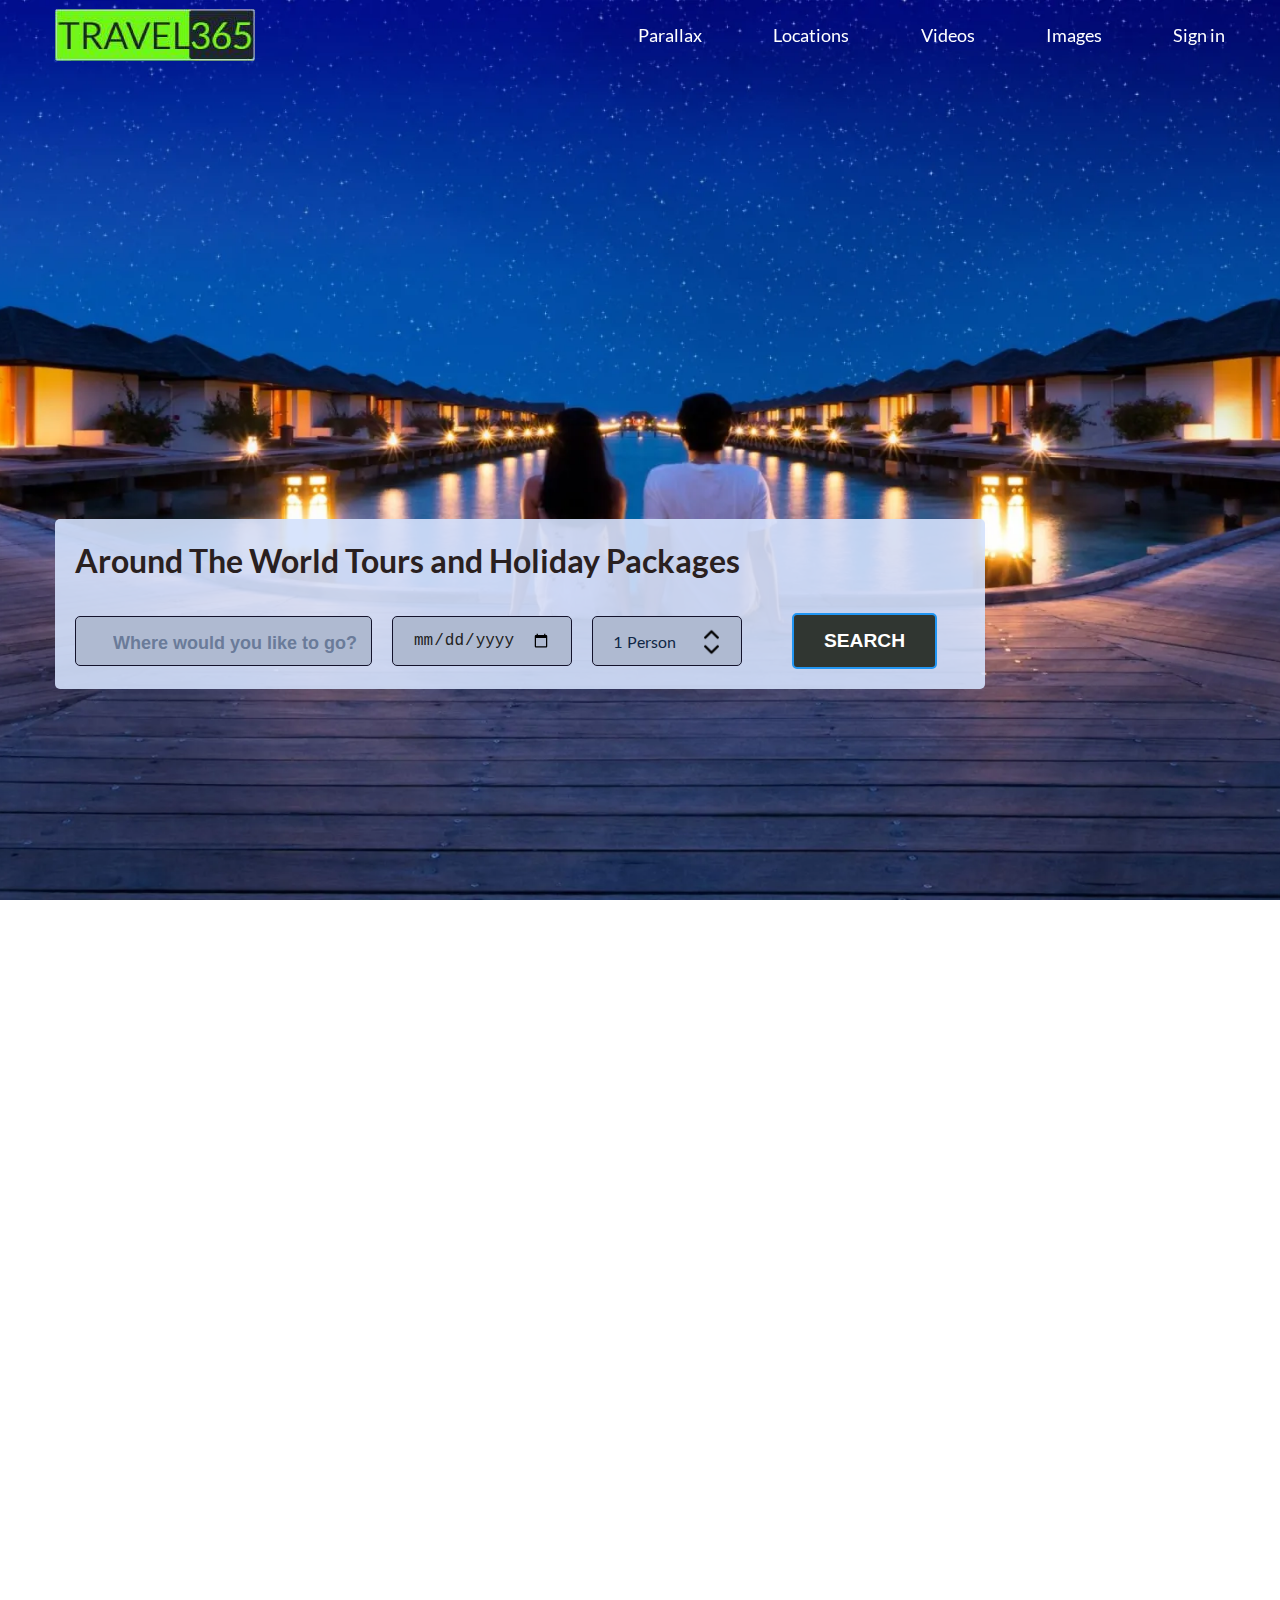
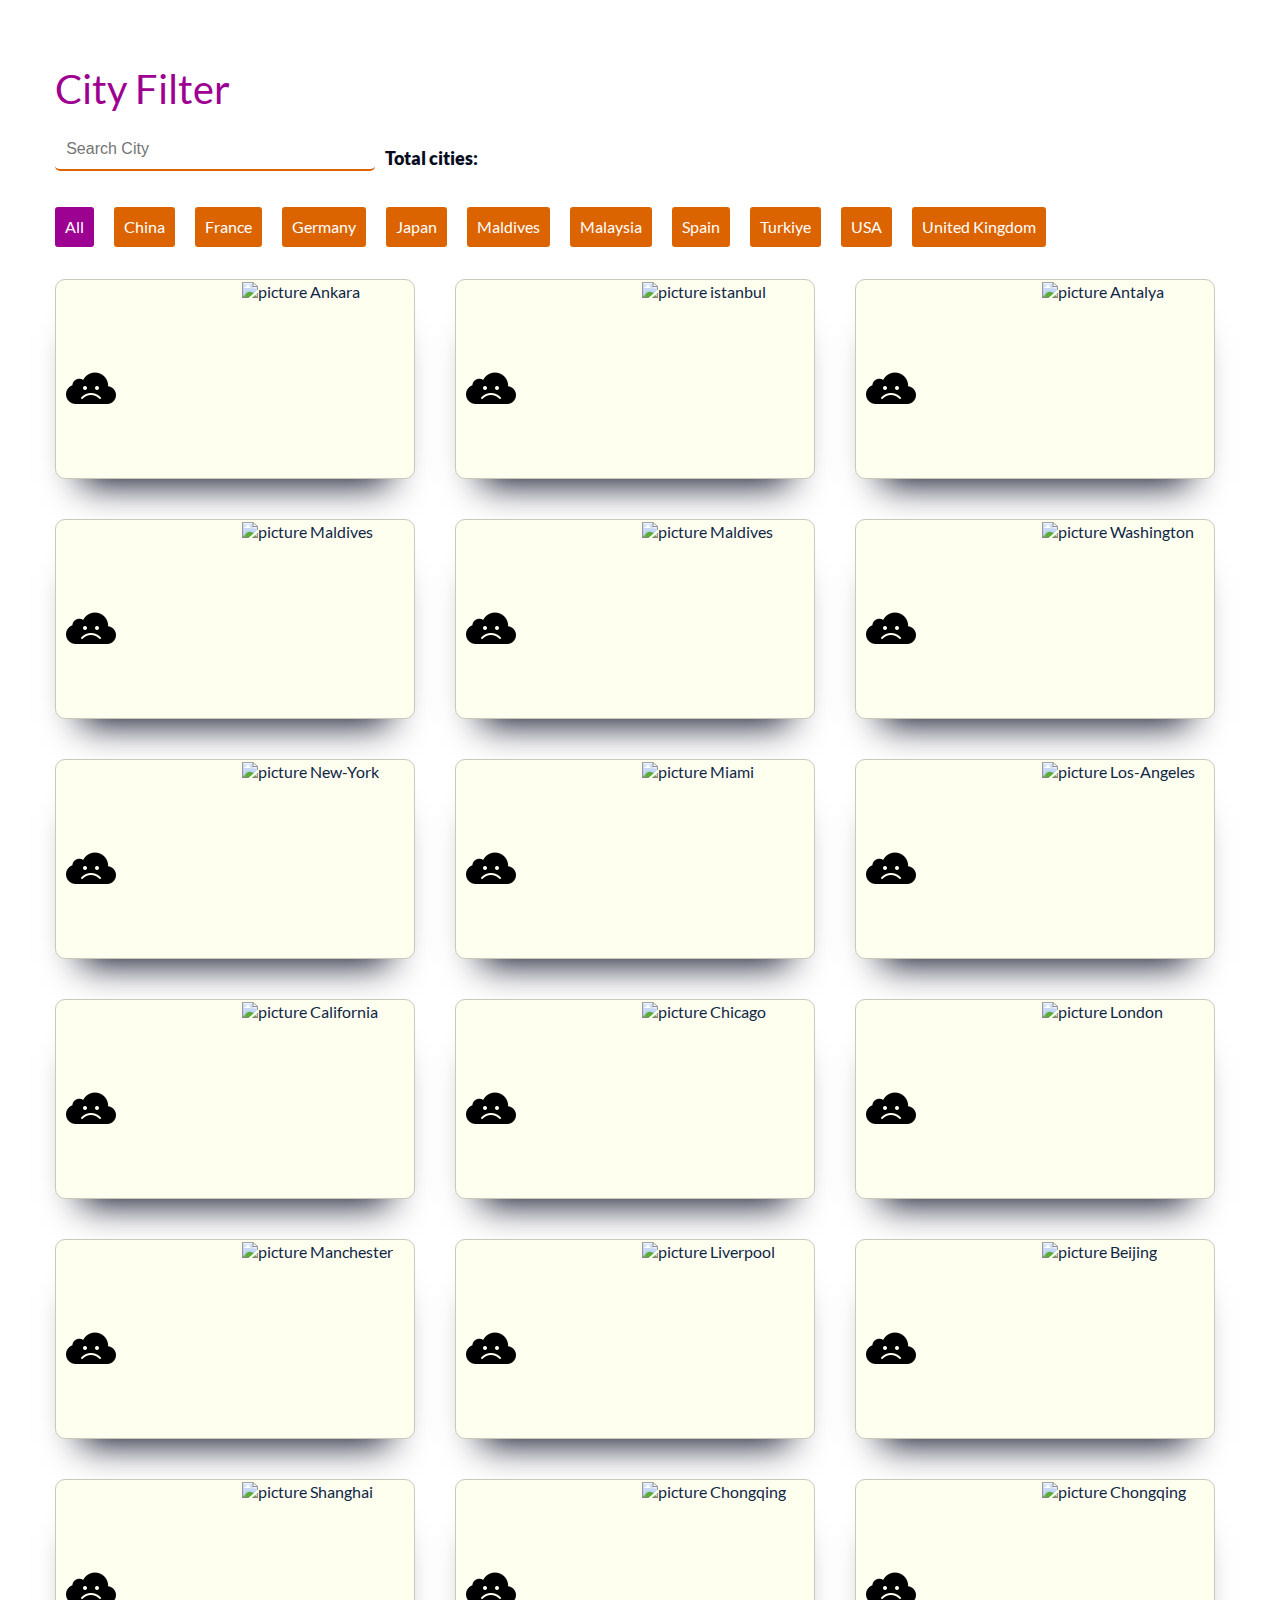
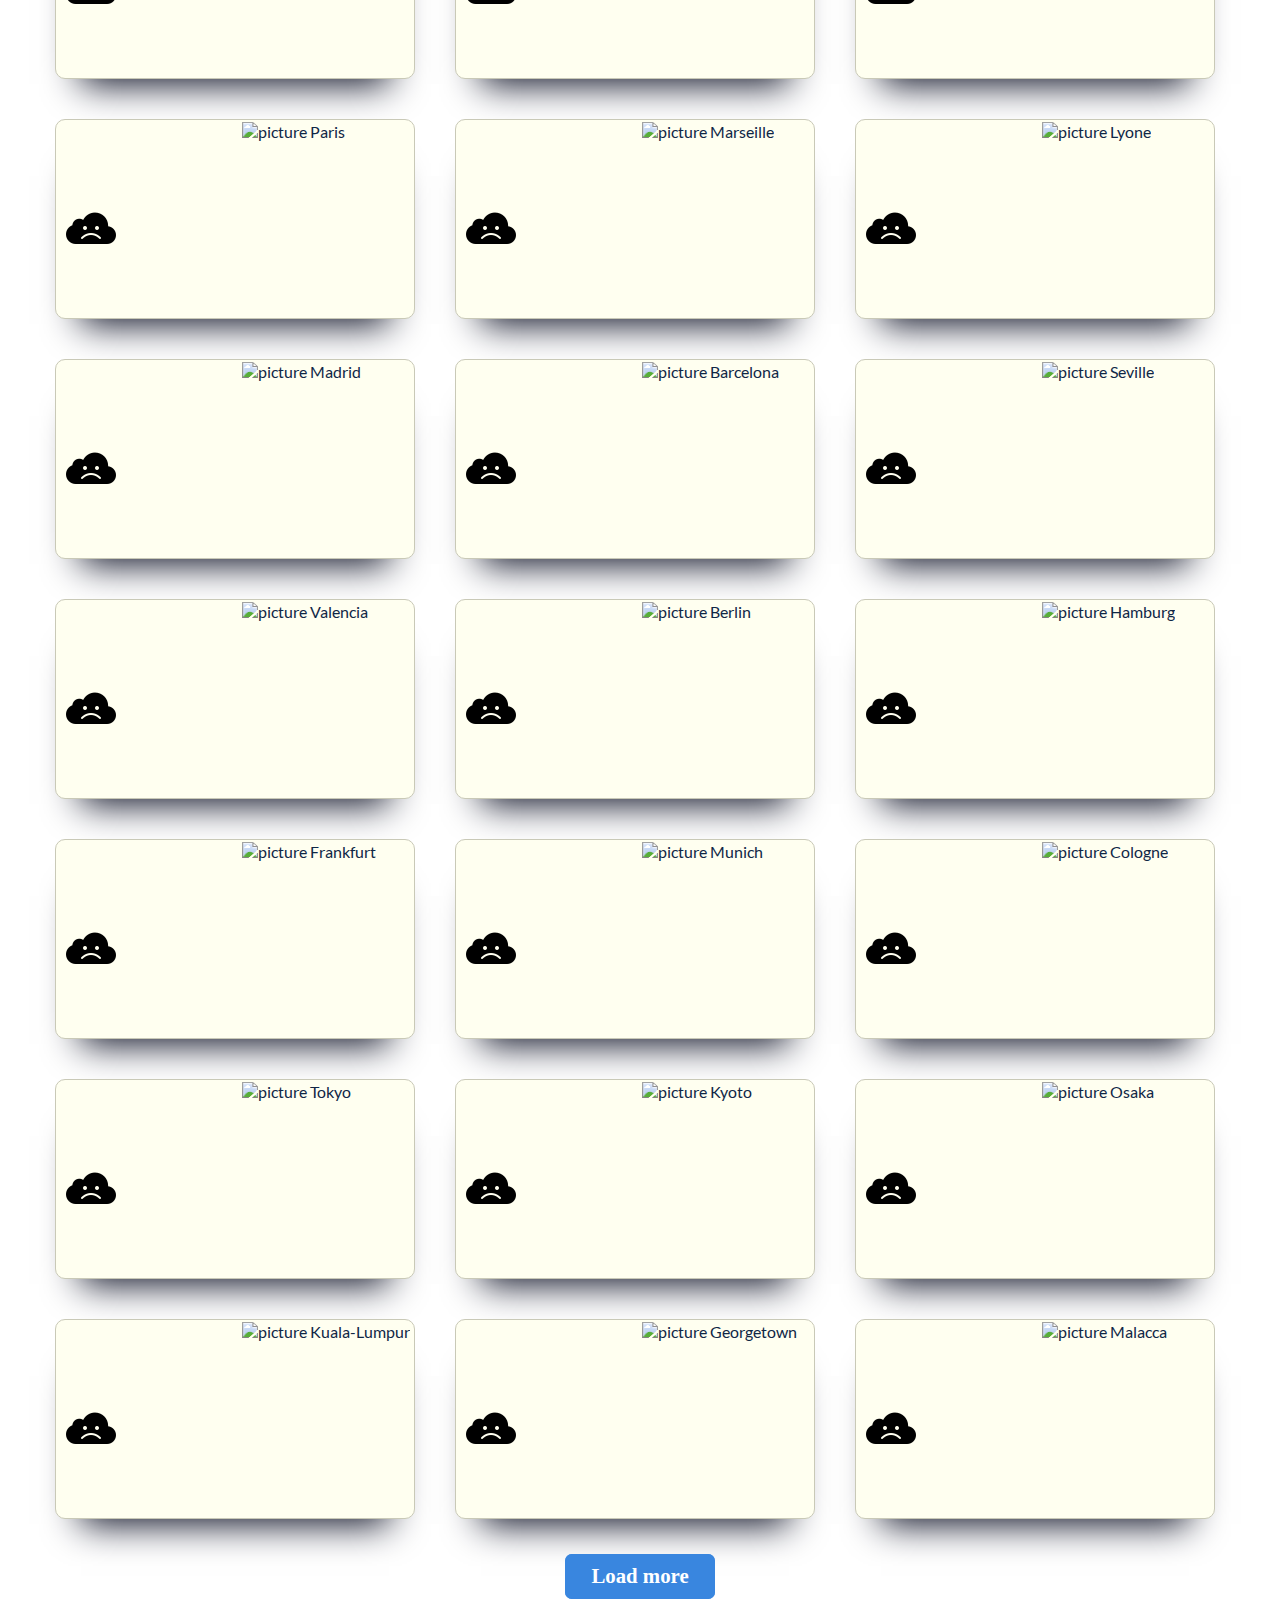
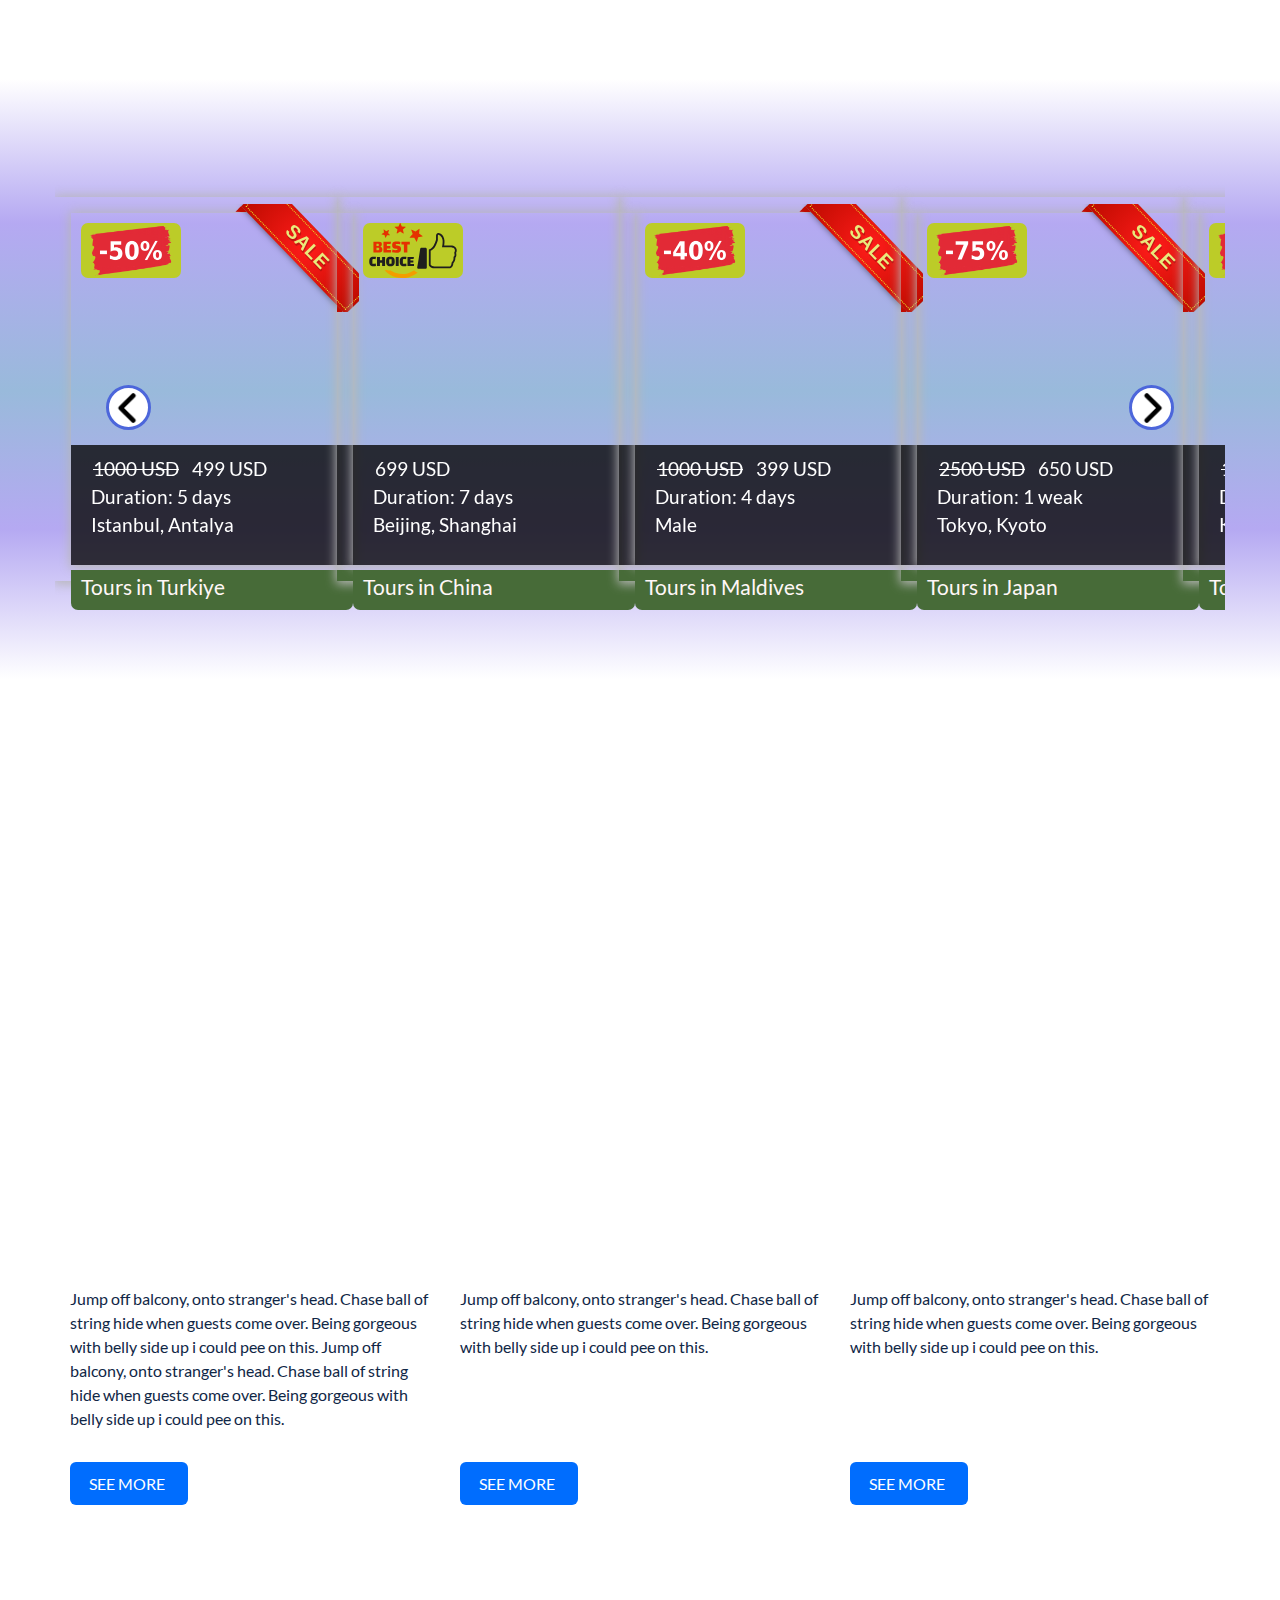
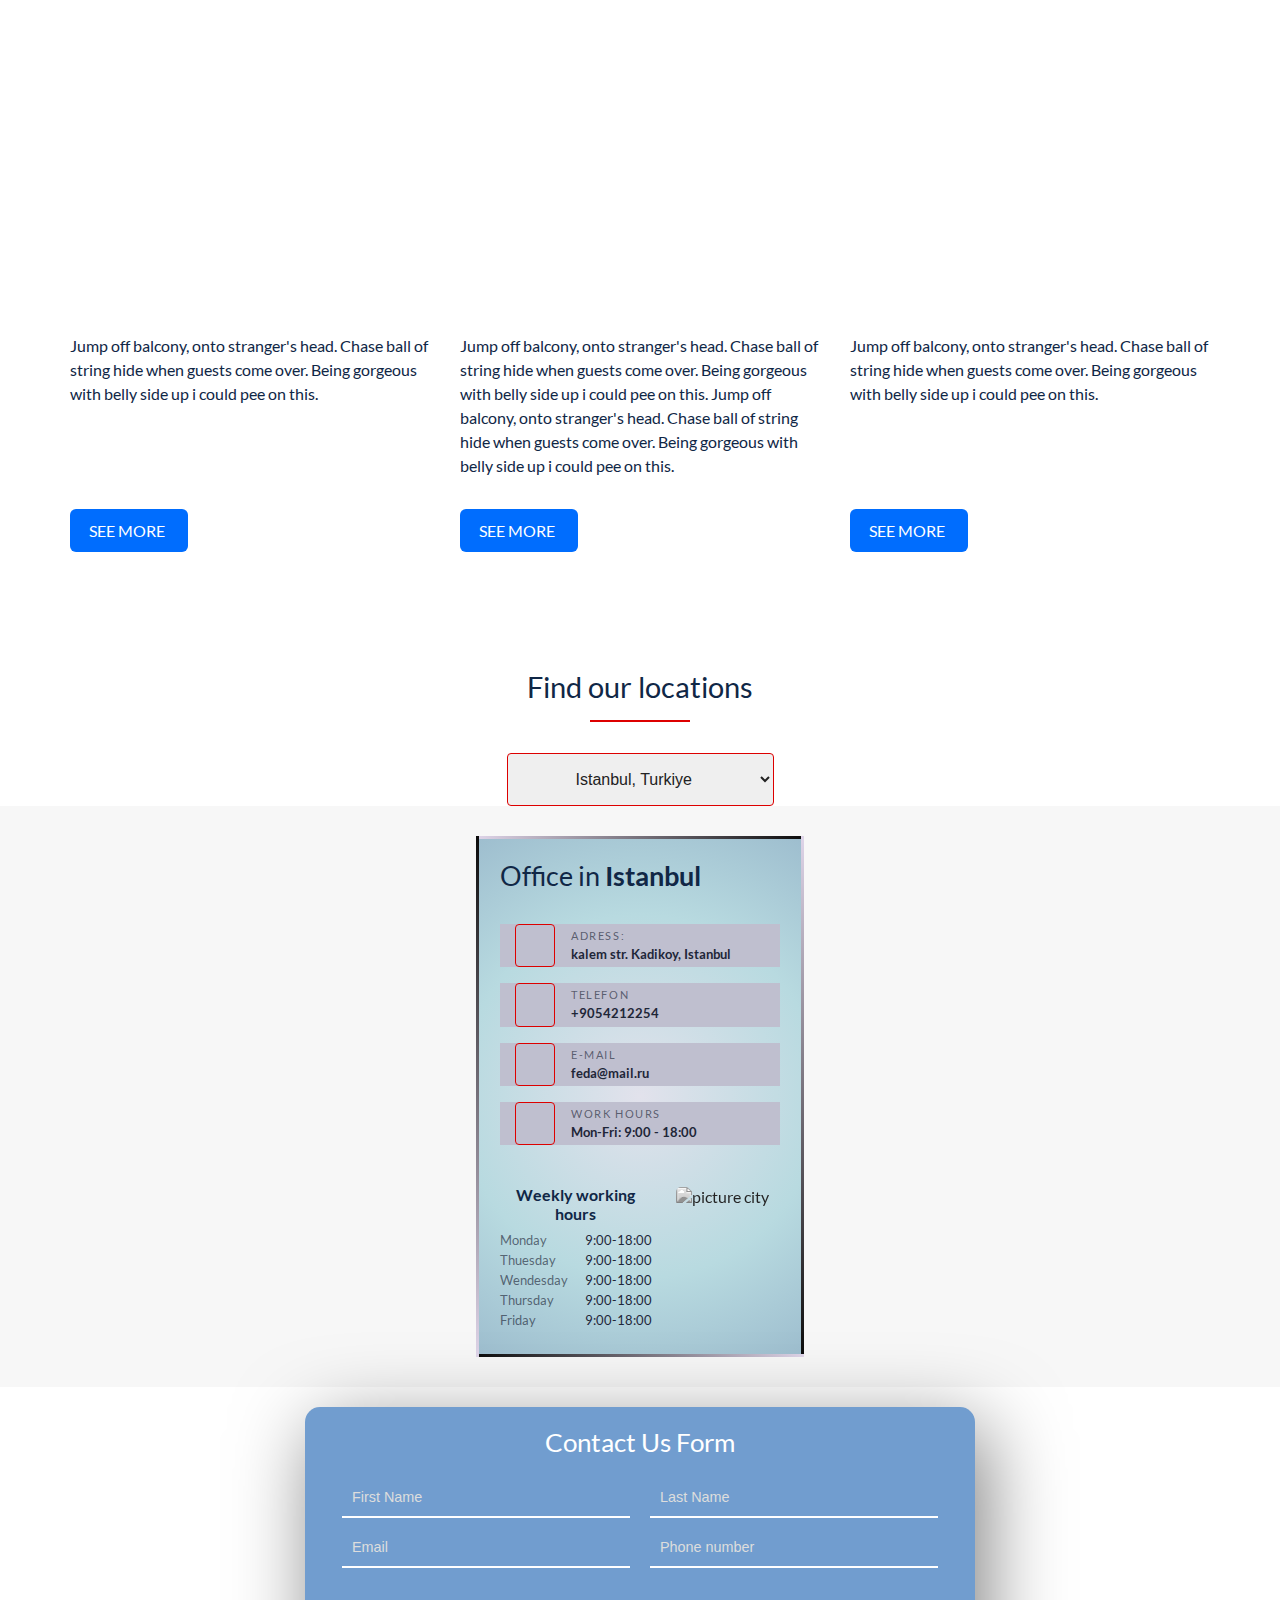
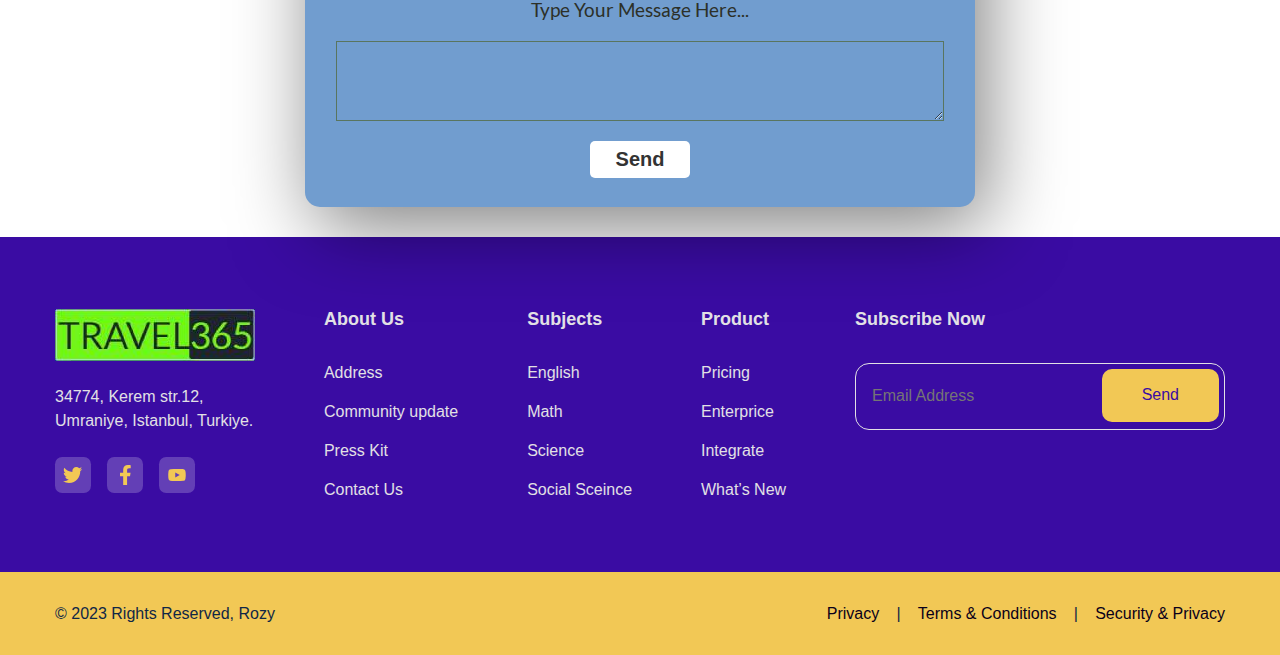
==== index.html @ 22d8a95f "Update index.html" ====
<!DOCTYPE html>
<html lang="en">
    <head>
        <meta charset="UTF-8" />
        <meta name="viewport" content="width=device-width, initial-scale=1.0" />
        <title>Discover Amazing places in Japan</title>
        <meta name="author" content="Rozygeldi Halykov" />
        <meta name="keywords" content="HTML, CSS, JavaScript" />
        <link
            rel="stylesheet"
            href="https://cdnjs.cloudflare.com/ajax/libs/animate.css/4.1.1/animate.min.css"
        />
        <script
            src="https://kit.fontawesome.com/f64c94fd7b.js"
            crossorigin="anonymous"
        ></script>
        <script src="./js/wow.min.js"></script>
        <script>
            new WOW().init();
        </script>
        <script src="https://cdnjs.cloudflare.com/ajax/libs/typed.js/2.0.8/typed.min.js"></script>
        <link
            href="
        https://cdn.jsdelivr.net/npm/swiper@9.0.2/swiper-bundle.min.css
        "
            rel="stylesheet"
        />
        <link
            rel="stylesheet"
            href="https://cdnjs.cloudflare.com/ajax/libs/flag-icon-css/2.8.0/css/flag-icon.css"
        />
        <link rel="stylesheet" href="./css/style.css" />
    </head>
    <body>
        <!-- Header start -->
        <header class="header">
            <div class="header__wrapper">
                <a href="index.html" class="header__logo">
                    <img src="./templates/img/logo.jpg" alt="logo header" />
                </a>
                <nav class="header__nav">
                    <ul class="header__list menu" id="menu">
                        <li>
                            <a
                                href="./templates/pages/parallax-effect.html"
                                class="header__link"
                                ><i class="fa-regular fa-newspaper"></i>
                                &nbsp;Parallax</a
                            >
                        </li>
                        <li>
                            <a href="#locations" class="header__link"
                                ><i class="fa-solid fa-location-dot"></i>
                                &nbsp;Locations</a
                            >
                        </li>
                        <li>
                            <a href="#videos" class="header__link"
                                ><i class="fa-solid fa-video"></i>
                                &nbsp;Videos</a
                            >
                        </li>
                        <li>
                            <a
                                href="./templates/pages/images.html"
                                class="header__link"
                            >
                                <i class="fa-solid fa-image"></i>
                                &nbsp;Images</a
                            >
                        </li>
                        <li>
                            <a
                                href="./templates/pages/sign-in.html"
                                class="header__link"
                                ><i class="fa-solid fa-right-to-bracket"></i>
                                &nbsp;Sign in</a
                            >
                        </li>
                    </ul>
                </nav>
                <div class="hamburger">
                    <div class="hamburger__field" id="hamburger">
                        <span class="bar"></span>
                        <span class="bar"></span>
                        <span class="bar"></span>
                    </div>
                </div>
                <div class="popup" id="popup"></div>
            </div>
        </header>
        <!-- Header end -->
        <!-- Scroll Top start -->
        <div class="scrollToTop">
            <svg
                class="progress-circle svg-content"
                width="100%"
                height="100%"
                viewBox="-1 -1 102 102"
            >
                <path d="M50,1 a49,49 0 0,1 0,98 a49,49 0 0,1 0,-98" />
            </svg>
        </div>
        <!-- scroll top end -->
        <main class="main">
            <!-- Intro start -->
            <section class="intro" id="sign-in">
                <div class="intro__wrapper">
                    <div class="intro-title-block">
                        <div class="intro__title" id="intro__title"></div>
                        <span class="city-type" id="type"></span>
                    </div>
                    <div class="intro-form-wrapper">
                        <h2 class="intro__subtitle">
                            Around The World Tours and Holiday Packages
                        </h2>

                        <form class="search-form">
                            <div class="search-form__block">
                                <div class="search-form__field">
                                    <div class="form-search-city">
                                        <i class="fa-solid fa-location-dot"></i>
                                    </div>
                                    <input
                                        type="text"
                                        name="user-like-to-do"
                                        placeholder="Where would you like to go?"
                                    />
                                </div>
                                <div class="form-date">
                                    <input type="date" />
                                </div>
                                <div class="count-person">
                                    <span class="count-result">1</span>
                                    <span>Person</span>
                                    <img
                                        class="person-increment"
                                        src="./templates/img/left-arrow.png"
                                        alt="top"
                                    />
                                    <img
                                        class="person-decrement"
                                        src="./templates/img/right-arrow.png"
                                        alt="bottom"
                                    />
                                </div>
                            </div>

                            <button type="button" class="search-form__submit">
                                <span></span>
                                <span></span>
                                <span></span>
                                <span></span>
                                search
                            </button>
                        </form>
                    </div>
                </div>
            </section>
            <!-- Intro end -->

            <!-- Benefits start -->
            <div class="benefits">
                <div class="benefits__wrapper">
                    <div
                        class="benefits__wrap wow animate__animated animate__zoomIn"
                    >
                        <h2 id="benefits" class="benefits__title">
                            Top countries for tourism
                        </h2>
                        <div class="slide-container swiper">
                            <div class="slide-content">
                                <div class="card-wrapper swiper-wrapper">
                                    <div
                                        class="card-destination card swiper-slide"
                                    >
                                        <div class="destination-image">
                                            <img
                                                class="lola"
                                                src="https://lh3.googleusercontent.com/[base64]w550-h364-no"
                                                alt="United Kingdom"
                                            />
                                        </div>
                                        <div class="country-flag">
                                            <span
                                                class="flag-icon flag-icon-gb flag-icon-squared country-flag-size-2x country-flag-circle"
                                            ></span>
                                        </div>
                                        <div class="destination-info">
                                            <div class="place-name">
                                                <h2>United Kingdom</h2>
                                            </div>
                                            <div class="place-desc">
                                                <p>
                                                    London is the capital and
                                                    largest city of England and
                                                    the United Kingdom, with a
                                                    population of just under 9
                                                    million.
                                                </p>
                                            </div>
                                            <div class="below-line"></div>
                                            <div class="destination-hastag">
                                                #London &nbsp; #United Kingdom
                                            </div>
                                        </div>
                                    </div>
                                    <div
                                        class="card-destination card swiper-slide"
                                    >
                                        <div class="destination-image">
                                            <img
                                                class=""
                                                src="https://img.20mn.fr/DNDF2JgSTrebGQFvwRi1_Sk/814x360_une-ile-un-hotel-la-strategie-des-maldives-a-permis-le-developpement-d-un-tourisme-adapte-a-l-environnement"
                                                alt="maldives"
                                            />
                                        </div>
                                        <div class="country-flag">
                                            <span
                                                class="flag-icon flag-icon-mv flag-icon-squared country-flag-size-2x country-flag-circle"
                                            ></span>
                                        </div>
                                        <div class="destination-info">
                                            <div class="place-name">
                                                <h2>Maldives</h2>
                                            </div>
                                            <div class="place-desc">
                                                <p>
                                                    Maldives, in full Republic
                                                    of Maldives, also called
                                                    Maldive Islands, independent
                                                    island country in the
                                                    north-central Indian Ocean.
                                                </p>
                                            </div>
                                            <div class="below-line"></div>
                                            <div class="destination-hastag">
                                                #Male &nbsp; #Maldives
                                            </div>
                                        </div>
                                    </div>
                                    <div
                                        class="card-destination card swiper-slide"
                                    >
                                        <div class="destination-image">
                                            <img
                                                class=""
                                                src="https://encrypted-tbn0.gstatic.com/images?q=tbn:ANd9GcTwV0pToypHeqbagrImx_UFYyrSgG39aZpHnQ&usqp=CAU"
                                                alt="Spain"
                                            />
                                        </div>
                                        <div class="country-flag">
                                            <span
                                                class="flag-icon flag-icon-es flag-icon-squared country-flag-size-2x country-flag-circle"
                                            ></span>
                                        </div>
                                        <div class="destination-info">
                                            <div class="place-name">
                                                <h2>Spain</h2>
                                            </div>
                                            <div class="place-desc">
                                                <p>
                                                    The Kingdom of Spain has a
                                                    population of 47.1 million
                                                    people (in 2020), the
                                                    capital and largest city is
                                                    Madrid; Spain's second city
                                                    is Barcelona,
                                                </p>
                                            </div>
                                            <div class="below-line"></div>
                                            <div class="destination-hastag">
                                                #Madrid &nbsp; #Spain
                                            </div>
                                        </div>
                                    </div>
                                    <div
                                        class="card-destination card swiper-slide"
                                    >
                                        <div class="destination-image">
                                            <img
                                                src="[data-uri]"
                                                alt="France"
                                            />
                                        </div>
                                        <div class="country-flag">
                                            <span
                                                class="flag-icon flag-icon-fr flag-icon-squared country-flag-size-2x country-flag-circle"
                                            ></span>
                                        </div>
                                        <div class="destination-info">
                                            <div class="place-name">
                                                <h2>France</h2>
                                            </div>
                                            <div class="place-desc">
                                                <p>
                                                    France Is the Most-Visited
                                                    Country in the World.
                                                    Poulation of France is 68
                                                    million. France Is Smaller
                                                    Than Texas.
                                                </p>
                                            </div>
                                            <div class="below-line"></div>
                                            <div class="destination-hastag">
                                                #Paris &nbsp; #France
                                            </div>
                                        </div>
                                    </div>
                                    <div
                                        class="card-destination card swiper-slide"
                                    >
                                        <div class="destination-image">
                                            <img
                                                src="https://assets.enuygun.com/media/lib/570x400/uploads/image/4062.jpeg"
                                                alt="Germany"
                                            />
                                        </div>
                                        <div class="country-flag">
                                            <span
                                                class="flag-icon flag-icon-de flag-icon-squared country-flag-size-2x country-flag-circle"
                                            ></span>
                                        </div>
                                        <div class="destination-info">
                                            <div class="place-name">
                                                <h2>Germany</h2>
                                            </div>
                                            <div class="place-desc">
                                                <p>
                                                    Germany, officially the
                                                    Federal Republic of Germany,
                                                    is a country in Central
                                                    Europe. It is the
                                                    second-most populous country
                                                    in Europe after Russia
                                                </p>
                                            </div>
                                            <div class="below-line"></div>
                                            <div class="destination-hastag">
                                                #Berlin &nbsp; #Germany
                                            </div>
                                        </div>
                                    </div>
                                    <div
                                        class="card-destination card swiper-slide"
                                    >
                                        <div class="destination-image">
                                            <img
                                                src="https://a.storyblok.com/f/112937/568x349/f2e7eb7fca/16multi_blog_promo_630x349_apr_se_1-568x349-1.jpg/m/620x0/filters:quality(70)/"
                                                alt="Japan"
                                            />
                                        </div>
                                        <div class="country-flag">
                                            <span
                                                class="flag-icon flag-icon-jp flag-icon-squared country-flag-size-2x country-flag-circle"
                                            ></span>
                                        </div>
                                        <div class="destination-info">
                                            <div class="place-name">
                                                <h2>Japan</h2>
                                            </div>
                                            <div class="place-desc">
                                                <p>
                                                    Japan is an island country
                                                    in East Asia. It is situated
                                                    in the northwest Pacific
                                                    Ocean and is bordered on the
                                                    west by the Sea of Japan.
                                                </p>
                                            </div>
                                            <div class="below-line"></div>
                                            <div class="destination-hastag">
                                                #Tokyo &nbsp;#Japan
                                            </div>
                                        </div>
                                    </div>
                                    <div
                                        class="card-destination card swiper-slide"
                                    >
                                        <div class="destination-image">
                                            <img
                                                class="lol"
                                                src="https://i.natgeofe.com/k/8dc7401d-fac9-43c5-a6d4-d056401f7779/kuala-lumpur.jpg?w=636&h=424"
                                                alt="Malaysia"
                                            />
                                        </div>
                                        <div class="country-flag">
                                            <span
                                                class="flag-icon flag-icon-my flag-icon-squared country-flag-size-2x country-flag-circle"
                                            ></span>
                                        </div>
                                        <div class="destination-info">
                                            <div class="place-name">
                                                <h2>Malaysia</h2>
                                            </div>
                                            <div class="place-desc">
                                                <p>
                                                    Malaysia is one of the most
                                                    multicultural countries in
                                                    Southeast Asia.
                                                </p>
                                            </div>
                                            <div class="below-line"></div>
                                            <div class="destination-hastag">
                                                #Kuala Lumpur &nbsp; #Malaysia
                                            </div>
                                        </div>
                                    </div>
                                    <div
                                        class="card-destination card swiper-slide"
                                    >
                                        <div class="destination-image">
                                            <img
                                                class="uu"
                                                src="https://ichef.bbci.co.uk/news/640/cpsprodpb/170E5/production/_85373449_china_greatwall_jinshangling_12_afp.jpg"
                                                alt="China"
                                            />
                                        </div>
                                        <div class="country-flag">
                                            <span
                                                class="flag-icon flag-icon-cn flag-icon-squared country-flag-size-2x country-flag-circle"
                                            ></span>
                                        </div>
                                        <div class="destination-info">
                                            <div class="place-name">
                                                <h2>China</h2>
                                            </div>
                                            <div class="place-desc">
                                                <p>
                                                    It is the largest of all
                                                    Asian countries and has the
                                                    largest population of any
                                                    country in the world.
                                                </p>
                                            </div>
                                            <div class="below-line"></div>
                                            <div class="destination-hastag">
                                                #Beijing &nbsp;#China
                                            </div>
                                        </div>
                                    </div>
                                    <div
                                        class="card-destination card swiper-slide"
                                    >
                                        <div class="destination-image">
                                            <img
                                                class=""
                                                src="https://gezimanya.com/sites/default/files/styles/700x350/public/location/6652.jpg"
                                                alt="United states"
                                            />
                                        </div>
                                        <div class="country-flag">
                                            <span
                                                class="flag-icon flag-icon-us flag-icon-squared country-flag-size-2x country-flag-circle"
                                            ></span>
                                        </div>
                                        <div class="destination-info">
                                            <div class="place-name">
                                                <h2>United States</h2>
                                            </div>
                                            <div class="place-desc">
                                                <p>
                                                    The United States is the
                                                    fourth largest country in
                                                    the world in area.
                                                    Washington DC is the capital
                                                    of USA
                                                </p>
                                            </div>
                                            <div class="below-line"></div>
                                            <div class="destination-hastag">
                                                #Washington &nbsp;#United States
                                            </div>
                                        </div>
                                    </div>

                                    <div
                                        class="card-destination card swiper-slide"
                                    >
                                        <div class="destination-image">
                                            <img
                                                class=""
                                                src="https://media.istockphoto.com/id/1397074922/photo/istanbul-bosphorus-bridge-or-15th-july-martyrs-bridge-at-sunset-istanbul-turkey.jpg?b=1&s=170667a&w=0&k=20&c=kcWToBmp9qsTOAGauhM-h96kHiK47U51rXgLwoV--po="
                                                alt="Turkiye"
                                            />
                                        </div>
                                        <div class="country-flag">
                                            <span
                                                class="flag-icon flag-icon-tr flag-icon-squared country-flag-size-2x country-flag-circle"
                                            ></span>
                                        </div>
                                        <div class="destination-info">
                                            <div class="place-name">
                                                <h2>Turkiye</h2>
                                            </div>
                                            <div class="place-desc">
                                                <p>
                                                    Turkish cuisine is one of
                                                    the most appetizing and rich
                                                    cuisines of the world.
                                                </p>
                                            </div>
                                            <div class="below-line"></div>
                                            <div class="destination-hastag">
                                                #Ankara &nbsp; #Turkiye
                                            </div>
                                        </div>
                                    </div>
                                </div>
                            </div>

                            <div class="swiper-button-next swiper-navBtn"></div>
                            <div class="swiper-button-prev swiper-navBtn"></div>
                            <div class="swiper-pagination"></div>
                        </div>
                    </div>
                </div>
            </div>

            <!-- Benefits end -->

            <!-- Places start -->
            <div class="search-places">
                <div class="search-places__wrapper">
                    <div class="filter-header">
                        <h1>City Filter</h1>

                        <div class="search-box">
                            <input
                                type="text"
                                id="search"
                                placeholder="Search City"
                            />
                            <span
                                >Total cities:
                                <span class="cities-length"></span
                            ></span>
                        </div>
                        <div class="filter-box">
                            <a
                                href="#"
                                class="btn-filter all active"
                                data-filter="all"
                                >All</a
                            >
                            <a href="#" class="btn-filter" data-filter="china"
                                >China</a
                            >
                            <a href="#" class="btn-filter" data-filter="france"
                                >France</a
                            >
                            <a href="#" class="btn-filter" data-filter="germany"
                                >Germany</a
                            >
                            <a href="#" class="btn-filter" data-filter="japan"
                                >Japan</a
                            >
                            <a
                                href="#"
                                class="btn-filter"
                                data-filter="maldives"
                                >Maldives</a
                            >
                            <a
                                href="#"
                                class="btn-filter"
                                data-filter="malaysia"
                                >Malaysia</a
                            >
                            <a href="#" class="btn-filter" data-filter="spain"
                                >Spain</a
                            >
                            <a href="#" class="btn-filter" data-filter="turkiye"
                                >Turkiye</a
                            >
                            <a href="#" class="btn-filter" data-filter="usa"
                                >USA</a
                            >
                            <a href="#" class="btn-filter" data-filter="uk"
                                >United Kingdom</a
                            >
                        </div>
                    </div>
                    <div class="places__wrapper">
                        <div class="store-products">
                            <div class="weather-card Ankara turkiye _active">
                                <div class="left">
                                    <div class="clock clock-Ankara"></div>
                                    <div class="date date-Ankara"></div>
                                    <div class="city city-Ankara"></div>
                                    <div class="temp-block">
                                        <img
                                            src="./templates/img/weather-svg/sad.png"
                                            alt="weather icon"
                                            class="weather-icon weather-icon-Ankara"
                                        />
                                        <div
                                            class="tempreture tempreture-Ankara"
                                        ></div>
                                    </div>
                                </div>
                                <div class="right">
                                    <img
                                        class="right-img"
                                        src="https://www.ankarapusatnakliyat.com/wp-content/uploads/2020/07/cankaya.jpg"
                                        alt="picture Ankara"
                                    />
                                </div>
                            </div>
                            <div class="weather-card Istanbul turkiye _active">
                                <div class="left">
                                    <div class="clock clock-Istanbul"></div>
                                    <div class="date date-Istanbul"></div>
                                    <div class="city city-Istanbul"></div>
                                    <div class="temp-block">
                                        <img
                                            src="./templates/img/weather-svg/sad.png"
                                            alt="weather icon"
                                            class="weather-icon weather-icon-Istanbul"
                                        />
                                        <div
                                            class="tempreture tempreture-Istanbul"
                                        ></div>
                                    </div>
                                </div>
                                <div class="right">
                                    <img
                                        class="right-img"
                                        src="https://cdn.tripster.ru/thumbs2/c97acb80-04a2-11ea-a29a-02d82f4896e8.384x289.jpg"
                                        alt="picture istanbul"
                                    />
                                </div>
                            </div>
                            <div class="weather-card Antalya turkiye _active">
                                <div class="left">
                                    <div class="clock clock-Antalya"></div>
                                    <div class="date date-Antalya"></div>
                                    <div class="city city-Antalya"></div>
                                    <div class="temp-block">
                                        <img
                                            src="./templates/img/weather-svg/sad.png"
                                            alt="weather icon"
                                            class="weather-icon weather-icon-Antalya"
                                        />
                                        <div
                                            class="tempreture tempreture-Antalya"
                                        ></div>
                                    </div>
                                </div>
                                <div class="right">
                                    <img
                                        class="right-img"
                                        src="https://reisebloggerwelt.de/wp-content/uploads/Antalya_Hafen.jpg"
                                        alt="picture Antalya"
                                    />
                                </div>
                            </div>
                            <div class="weather-card Male maldives _active">
                                <div class="left">
                                    <div class="clock clock-Male"></div>
                                    <div class="date date-Male"></div>
                                    <div class="city city-Male"></div>
                                    <div class="temp-block">
                                        <img
                                            src="./templates/img/weather-svg/sad.png"
                                            alt="weather icon"
                                            class="weather-icon weather-icon-Male"
                                        />
                                        <div
                                            class="tempreture tempreture-Male"
                                        ></div>
                                    </div>
                                </div>
                                <div class="right">
                                    <img
                                        class="right-img"
                                        src="https://routemate.in/wp-content/uploads/2017/05/routemate-maldives-9--400x270.jpg"
                                        alt="picture Maldives"
                                    />
                                </div>
                            </div>
                            <div class="weather-card Addu maldives _active">
                                <div class="left">
                                    <div class="clock clock-Addu"></div>
                                    <div class="date date-Addu"></div>
                                    <div class="city city-Addu"></div>
                                    <div class="temp-block">
                                        <img
                                            src="./templates/img/weather-svg/sad.png"
                                            alt="weather icon"
                                            class="weather-icon weather-icon-Addu"
                                        />
                                        <div
                                            class="tempreture tempreture-Addu"
                                        ></div>
                                    </div>
                                </div>
                                <div class="right">
                                    <img
                                        class="right-img"
                                        src="https://shangri-la-s-villingili-hotel-villingili-island.booked.net/data/Photos/380x204/7898/789861/789861732/Shangri-La-Villingili-Resort-Villingili-Island-Exterior.JPEG"
                                        alt="picture Maldives"
                                    />
                                </div>
                            </div>
                            <div class="weather-card Washington usa _active">
                                <div class="left">
                                    <div class="clock clock-Washington"></div>
                                    <div class="date date-Washington"></div>
                                    <div class="city city-Washington"></div>
                                    <div class="temp-block">
                                        <img
                                            src="./templates/img/weather-svg/sad.png"
                                            alt="weather icon"
                                            class="weather-icon weather-icon-Washington"
                                        />
                                        <div
                                            class="tempreture tempreture-Washington"
                                        ></div>
                                    </div>
                                </div>
                                <div class="right">
                                    <img
                                        class="right-img"
                                        src="https://biletbak.com/img/upload/article/washington-a-nasil-gidilir-80646.jpg?w=350"
                                        alt="picture Washington"
                                    />
                                </div>
                            </div>
                            <div class="weather-card New-York usa _active">
                                <div class="left">
                                    <div class="clock clock-New-York"></div>
                                    <div class="date date-New-York"></div>
                                    <div class="city city-New-York"></div>
                                    <div class="temp-block">
                                        <img
                                            src="./templates/img/weather-svg/sad.png"
                                            alt="weather icon"
                                            class="weather-icon weather-icon-New-York"
                                        />
                                        <div
                                            class="tempreture tempreture-New-York"
                                        ></div>
                                    </div>
                                </div>
                                <div class="right">
                                    <img
                                        class="right-img"
                                        src="https://1.bp.blogspot.com/-nmWtgazIUGc/T69LllmINDI/AAAAAAAAC98/1zM3xzvGH-I/s400/Manhattan_New_York_City_hd_wallpaper.jpg"
                                        alt="picture New-York"
                                    />
                                </div>
                            </div>
                            <div class="weather-card Miami usa _active">
                                <div class="left">
                                    <div class="clock clock-Miami"></div>
                                    <div class="date date-Miami"></div>
                                    <div class="city city-Miami"></div>
                                    <div class="temp-block">
                                        <img
                                            src="./templates/img/weather-svg/sad.png"
                                            alt="weather icon"
                                            class="weather-icon weather-icon-Miami"
                                        />
                                        <div
                                            class="tempreture tempreture-Miami"
                                        ></div>
                                    </div>
                                </div>
                                <div class="right">
                                    <img
                                        class="right-img"
                                        src="http://speakabout.fr/wp-content/uploads/2013/01/Miami_Beach-300x199.jpg"
                                        alt="picture Miami"
                                    />
                                </div>
                            </div>
                            <div class="weather-card Los-Angeles usa _active">
                                <div class="left">
                                    <div class="clock clock-Los-Angeles"></div>
                                    <div class="date date-Los-Angeles"></div>
                                    <div class="city city-Los-Angeles"></div>
                                    <div class="temp-block">
                                        <img
                                            src="./templates/img/weather-svg/sad.png"
                                            alt="weather icon"
                                            class="weather-icon weather-icon-Los-Angeles"
                                        />
                                        <div
                                            class="tempreture tempreture-Los-Angeles"
                                        ></div>
                                    </div>
                                </div>
                                <div class="right">
                                    <img
                                        class="right-img"
                                        src="https://www.huntingtonpkg.net/images/about.jpg"
                                        alt="picture Los-Angeles"
                                    />
                                </div>
                            </div>
                            <div class="weather-card California usa _active">
                                <div class="left">
                                    <div class="clock clock-California"></div>
                                    <div class="date date-California"></div>
                                    <div class="city city-California"></div>
                                    <div class="temp-block">
                                        <img
                                            src="./templates/img/weather-svg/sad.png"
                                            alt="weather icon"
                                            class="weather-icon weather-icon-California"
                                        />
                                        <div
                                            class="tempreture tempreture-California"
                                        ></div>
                                    </div>
                                </div>

                                <div class="right">
                                    <img
                                        class="right-img"
                                        src="https://img.scoop.it/G7V5xM2mTfCLmZP9GtB7X4XXXL4j3HpexhjNOf_P3YmryPKwJ94QGRtDb3Sbc6KY"
                                        alt="picture California"
                                    />
                                </div>
                            </div>
                            <div class="weather-card Chicago usa _active">
                                <div class="left">
                                    <div class="clock clock-Chicago"></div>
                                    <div class="date date-Chicago"></div>
                                    <div class="city city-Chicago"></div>
                                    <div class="temp-block">
                                        <img
                                            src="./templates/img/weather-svg/sad.png"
                                            alt="weather icon"
                                            class="weather-icon weather-icon-Chicago"
                                        />
                                        <div
                                            class="tempreture tempreture-Chicago"
                                        ></div>
                                    </div>
                                </div>
                                <div class="right">
                                    <img
                                        class="right-img"
                                        src="https://basicincome.org/wp-content/uploads/2018/07/28131423133_51991e7efb_z-420x276.jpg"
                                        alt="picture Chicago"
                                    />
                                </div>
                            </div>
                            <div class="weather-card London uk _active">
                                <div class="left">
                                    <div class="clock clock-London"></div>
                                    <div class="date date-London"></div>
                                    <div class="city city-London"></div>
                                    <div class="temp-block">
                                        <img
                                            src="./templates/img/weather-svg/sad.png"
                                            alt="weather icon"
                                            class="weather-icon weather-icon-London"
                                        />
                                        <div
                                            class="tempreture tempreture-London"
                                        ></div>
                                    </div>
                                </div>
                                <div class="right">
                                    <img
                                        class="right-img"
                                        src="https://pbs.twimg.com/media/CenjcUGUIAANqez.jpg"
                                        alt="picture London"
                                    />
                                </div>
                            </div>
                            <div class="weather-card Manchester uk _active">
                                <div class="left">
                                    <div class="clock clock-Manchester"></div>
                                    <div class="date date-Manchester"></div>
                                    <div class="city city-Manchester"></div>
                                    <div class="temp-block">
                                        <img
                                            src="./templates/img/weather-svg/sad.png"
                                            alt="weather icon"
                                            class="weather-icon weather-icon-Manchester"
                                        />
                                        <div
                                            class="tempreture tempreture-Manchester"
                                        ></div>
                                    </div>
                                </div>
                                <div class="right">
                                    <img
                                        class="right-img"
                                        src="https://i.pinimg.com/236x/98/f5/3d/98f53d435a22c36e8211913dcd9389a7--town-hall-manchester.jpg"
                                        alt="picture Manchester"
                                    />
                                </div>
                            </div>
                            <div class="weather-card Liverpool uk _active">
                                <div class="left">
                                    <div class="clock clock-Liverpool"></div>
                                    <div class="date date-Liverpool"></div>
                                    <div class="city city-Liverpool"></div>
                                    <div class="temp-block">
                                        <img
                                            src="./templates/img/weather-svg/sad.png"
                                            alt="weather icon"
                                            class="weather-icon weather-icon-Liverpool"
                                        />
                                        <div
                                            class="tempreture tempreture-Liverpool"
                                        ></div>
                                    </div>
                                </div>
                                <div class="right">
                                    <img
                                        class="right-img"
                                        src="https://www.klfreight.com/media/Liverpool-Landmarks-England-171572527_726x483-300x200.jpeg"
                                        alt="picture Liverpool"
                                    />
                                </div>
                            </div>
                            <div class="weather-card Beijing china _active">
                                <div class="left">
                                    <div class="clock clock-Beijing"></div>
                                    <div class="date date-Beijing"></div>
                                    <div class="city city-Beijing"></div>
                                    <div class="temp-block">
                                        <img
                                            src="./templates/img/weather-svg/sad.png"
                                            alt="weather icon"
                                            class="weather-icon weather-icon-Beijing"
                                        />
                                        <div
                                            class="tempreture tempreture-Beijing"
                                        ></div>
                                    </div>
                                </div>

                                <div class="right">
                                    <img
                                        class="right-img"
                                        src="https://chinalogist.ru/sites/default/files/styles/medium/public/pekin5.jpeg"
                                        alt="picture Beijing"
                                    />
                                </div>
                            </div>
                            <div class="weather-card Shanghai china _active">
                                <div class="left">
                                    <div class="clock clock-Shanghai"></div>
                                    <div class="date date-Shanghai"></div>
                                    <div class="city city-Shanghai"></div>
                                    <div class="temp-block">
                                        <img
                                            src="./templates/img/weather-svg/sad.png"
                                            alt="weather icon"
                                            class="weather-icon weather-icon-Shanghai"
                                        />
                                        <div
                                            class="tempreture tempreture-Shanghai"
                                        ></div>
                                    </div>
                                </div>

                                <div class="right">
                                    <img
                                        class="right-img"
                                        src="https://lasmilmillas.com/wp-content/uploads/2014/09/5-300x210.jpg"
                                        alt="picture Shanghai"
                                    />
                                </div>
                            </div>
                            <div class="weather-card Chongqing china _active">
                                <div class="left">
                                    <div class="clock clock-Chongqing"></div>
                                    <div class="date date-Chongqing"></div>
                                    <div class="city city-Chongqing"></div>
                                    <div class="temp-block">
                                        <img
                                            src="./templates/img/weather-svg/sad.png"
                                            alt="weather icon"
                                            class="weather-icon weather-icon-Chongqing"
                                        />
                                        <div
                                            class="tempreture tempreture-Chongqing"
                                        ></div>
                                    </div>
                                </div>

                                <div class="right">
                                    <img
                                        class="right-img"
                                        src="https://chinalogist.ru/sites/default/files/styles/medium/public/news/chuncin-4.jpg"
                                        alt="picture Chongqing"
                                    />
                                </div>
                            </div>
                            <div class="weather-card Guangzhou china _active">
                                <div class="left">
                                    <div class="clock clock-Guangzhou"></div>
                                    <div class="date date-Guangzhou"></div>
                                    <div class="city city-Guangzhou"></div>
                                    <div class="temp-block">
                                        <img
                                            src="./templates/img/weather-svg/sad.png"
                                            alt="weather icon"
                                            class="weather-icon weather-icon-Guangzhou"
                                        />
                                        <div
                                            class="tempreture tempreture-Guangzhou"
                                        ></div>
                                    </div>
                                </div>
                                <div class="right">
                                    <img
                                        class="right-img"
                                        src="https://chinalogist.ru/sites/default/files/styles/medium/public/guanch2_2.jpg"
                                        alt="picture Chongqing"
                                    />
                                </div>
                            </div>
                            <div class="weather-card Paris france _active">
                                <div class="left">
                                    <div class="clock clock-Paris"></div>
                                    <div class="date date-Paris"></div>
                                    <div class="city city-Paris"></div>
                                    <div class="temp-block">
                                        <img
                                            src="./templates/img/weather-svg/sad.png"
                                            alt="weather icon"
                                            class="weather-icon weather-icon-Paris"
                                        />
                                        <div
                                            class="tempreture tempreture-Paris"
                                        ></div>
                                    </div>
                                </div>
                                <div class="right">
                                    <img
                                        class="right-img"
                                        src="http://iser.co/list-img/Paris,France.jpg"
                                        alt="picture Paris"
                                    />
                                </div>
                            </div>
                            <div class="weather-card Marseille france _active">
                                <div class="left">
                                    <div class="clock clock-Marseille"></div>
                                    <div class="date date-Marseille"></div>
                                    <div class="city city-Marseille"></div>
                                    <div class="temp-block">
                                        <img
                                            src="./templates/img/weather-svg/sad.png"
                                            alt="weather icon"
                                            class="weather-icon weather-icon-Marseille"
                                        />
                                        <div
                                            class="tempreture tempreture-Marseille"
                                        ></div>
                                    </div>
                                </div>
                                <div class="right">
                                    <img
                                        class="right-img"
                                        src="https://www.visit-france.org/vyglazoo/2021/12/Visit-Marseille-21-370x270.jpg"
                                        alt="picture Marseille"
                                    />
                                </div>
                            </div>
                            <div class="weather-card Lyon france _active">
                                <div class="left">
                                    <div class="clock clock-Lyon"></div>
                                    <div class="date date-Lyon"></div>
                                    <div class="city city-Lyon"></div>
                                    <div class="temp-block">
                                        <img
                                            src="./templates/img/weather-svg/sad.png"
                                            alt="weather icon"
                                            class="weather-icon weather-icon-Lyon"
                                        />
                                        <div
                                            class="tempreture tempreture-Lyon"
                                        ></div>
                                    </div>
                                </div>
                                <div class="right">
                                    <img
                                        class="right-img"
                                        src="https://chrontime.com/public/city/12/12290/_lyon-1-650x380.jpg"
                                        alt="picture Lyone"
                                    />
                                </div>
                            </div>
                            <div class="weather-card Madrid spain _active">
                                <div class="left">
                                    <div class="clock clock-Madrid"></div>
                                    <div class="date date-Madrid"></div>
                                    <div class="city city-Madrid"></div>
                                    <div class="temp-block">
                                        <img
                                            src="./templates/img/weather-svg/sad.png"
                                            alt="weather Madrid"
                                            class="weather-icon weather-icon-Madrid"
                                        />
                                        <div
                                            class="tempreture tempreture-Madrid"
                                        ></div>
                                    </div>
                                </div>
                                <div class="right">
                                    <img
                                        class="right-img"
                                        src="https://www.aoinform.com/_nw/124/47896259.jpg"
                                        alt="picture Madrid"
                                    />
                                </div>
                            </div>
                            <div class="weather-card Barcelona spain _active">
                                <div class="left">
                                    <div class="clock clock-Barcelona"></div>
                                    <div class="date date-Barcelona"></div>
                                    <div class="city city-Barcelona"></div>
                                    <div class="temp-block">
                                        <img
                                            src="./templates/img/weather-svg/sad.png"
                                            alt="weather Barcelona"
                                            class="weather-icon weather-icon-Barcelona"
                                        />
                                        <div
                                            class="tempreture tempreture-Barcelona"
                                        ></div>
                                    </div>
                                </div>
                                <div class="right">
                                    <img
                                        class="right-img"
                                        src="https://myktrip.net/wp-content/uploads/2021/11/telechargement-2.jpg"
                                        alt="picture Barcelona"
                                    />
                                </div>
                            </div>
                            <div class="weather-card Seville spain _active">
                                <div class="left">
                                    <div class="clock clock-Seville"></div>
                                    <div class="date date-Seville"></div>
                                    <div class="city city-Seville"></div>
                                    <div class="temp-block">
                                        <img
                                            src="./templates/img/weather-svg/sad.png"
                                            alt="weather Seville"
                                            class="weather-icon weather-icon-Seville"
                                        />
                                        <div
                                            class="tempreture tempreture-Seville"
                                        ></div>
                                    </div>
                                </div>
                                <div class="right">
                                    <img
                                        class="right-img"
                                        src="https://pbs.twimg.com/media/EnqS-KqW8AgfG_f.png"
                                        alt="picture Seville"
                                    />
                                </div>
                            </div>
                            <div class="weather-card Valencia spain _active">
                                <div class="left">
                                    <div class="clock clock-Valencia"></div>
                                    <div class="date date-Valencia"></div>
                                    <div class="city city-Valencia"></div>
                                    <div class="temp-block">
                                        <img
                                            src="./templates/img/weather-svg/sad.png"
                                            alt="weather Valencia"
                                            class="weather-icon weather-icon-Valencia"
                                        />
                                        <div
                                            class="tempreture tempreture-Valencia"
                                        ></div>
                                    </div>
                                </div>
                                <div class="right">
                                    <img
                                        class="right-img"
                                        src="https://1.bp.blogspot.com/-b6M8fsKkqFY/W4e_4MjY8cI/AAAAAAAAJP4/kQ4-MhpsrVMh4mVLn8oqkloHnGFrUyZPwCLcBGAs/s400/valencia.jpg"
                                        alt="picture Valencia"
                                    />
                                </div>
                            </div>
                            <div class="weather-card Berlin germany _active">
                                <div class="left">
                                    <div class="clock clock-Berlin"></div>
                                    <div class="date date-Berlin"></div>
                                    <div class="city city-Berlin"></div>
                                    <div class="temp-block">
                                        <img
                                            src="./templates/img/weather-svg/sad.png"
                                            alt="weather Berlin"
                                            class="weather-icon weather-icon-Berlin"
                                        />
                                        <div
                                            class="tempreture tempreture-Berlin"
                                        ></div>
                                    </div>
                                </div>
                                <div class="right">
                                    <img
                                        class="right-img"
                                        src="https://img5.goodfon.ru/original/320x240/e/52/germaniia-berlin-vecher-ogni-1.jpg"
                                        alt="picture Berlin"
                                    />
                                </div>
                            </div>
                            <div class="weather-card Hamburg germany _active">
                                <div class="left">
                                    <div class="clock clock-Hamburg"></div>
                                    <div class="date date-Hamburg"></div>
                                    <div class="city city-Hamburg"></div>
                                    <div class="temp-block">
                                        <img
                                            src="./templates/img/weather-svg/sad.png"
                                            alt="weather Hamburg"
                                            class="weather-icon weather-icon-Hamburg"
                                        />
                                        <div
                                            class="tempreture tempreture-Hamburg"
                                        ></div>
                                    </div>
                                </div>
                                <div class="right">
                                    <img
                                        class="right-img"
                                        src="https://pw.artfile.me/wallpaper/22-09-2013/335x230/gamburg-goroda-ogni-nochnogo-noch-reka-d-753581.jpg"
                                        alt="picture Hamburg"
                                    />
                                </div>
                            </div>
                            <div class="weather-card Frankfurt germany _active">
                                <div class="left">
                                    <div class="clock clock-Frankfurt"></div>
                                    <div class="date date-Frankfurt"></div>
                                    <div class="city city-Frankfurt"></div>
                                    <div class="temp-block">
                                        <img
                                            src="./templates/img/weather-svg/sad.png"
                                            alt="weather Frankfurt"
                                            class="weather-icon weather-icon-Frankfurt"
                                        />
                                        <div
                                            class="tempreture tempreture-Frankfurt"
                                        ></div>
                                    </div>
                                </div>
                                <div class="right">
                                    <img
                                        class="right-img"
                                        src="https://cdn.tripster.ru/thumbs2/c3bd8702-877a-11e7-9c05-6e714efd800d.384x289.jpg"
                                        alt="picture Frankfurt"
                                    />
                                </div>
                            </div>
                            <div class="weather-card Munich germany _active">
                                <div class="left">
                                    <div class="clock clock-Munich"></div>
                                    <div class="date date-Munich"></div>
                                    <div class="city city-Munich"></div>
                                    <div class="temp-block">
                                        <img
                                            src="./templates/img/weather-svg/sad.png"
                                            alt="weather Munich"
                                            class="weather-icon weather-icon-Munich"
                                        />
                                        <div
                                            class="tempreture tempreture-Munich"
                                        ></div>
                                    </div>
                                </div>
                                <div class="right">
                                    <img
                                        class="right-img"
                                        src="https://mospravda.ru/wp-content/uploads/2016/07/munih-326x235.jpg"
                                        alt="picture Munich"
                                    />
                                </div>
                            </div>
                            <div class="weather-card Cologne germany _active">
                                <div class="left">
                                    <div class="clock clock-Cologne"></div>
                                    <div class="date date-Cologne"></div>
                                    <div class="city city-Cologne"></div>
                                    <div class="temp-block">
                                        <img
                                            src="./templates/img/weather-svg/sad.png"
                                            alt="weather Cologne"
                                            class="weather-icon weather-icon-Cologne"
                                        />
                                        <div
                                            class="tempreture tempreture-Cologne"
                                        ></div>
                                    </div>
                                </div>
                                <div class="right">
                                    <img
                                        class="right-img"
                                        src="https://besthqwallpapers.com/Uploads/16-9-2019/104262/thumb-cologne-germany-cityscape-cologne-cathedral-cathedral-church-of-saint-peter.jpg"
                                        alt="picture Cologne"
                                    />
                                </div>
                            </div>
                            <div class="weather-card Tokyo japan _active">
                                <div class="left">
                                    <div class="clock clock-Tokyo"></div>
                                    <div class="date date-Tokyo"></div>
                                    <div class="city city-Tokyo"></div>
                                    <div class="temp-block">
                                        <img
                                            src="./templates/img/weather-svg/sad.png"
                                            alt="weather Tokyo"
                                            class="weather-icon weather-icon-Tokyo"
                                        />
                                        <div
                                            class="tempreture tempreture-Tokyo"
                                        ></div>
                                    </div>
                                </div>
                                <div class="right">
                                    <img
                                        class="right-img"
                                        src="https://img.smi2.net/470x246/37e693e4129f65f932368f78b4b577c4ab887f3e.jpg?u=aHR0cHM6Ly93d3cub3NubWVkaWEucnUvd3AtY29udGVudC91cGxvYWRzLzIwMjIvMTEvZ29yb2RhLXRva2lvLXlhcG9uaXlhLWhkci1heml5YS03MDg3NTYuanBn"
                                        alt="picture Tokyo"
                                    />
                                </div>
                            </div>
                            <div class="weather-card Kyoto japan _active">
                                <div class="left">
                                    <div class="clock clock-Kyoto"></div>
                                    <div class="date date-Kyoto"></div>
                                    <div class="city city-Kyoto"></div>
                                    <div class="temp-block">
                                        <img
                                            src="./templates/img/weather-svg/sad.png"
                                            alt="weather Kyoto"
                                            class="weather-icon weather-icon-Kyoto"
                                        />
                                        <div
                                            class="tempreture tempreture-Kyoto"
                                        ></div>
                                    </div>
                                </div>
                                <div class="right">
                                    <img
                                        class="right-img"
                                        src="https://ik.imagekit.io/f8xal2viyc0/cities/2022-10-11_UMgzkDmL2.jpeg"
                                        alt="picture Kyoto"
                                    />
                                </div>
                            </div>
                            <div class="weather-card Osaka japan _active">
                                <div class="left">
                                    <div class="clock clock-Osaka"></div>
                                    <div class="date date-Osaka"></div>
                                    <div class="city city-Osaka"></div>
                                    <div class="temp-block">
                                        <img
                                            src="./templates/img/weather-svg/sad.png"
                                            alt="weather Osaka"
                                            class="weather-icon weather-icon-Osaka"
                                        />
                                        <div
                                            class="tempreture tempreture-Osaka"
                                        ></div>
                                    </div>
                                </div>
                                <div class="right">
                                    <img
                                        class="right-img"
                                        src="https://tourjapan.ru/upload/resize_cache/iblock/419/403_258_1/419e66362d57b346f0d5dd632cf765dd.jpg"
                                        alt="picture Osaka"
                                    />
                                </div>
                            </div>
                            <div
                                class="weather-card Kuala-Lumpur malaysia _active"
                            >
                                <div class="left">
                                    <div class="clock clock-Kuala-Lumpur"></div>
                                    <div class="date date-Kuala-Lumpur"></div>
                                    <div class="city city-Kuala-Lumpur"></div>
                                    <div class="temp-block">
                                        <img
                                            src="./templates/img/weather-svg/sad.png"
                                            alt="weather Kuala-Lumpur"
                                            class="weather-icon weather-icon-Kuala-Lumpur"
                                        />
                                        <div
                                            class="tempreture tempreture-Kuala-Lumpur"
                                        ></div>
                                    </div>
                                </div>
                                <div class="right">
                                    <img
                                        class="right-img"
                                        src="https://pbs.twimg.com/media/BucJTnHCAAAD5FN.jpg"
                                        alt="picture Kuala-Lumpur"
                                    />
                                </div>
                            </div>
                            <div
                                class="weather-card Georgetown malaysia _active"
                            >
                                <div class="left">
                                    <div class="clock clock-Georgetown"></div>
                                    <div class="date date-Georgetown"></div>
                                    <div class="city city-Georgetown"></div>
                                    <div class="temp-block">
                                        <img
                                            src="./templates/img/weather-svg/sad.png"
                                            alt="weather Georgetown"
                                            class="weather-icon weather-icon-Georgetown"
                                        />
                                        <div
                                            class="tempreture tempreture-Georgetown"
                                        ></div>
                                    </div>
                                </div>
                                <div class="right">
                                    <img
                                        class="right-img"
                                        src="https://i.pinimg.com/736x/e1/63/90/e163903b44aad8b9c30b4fdf4d680c1b.jpg"
                                        alt="picture Georgetown"
                                    />
                                </div>
                            </div>
                            <div class="weather-card Malacca malaysia _active">
                                <div class="left">
                                    <div class="clock clock-Malacca"></div>
                                    <div class="date date-Malacca"></div>
                                    <div class="city city-Malacca"></div>
                                    <div class="temp-block">
                                        <img
                                            src="./templates/img/weather-svg/sad.png"
                                            alt="weather Malacca"
                                            class="weather-icon weather-icon-Malacca"
                                        />
                                        <div
                                            class="tempreture tempreture-Malacca"
                                        ></div>
                                    </div>
                                </div>
                                <div class="right">
                                    <img
                                        class="right-img"
                                        src="https://blogger.googleusercontent.com/img/b/R29vZ2xl/AVvXsEj_7jvHVQUYeM8KUpg9iExwMaGVG5sDd4HyotaHl9jEXyjeK-J7oXPqxI-n8YPEEEe2CliAEa45QfHzXl2a0pIHBmsPveE1PagXJhbdMUR48oSkVNlpqk6sY97IZeypzbDLcanU3rCOH8LD80AlWBF_zVNM-F3UtIZ0Hl-54zb3MGLrI-H77x0Ds9cC/s400/%D0%9C%D0%B0%D0%BB%D0%B0%D0%BA%D0%BA%D0%B0.jpg"
                                        alt="picture Malacca"
                                    />
                                </div>
                            </div>

                            <div class="btn-block">
                                <button class="load-more-btn">
                                    <span>Load more</span>
                                </button>
                            </div>
                        </div>
                    </div>
                </div>
            </div>

            <section class="tour-packages">
                <div class="tour-packages__wrapper">
                    <h2
                        class="places__title wow animate__animated animate__zoomInLeft"
                    >
                        Tour packages for you
                    </h2>

                    <div class="swipper-2__container">
                        <div class="swiper2">
                            <div class="swiper-wrapper">
                                <div class="swiper-slide swiper-slide-active">
                                    <div class="sale-card sale-card-1">
                                        <img
                                            class="sale-or-good"
                                            src="./templates/img/sale-50%.png"
                                            alt="sale 50% off"
                                        />

                                        <div class="sale-wrapper">
                                            <div class="sale">SALE</div>
                                        </div>
                                        <div class="text">
                                            <span
                                                ><i
                                                    class="fa-sharp fa-solid fa-tag"
                                                ></i></span
                                            ><del>1000 USD</del>
                                            <span>499 USD</span>
                                            <p class="first">
                                                <i
                                                    class="fa-regular fa-clock"
                                                ></i
                                                >Duration: 5 days
                                            </p>
                                            <p>
                                                <i
                                                    class="fa-solid fa-map-location-dot"
                                                ></i>
                                                Istanbul, Antalya
                                            </p>
                                        </div>
                                        <div class="bottom">
                                            <p>Tours in Turkiye</p>
                                        </div>
                                    </div>
                                </div>
                                <div class="swiper-slide swiper-slide-active">
                                    <div class="sale-card sale-card-2">
                                        <img
                                            class="sale-or-good"
                                            src="./templates/img/svg/best-choice-icon.svg"
                                            alt=""
                                        />

                                        <div class="text">
                                            <span
                                                ><i
                                                    class="fa-sharp fa-solid fa-tag"
                                                ></i
                                            ></span>

                                            <span>699 USD</span>
                                            <p class="first">
                                                <i
                                                    class="fa-regular fa-clock"
                                                ></i
                                                >Duration: 7 days
                                            </p>
                                            <p>
                                                <i
                                                    class="fa-solid fa-map-location-dot"
                                                ></i>
                                                Beijing, Shanghai
                                            </p>
                                        </div>
                                        <div class="bottom">
                                            <p>Tours in China</p>
                                        </div>
                                    </div>
                                </div>
                                <div class="swiper-slide swiper-slide-active">
                                    <div class="sale-card sale-card-3">
                                        <img
                                            class="sale-or-good"
                                            src="./templates/img/sale-40%.png"
                                            alt="sale 50% off"
                                        />

                                        <div class="sale-wrapper">
                                            <div class="sale">SALE</div>
                                        </div>
                                        <div class="text">
                                            <span
                                                ><i
                                                    class="fa-sharp fa-solid fa-tag"
                                                ></i></span
                                            ><del>1000 USD</del>
                                            <span>399 USD</span>
                                            <p class="first">
                                                <i
                                                    class="fa-regular fa-clock"
                                                ></i
                                                >Duration: 4 days
                                            </p>
                                            <p>
                                                <i
                                                    class="fa-solid fa-map-location-dot"
                                                ></i>
                                                Male
                                            </p>
                                        </div>
                                        <div class="bottom">
                                            <p>Tours in Maldives</p>
                                        </div>
                                    </div>
                                </div>
                                <div class="swiper-slide swiper-slide-active">
                                    <div class="sale-card sale-card-4">
                                        <img
                                            class="sale-or-good"
                                            src="./templates/img/sale-75%.png"
                                            alt="sale 50% off"
                                        />

                                        <div class="sale-wrapper">
                                            <div class="sale">SALE</div>
                                        </div>
                                        <div class="text">
                                            <span
                                                ><i
                                                    class="fa-sharp fa-solid fa-tag"
                                                ></i></span
                                            ><del>2500 USD</del>
                                            <span>650 USD</span>
                                            <p class="first">
                                                <i
                                                    class="fa-regular fa-clock"
                                                ></i
                                                >Duration: 1 weak
                                            </p>
                                            <p>
                                                <i
                                                    class="fa-solid fa-map-location-dot"
                                                ></i>
                                                Tokyo, Kyoto
                                            </p>
                                        </div>
                                        <div class="bottom">
                                            <p>Tours in Japan</p>
                                        </div>
                                    </div>
                                </div>
                                <div class="swiper-slide swiper-slide-active">
                                    <div class="sale-card sale-card-5">
                                        <img
                                            class="sale-or-good"
                                            src="./templates/img/sale-80%.png"
                                            alt="sale 50% off"
                                        />

                                        <div class="sale-wrapper">
                                            <div class="sale">SALE</div>
                                        </div>
                                        <div class="text">
                                            <span
                                                ><i
                                                    class="fa-sharp fa-solid fa-tag"
                                                ></i></span
                                            ><del>1500 USD</del>
                                            <span>300 USD</span>
                                            <p class="first">
                                                <i
                                                    class="fa-regular fa-clock"
                                                ></i
                                                >Duration: 3 days
                                            </p>
                                            <p>
                                                <i
                                                    class="fa-solid fa-map-location-dot"
                                                ></i>
                                                Kuala-Lumpur
                                            </p>
                                        </div>
                                        <div class="bottom">
                                            <p>Tours in Malaysia</p>
                                        </div>
                                    </div>
                                </div>
                                <div class="swiper-slide swiper-slide-active">
                                    <div class="sale-card sale-card-6">
                                        <img
                                            class="sale-or-good"
                                            src="./templates/img/svg/best-choice-icon.svg"
                                            alt="best"
                                        />

                                        <div class="text">
                                            <span
                                                ><i
                                                    class="fa-sharp fa-solid fa-tag"
                                                ></i
                                            ></span>

                                            <span>2500 USD</span>
                                            <p class="first">
                                                <i
                                                    class="fa-regular fa-clock"
                                                ></i
                                                >Duration: 6 days
                                            </p>
                                            <p>
                                                <i
                                                    class="fa-solid fa-map-location-dot"
                                                ></i>
                                                Madrid, Barcelona
                                            </p>
                                        </div>
                                        <div class="bottom">
                                            <p>Tours in Spain</p>
                                        </div>
                                    </div>
                                </div>
                                <div class="swiper-slide swiper-slide-active">
                                    <div class="sale-card sale-card-7">
                                        <img
                                            class="sale-or-good"
                                            src="./templates/img/svg/best-choice-icon.svg"
                                            alt="best way"
                                        />

                                        <div class="text">
                                            <span
                                                ><i
                                                    class="fa-sharp fa-solid fa-tag"
                                                ></i
                                            ></span>

                                            <span>2000 USD</span>
                                            <p class="first">
                                                <i
                                                    class="fa-regular fa-clock"
                                                ></i
                                                >Duration: 5 days
                                            </p>
                                            <p>
                                                <i
                                                    class="fa-solid fa-map-location-dot"
                                                ></i>
                                                Paris, Lyon
                                            </p>
                                        </div>
                                        <div class="bottom">
                                            <p>Tours in France</p>
                                        </div>
                                    </div>
                                </div>
                                <div class="swiper-slide swiper-slide-active">
                                    <div class="sale-card sale-card-8">
                                        <img
                                            class="sale-or-good"
                                            src="./templates/img/sale-50%.png"
                                            alt="sale 50% off"
                                        />

                                        <div class="sale-wrapper">
                                            <div class="sale">SALE</div>
                                        </div>
                                        <div class="text">
                                            <span
                                                ><i
                                                    class="fa-sharp fa-solid fa-tag"
                                                ></i></span
                                            ><del>3000 USD</del>
                                            <span>1500 USD</span>
                                            <p class="first">
                                                <i
                                                    class="fa-regular fa-clock"
                                                ></i
                                                >Duration: 4 days
                                            </p>
                                            <p>
                                                <i
                                                    class="fa-solid fa-map-location-dot"
                                                ></i>
                                                London, Manchester
                                            </p>
                                        </div>
                                        <div class="bottom">
                                            <p>Tours in United Kingdom</p>
                                        </div>
                                    </div>
                                </div>
                                <div class="swiper-slide swiper-slide-active">
                                    <div class="sale-card sale-card-9">
                                        <img
                                            class="sale-or-good"
                                            src="./templates/img/sale-40%.png"
                                            alt="sale 40% off"
                                        />

                                        <div class="sale-wrapper">
                                            <div class="sale">SALE</div>
                                        </div>
                                        <div class="text">
                                            <span
                                                ><i
                                                    class="fa-sharp fa-solid fa-tag"
                                                ></i></span
                                            ><del>3000 USD</del>
                                            <span>1800 USD</span>
                                            <p class="first">
                                                <i
                                                    class="fa-regular fa-clock"
                                                ></i
                                                >Duration: 4 days
                                            </p>
                                            <p>
                                                <i
                                                    class="fa-solid fa-map-location-dot"
                                                ></i>
                                                New-York, Washington
                                            </p>
                                        </div>
                                        <div class="bottom">
                                            <p>Tours in USA</p>
                                        </div>
                                    </div>
                                </div>
                                <div class="swiper-slide swiper-slide-active">
                                    <div class="sale-card sale-card-10">
                                        <img
                                            class="sale-or-good"
                                            src="./templates/img/svg/best-choice-icon.svg"
                                            alt="best choose"
                                        />

                                        <div class="text">
                                            <span
                                                ><i
                                                    class="fa-sharp fa-solid fa-tag"
                                                ></i
                                            ></span>

                                            <span>2000 USD</span>
                                            <p class="first">
                                                <i
                                                    class="fa-regular fa-clock"
                                                ></i
                                                >Duration: 10 days
                                            </p>
                                            <p>
                                                <i
                                                    class="fa-solid fa-map-location-dot"
                                                ></i>
                                                Berlin, Hamburg, Cologne
                                            </p>
                                        </div>
                                        <div class="bottom">
                                            <p>Tours in Germany</p>
                                        </div>
                                    </div>
                                </div>
                                <div class="swiper-slide swiper-slide-active">
                                    <div class="sale-card sale-card-11">
                                        <img
                                            class="sale-or-good"
                                            src="./templates/img/svg/best-choice-icon.svg"
                                            alt="best"
                                        />

                                        <div class="text">
                                            <span
                                                ><i
                                                    class="fa-sharp fa-solid fa-tag"
                                                ></i
                                            ></span>

                                            <span>2500 USD</span>
                                            <p class="first">
                                                <i
                                                    class="fa-regular fa-clock"
                                                ></i
                                                >Duration: 6 days
                                            </p>
                                            <p>
                                                <i
                                                    class="fa-solid fa-map-location-dot"
                                                ></i>
                                                Los-Angeles, Miami
                                            </p>
                                        </div>
                                        <div class="bottom">
                                            <p>Tours in USA</p>
                                        </div>
                                    </div>
                                </div>
                                <div class="swiper-slide swiper-slide-active">
                                    <div class="sale-card sale-card-12">
                                        <img
                                            class="sale-or-good"
                                            src="./templates/img/sale-40%.png"
                                            alt="sale 40% off"
                                        />

                                        <div class="sale-wrapper">
                                            <div class="sale">SALE</div>
                                        </div>
                                        <div class="text">
                                            <span
                                                ><i
                                                    class="fa-sharp fa-solid fa-tag"
                                                ></i></span
                                            ><del>900 USD</del>
                                            <span>550 USD</span>
                                            <p class="first">
                                                <i
                                                    class="fa-regular fa-clock"
                                                ></i
                                                >Duration: 3 days
                                            </p>
                                            <p>
                                                <i
                                                    class="fa-solid fa-map-location-dot"
                                                ></i>
                                                Shanghai
                                            </p>
                                        </div>
                                        <div class="bottom">
                                            <p>Tours in China</p>
                                        </div>
                                    </div>
                                </div>
                            </div>

                            <div class="swiper-button-prev2">
                                <img
                                    src="./templates/img/left-arrow.png"
                                    alt="arrow left"
                                />
                            </div>
                            <div class="swiper-button-next2">
                                <img
                                    src="./templates/img/right-arrow.png"
                                    alt="arrow rigth"
                                />
                            </div>

                            <div class="swiper-pagination2"></div>
                        </div>
                    </div>
                </div>
            </section>
            <!-- Places end -->

            <!-- Top start -->
            <section class="top" id="top">
                <div class="top__wrapper">
                    <div class="wrapper-full">
                        <h2
                            class="top__title section-title wow animate__animated animate__heartBeat"
                        >
                            Today top places to visit
                        </h2>

                        <div class="top__cards">
                            <div class="top__card">
                                <div
                                    class="top__card-pic wow animate__animated animate__wobble"
                                >
                                    <img
                                        src="./templates/img/top-pic-1-min.jpg"
                                        alt="NAGOYA"
                                        class="top__card-thumb"
                                    />
                                    <div class="top__card-stats">
                                        <h3 class="top__card-title">NAGOYA</h3>
                                        <div class="top__card-likes">
                                            <a
                                                href="#"
                                                class="top__card-likes-value top-card__hover"
                                            >
                                                221
                                            </a>
                                        </div>
                                        <div class="top__card-comments">
                                            <a
                                                href="#"
                                                class="top__card-comments-value"
                                            >
                                                50
                                            </a>
                                        </div>
                                    </div>
                                </div>
                                <p class="top__card-desc">
                                    Jump off balcony, onto stranger's head.
                                    Chase ball of string hide when guests come
                                    over. Being gorgeous with belly side up i
                                    could pee on this. Jump off balcony, onto
                                    stranger's head. Chase ball of string hide
                                    when guests come over. Being gorgeous with
                                    belly side up i could pee on this.
                                </p>
                                <a href="#!" class="top__card-more">SEE MORE</a>
                            </div>

                            <div class="top__card">
                                <div
                                    class="top__card-pic wow animate__animated animate__wobble"
                                >
                                    <img
                                        src="./templates/img/top-pic-2-min.jpg"
                                        alt="NIIGATA"
                                        class="top__card-thumb"
                                    />
                                    <div class="top__card-stats">
                                        <h3 class="top__card-title">NIIGATA</h3>
                                        <div class="top__card-likes">
                                            <a
                                                href="#"
                                                class="top__card-likes-value"
                                            >
                                                221
                                            </a>
                                        </div>
                                        <div class="top__card-comments">
                                            <a
                                                href="#"
                                                class="top__card-comments-value"
                                            >
                                                50
                                            </a>
                                        </div>
                                    </div>
                                </div>
                                <p class="top__card-desc">
                                    Jump off balcony, onto stranger's head.
                                    Chase ball of string hide when guests come
                                    over. Being gorgeous with belly side up i
                                    could pee on this.
                                </p>
                                <a href="#!" class="top__card-more">SEE MORE</a>
                            </div>

                            <div class="top__card">
                                <div
                                    class="top__card-pic wow animate__animated animate__wobble"
                                >
                                    <img
                                        src="./templates/img/top-pic-3-min.jpg"
                                        alt="OSAKA"
                                        class="top__card-thumb"
                                    />
                                    <div class="top__card-stats">
                                        <h3 class="top__card-title">OSAKA</h3>
                                        <div class="top__card-likes">
                                            <a
                                                href="#"
                                                class="top__card-likes-value"
                                            >
                                                221
                                            </a>
                                        </div>
                                        <div class="top__card-comments">
                                            <a
                                                href="#"
                                                class="top__card-comments-value"
                                            >
                                                50
                                            </a>
                                        </div>
                                    </div>
                                </div>
                                <p class="top__card-desc">
                                    Jump off balcony, onto stranger's head.
                                    Chase ball of string hide when guests come
                                    over. Being gorgeous with belly side up i
                                    could pee on this.
                                </p>
                                <a href="#!" class="top__card-more">SEE MORE</a>
                            </div>

                            <div class="top__card">
                                <div
                                    class="top__card-pic wow animate__animated animate__tada"
                                >
                                    <img
                                        src="./templates/img/top-pic-4-min.jpg"
                                        alt="SAITAMA"
                                        class="top__card-thumb"
                                    />
                                    <div class="top__card-stats">
                                        <h3 class="top__card-title">SAITAMA</h3>
                                        <div class="top__card-likes">
                                            <a
                                                href="#"
                                                class="top__card-likes-value"
                                            >
                                                221
                                            </a>
                                        </div>
                                        <div class="top__card-comments">
                                            <a
                                                href="#"
                                                class="top__card-comments-value"
                                            >
                                                50
                                            </a>
                                        </div>
                                    </div>
                                </div>
                                <p class="top__card-desc">
                                    Jump off balcony, onto stranger's head.
                                    Chase ball of string hide when guests come
                                    over. Being gorgeous with belly side up i
                                    could pee on this.
                                </p>
                                <a href="#!" class="top__card-more">SEE MORE</a>
                            </div>

                            <div class="top__card">
                                <div
                                    class="top__card-pic wow animate__animated animate__tada"
                                >
                                    <img
                                        src="./templates/img/top-pic-5-min.jpg"
                                        alt="UENO"
                                        class="top__card-thumb"
                                    />
                                    <div class="top__card-stats">
                                        <h3 class="top__card-title">UENO</h3>
                                        <div class="top__card-likes">
                                            <a
                                                href="#"
                                                class="top__card-likes-value"
                                            >
                                                221
                                            </a>
                                        </div>
                                        <div class="top__card-comments">
                                            <a
                                                href="#"
                                                class="top__card-comments-value"
                                            >
                                                50
                                            </a>
                                        </div>
                                    </div>
                                </div>
                                <p class="top__card-desc">
                                    Jump off balcony, onto stranger's head.
                                    Chase ball of string hide when guests come
                                    over. Being gorgeous with belly side up i
                                    could pee on this. Jump off balcony, onto
                                    stranger's head. Chase ball of string hide
                                    when guests come over. Being gorgeous with
                                    belly side up i could pee on this.
                                </p>
                                <a href="#!" class="top__card-more">SEE MORE</a>
                            </div>

                            <div class="top__card">
                                <div
                                    class="top__card-pic wow animate__animated animate__tada"
                                >
                                    <img
                                        src="./templates/img/top-pic-6-min.jpg"
                                        alt="SHIBUYA"
                                        class="top__card-thumb"
                                    />
                                    <div class="top__card-stats">
                                        <h3 class="top__card-title">SHIBUYA</h3>
                                        <div class="top__card-likes">
                                            <a
                                                href="#"
                                                class="top__card-likes-value"
                                            >
                                                221
                                            </a>
                                        </div>
                                        <div class="top__card-comments">
                                            <a
                                                href="#"
                                                class="top__card-comments-value"
                                            >
                                                50
                                            </a>
                                        </div>
                                    </div>
                                </div>
                                <p class="top__card-desc">
                                    Jump off balcony, onto stranger's head.
                                    Chase ball of string hide when guests come
                                    over. Being gorgeous with belly side up i
                                    could pee on this.
                                </p>
                                <a href="#!" class="top__card-more">SEE MORE</a>
                            </div>
                        </div>
                    </div>
                </div>
            </section>

            <section class="stores-map">
                <div class="stores-map__inner">
                    <div class="row stores-map__header justify-content-center">
                        <div>
                            <h2 class="map-header__title">
                                Find our locations
                            </h2>
                            <div class="map-header__store-section">
                                <select class="form-select form-select-sm mb-2">
                                    <option selected value="istanbul">
                                        Istanbul, Turkiye
                                    </option>
                                    <option value="moscow">
                                        Moscow, Russia
                                    </option>
                                    <option value="minsk">
                                        Minsk, Belarus
                                    </option>
                                </select>
                            </div>
                        </div>
                    </div>
                </div>

                <div id="store_istanbul" class="stores-map__main">
                    <div class="officies-container">
                        <div class="content-store__inner">
                            <span> </span>
                            <span> </span>
                            <span> </span>
                            <span> </span>
                            <h2 class="content-store__title">
                                Office in <strong>Istanbul</strong>
                            </h2>
                            <div class="content-store__contact">
                                <ul class="contact-list">
                                    <li class="contatct-list__item mail">
                                        <a
                                            href="#"
                                            class="contact-list__item__wrapper"
                                        >
                                            <div
                                                class="contact__icon phone-icon"
                                            >
                                                <i
                                                    class="fas fa-map-marker-alt"
                                                ></i>
                                            </div>
                                            <div class="contact__inner">
                                                <h4 class="contact__label">
                                                    Adress:
                                                </h4>
                                                <div class="contact__value contact__city">
                                                    kalem str. Kadikoy, Istanbul
                                                </div>
                                            </div>
                                        </a>
                                    </li>
                                    <li class="contatct-list__item number">
                                        <div
                                      
                                            class="contact-list__item__wrapper"
                                        >
                                            <div
                                                class="contact__icon phone-icon"
                                            >
                                                <i class="fas fa-phone"></i>
                                            </div>
                                            <a href="tel:+9054212254" class="contact__inner">
                                                <span class="contact__label">
                                                    Telefon
                                                </span>
                                                <br>
                                                <span class="contact__value contact__number">
                                                    +9054212254
                                                </span>
                                            </a>
                                        </div>
                                    </li>
                                    <li class="contatct-list__item mail">
                                        <div
                                     
                                            class="contact-list__item__wrapper"
                                        >
                                            <div
                                                class="contact__icon phone-icon"
                                            >
                                                <i
                                                    class="fas fa-envelope-open"
                                                ></i>
                                            </div>
                                            <a
                                                href="mailto:nieco@nieco.com"
                                                class="contact__inner"
                                            >
                                                <span class="contact__label">
                                                    E-mail
                                                </span>
                                                <br />
                                                <span class="contact__value contact__email">
                                                    feda@mail.ru
                                                </span>
                                            </a>
                                        </в>
                                    </li>
                                    <li class="contatct-list__item mail">
                                        <a
                                            href="#"
                                            class="contact-list__item__wrapper"
                                        >
                                            <div
                                                class="contact__icon phone-icon"
                                            >
                                                <i class="fas fa-clock"></i>
                                            </div>
                                            <div class="contact__inner">
                                                <h4 class="contact__label">
                                                    Work hours
                                                </h4>
                                                <div class="contact__value">
                                                    Mon-Fri: 9:00 - 18:00
                                                </div>
                                            </div>
                                        </a>
                                    </li>
                                </ul>
                            </div>
                            <div class="content-store__more-info">
                                <div class="opening-hours">
                                    <h4 class="opening-hours__title">
                                        Weekly working hours
                                    </h4>
                                    <ul class="opening-hours__days">
                                        <li>
                                            <p>Monday</p>
                                            <strong>9:00-18:00</strong>
                                        </li>
                                        <li>
                                            <p>Thuesday</p>
                                            <strong>9:00-18:00</strong>
                                        </li>
                                        <li>
                                            <p>Wendesday</p>
                                            <strong>9:00-18:00</strong>
                                        </li>
                                        <li>
                                            <p>Thursday</p>
                                            <strong>9:00-18:00</strong>
                                        </li>
                                        <li>
                                            <p>Friday</p>
                                            <strong>9:00-18:00</strong>
                                        </li>
                                    </ul>
                                </div>
                                <div class="shop-picture">
                                    <img class="picture-city"
                                        src="https://lh5.googleusercontent.com/p/AF1QipMRGfYYoUL3NdQU_ruPSjgmJuOYB15XBctYV8a3=w408-h272-k-no"
                                        width="200px"
                                        height="200px"
                                        alt="picture city"
                                    />
                                </div>
                            </div>
                        </div>
                    </div>
                </div>

          <!--  -->

                
            </section>
            <div class="contact-us-wrapper">
                <form class="contact-us" action="#">
                    <h1>Contact Us Form</h1>
                    <input
                        type="text"
                        id="firstName"
                        placeholder="First Name"
                        required
                    />
                    <input
                        type="text"
                        id="lastName"
                        placeholder="Last Name"
                        required
                    />
                    <input
                        type="email"
                        id="email"
                        placeholder="Email"
                        required
                    />
                    <input
                        type="number"
                        id="mobile"
                        placeholder="Phone number"
                        required
                    />
                    <h4>Type Your Message Here...</h4>
                    <textarea required></textarea>
                    <button type="submit" id="button">Send</button>
                </form>
            </div>
        </main>

        <!-- Footer Start -->
        <footer>
            <div class="footer__wrapper">
                <section class="footer">
                    <div class="brand">
                        <a href="main.html" class="header__logo">
                            <img
                                src="./templates/img/logo.jpg"
                                alt="logo footer"
                            />
                        </a>
                        <p>34774, Kerem str.12, Umraniye, Istanbul, Turkiye.</p>
                        <div class="social">
                            <a
                                href="https://twitter.com/raihshn"
                                class="social-icon"
                                target="_blank"
                            >
                                <svg
                                    width="20"
                                    height="16"
                                    fill="none"
                                    viewBox="0 0 20 16"
                                >
                                    <path
                                        fill="#F2C855"
                                        d="M6.038 16c7.246 0 11.208-6.155 11.208-11.492 0-.175-.003-.35-.011-.523A8.127 8.127 0 0 0 19.2 1.894a7.702 7.702 0 0 1-2.262.636A4.038 4.038 0 0 0 18.67.296c-.773.47-1.62.802-2.501.98A3.89 3.89 0 0 0 13.293 0c-2.175 0-3.94 1.809-3.94 4.039 0 .317.035.625.103.92C6.182 4.792 3.28 3.184 1.336.74a4.107 4.107 0 0 0-.533 2.03c0 1.402.695 2.639 1.753 3.363a3.837 3.837 0 0 1-1.784-.505v.051c0 1.956 1.357 3.59 3.16 3.96a3.853 3.853 0 0 1-1.78.069c.502 1.605 1.956 2.773 3.68 2.805A7.78 7.78 0 0 1 0 14.185 10.951 10.951 0 0 0 6.038 16"
                                    />
                                </svg>
                            </a>
                            <a href="#fb" class="social-icon">
                                <svg
                                    width="11"
                                    height="20"
                                    fill="none"
                                    viewBox="0 0 11 20"
                                >
                                    <path
                                        fill="#F2C855"
                                        d="m10.009 11.249.555-3.618h-3.47V5.284c0-.99.484-1.955 2.04-1.955h1.577V.244S9.28 0 7.907 0c-2.858 0-4.73 1.733-4.73 4.871v2.76H0v3.618h3.178V20h3.91v-8.751h2.92Z"
                                    />
                                </svg>
                            </a>
                            <a href="#youtube" class="social-icon">
                                <svg
                                    width="18"
                                    height="14"
                                    fill="none"
                                    viewBox="0 0 18 14"
                                >
                                    <path
                                        fill="#F2C855"
                                        d="m9.37 13.043-3.6-.066c-1.166-.023-2.334.023-3.477-.215C.554 12.407.43 10.666.303 9.205a24.955 24.955 0 0 1 .225-6.181c.19-1.143.934-1.825 2.086-1.899C6.5.855 10.413.888 14.29 1.013c.41.012.822.075 1.226.147 1.994.349 2.042 2.322 2.172 3.984a22.587 22.587 0 0 1-.172 5.032c-.198 1.38-.576 2.538-2.172 2.65-2 .146-3.953.263-5.957.226 0-.009-.012-.009-.018-.009ZM7.254 9.55c1.506-.865 2.984-1.716 4.482-2.575-1.51-.865-2.984-1.716-4.482-2.575v5.15Z"
                                    />
                                </svg>
                            </a>
                        </div>
                    </div>
                    <div class="about">
                        <div class="h5">About Us</div>
                        <a href="#">Address</a>
                        <a href="#">Community update</a>
                        <a href="#">Press Kit</a>
                        <a href="#">Contact Us</a>
                    </div>
                    <div class="subjects">
                        <div class="h5">Subjects</div>
                        <a href="#">English</a>
                        <a href="#">Math</a>
                        <a href="#">Science</a>
                        <a href="#">Social Sceince</a>
                    </div>
                    <div class="product">
                        <div class="h5">Product</div>
                        <a href="#">Pricing</a>
                        <a href="#">Enterprice</a>
                        <a href="#">Integrate</a>
                        <a href="#">What’s New</a>
                    </div>
                    <div class="subscribe">
                        <div class="h5">Subscribe Now</div>
                        <form action="#" method="POST" class="newsletter">
                            <input
                                type="email"
                                name="email"
                                placeholder="Email Address"
                                required
                            />
                            <button type="submit" name="submit">Send</button>
                        </form>
                    </div>
                </section>
            </div>
            <section class="copyright">
                <div class="copyright__wrapper">
                    <p><span>©</span> 2023 Rights Reserved, Rozy</p>
                    <p>
                        <a href="#privacy">Privacy</a>
                        |
                        <a href="#terms">Terms & Conditions</a>
                        |
                        <a href="#security">Security & Privacy</a>
                    </p>
                </div>
            </section>
        </footer>
        <!-- Footer End -->
        <script src="
        https://cdn.jsdelivr.net/npm/swiper@9.0.2/swiper-bundle.min.js
        "></script>
        <script src="./js/aa.js"></script>
        <script src="./js/main.js"></script>
    </body>
</html>
---- css/style.css ----
@import "normalize.css";

:root {
    --white: #fff;
    --black: #1c2b2d;
    --blue: #31326f;
    --color-primary: #9d0191;
    --color-sec: #db6400;
    --color-grey: #eee;
    --color-dark-grey: #222831;
}

/* lato-regular - latin */
@font-face {
    font-family: "Lato";
    font-style: normal;
    font-weight: 400;
    src: local("Lato Regular"), local("Lato-Regular"),
        url("../templates/fonts/lato-v15-latin-regular.woff2") format("woff2"),
        /* Chrome 26+, Opera 23+, Firefox 39+ */
            url("../templates/fonts/lato-v15-latin-regular.woff") format("woff"); /* Chrome 6+, Firefox 3.6+, IE 9+, Safari 5.1+ */
}
@font-face {
    font-family: "unicons";
    src: url("../templates/fonts/unicons.ttf") format("truetype");
    font-weight: normal;
    font-style: normal;
}
/* lato-700 - latin */
@font-face {
    font-family: "Lato";
    font-style: normal;
    font-weight: 700;
    src: local("Lato Bold"), local("Lato-Bold"),
        url("../templates/fonts/lato-v15-latin-700.woff2") format("woff2"),
        /* Chrome 26+, Opera 23+, Firefox 39+ */
            url("../templates/fonts/lato-v15-latin-700.woff") format("woff"); /* Chrome 6+, Firefox 3.6+, IE 9+, Safari 5.1+ */
}
/* lato-900 - latin */
@font-face {
    font-family: "Lato";
    font-style: normal;
    font-weight: 900;
    src: local("Lato Black"), local("Lato-Black"),
        url("../templates/fonts/lato-v15-latin-900.woff2") format("woff2"),
        /* Chrome 26+, Opera 23+, Firefox 39+ */
            url("../templates/fonts/lato-v15-latin-900.woff") format("woff"); /* Chrome 6+, Firefox 3.6+, IE 9+, Safari 5.1+ */
}
html {
    scroll-behavior: smooth;
    -webkit-box-sizing: border-box;
    box-sizing: border-box;
}
*,
*::before,
*::after {
    -webkit-box-sizing: inherit;
    box-sizing: inherit;
}

body {
    font-family: "Lato";
    font-style: normal;
    font-size: 16px;
    line-height: 1.2;
    font-weight: normal;
    color: #102746;
}

img {
    max-width: 100%;
    height: auto;
}

[class*="wrapper"] {
    max-width: 1200px;
    margin: 0 auto;
    padding: 0 15px;
    position: relative;
}

/* Header styles start */

.header {
    position: fixed;
    top: 0;
    left: 0;
    width: 100%;
    transition: 0.2s linear;
    z-index: 999;
}
.header-fixed {
    position: fixed;
    top: 0;
    left: 0;
    background: rgba(21 50 167 / 90%);
    z-index: 999;
    animation: aygul 1s;
}
@keyframes aygul {
    from {
        top: -70px;
    }
    to {
        top: 0;
    }
}

.header__wrapper {
    display: flex;
    height: 70px;
    -ms-flex-wrap: wrap;
    flex-wrap: wrap;
    align-items: center;
    justify-content: space-between;
}
.header_active {
    background: rgba(25, 32, 58, 0.76);
}

.header__nav {
    flex: 0 0 590px;
}

.header__list {
    display: -webkit-box;
    display: -ms-flexbox;
    display: flex;
    -ms-flex-wrap: wrap;
    flex-wrap: wrap;
    justify-content: space-between;
}
.header__item {
    margin-right: 82px;
}
.header__item:last-child {
    margin-right: 0;
}
.header__link {
    display: inline-block;
    font-size: 18px;
    line-height: 24px;
    color: white;
    text-decoration: none;
    position: relative;
}

.header__link::after {
    content: "";
    width: 0;
    height: 3px;
    position: absolute;
    left: 0;
    top: 26px;
    background: #b6eb25;
    transition: 0.6s linear;
}
.header__link:hover::after {
    width: 100%;
}

.header__link:hover,
.header__link:focus,
.header__link:active {
    opacity: 0.85;
}

.hamburger {
    display: none;
}
.popup {
    display: none;
}
.burger__line {
    display: block;
    width: 100%;
    height: 2px;
    background-color: #fff;
    position: absolute;
    left: 0;
}

.burger__line_first {
    top: 0;
}

.burger__line_second {
    top: 50%;
    -webkit-transform: translateY(-50%);
    -ms-transform: translateY(-50%);
    transform: translateY(-50%);
}

.burger__line_third {
    bottom: 0;
}

/* Header styles end */

/* Intro styles start */

.intro {
    height: 100vh;
    background: url(../templates/img/intro-bg-min.webp) no-repeat center;
    background-size: cover;
    padding-top: 150px;
    position: relative;
}
.intro__wrapper {
    display: flex;
    flex-direction: column;
    justify-content: flex-start;
    gap: 40vh;
}
@media screen and (min-height: 1000px) {
    .intro__wrapper {
        gap: 57vh;
    }
}
.intro-form-wrapper {
    max-width: 930px;
    width: 100%;
    margin: 0;
    padding: 20px;
    border-radius: 5px;
    background: rgba(212, 225, 252, 0.9);
}

.intro__title,
#type {
    display: inline-block;
    max-width: 1060px;
    font-weight: 900;
    font-size: 3rem;
    line-height: 60px;
    text-shadow: 1px 1px 2px rgb(152, 248, 63), 0 0 1em rgb(220, 255, 19),
        0 0 0.2em rgb(166, 255, 0);
    letter-spacing: 3px;
}

#type {
    visibility: hidden;
}
.intro-title-block {
    flex-grow: 1;
}
.intro__subtitle {
    margin-top: 10px;
    font-size: 2rem;
    max-width: 850px;
    color: rgb(41, 32, 32);
    line-height: 24px;
    font-weight: 700;
    margin-bottom: 40px;
}
.search-form {
    display: flex;
    align-items: center;
}
.search-form__block {
    margin-right: 50px;
    display: flex;
    gap: 20px;
}

.search-form__field,
.form-date input,
.count-person {
    width: 297px;
    height: 50px;
    padding: 15px 20px;
    background-size: 20px;
    border: 0;
    background: rgb(175, 186, 209);
    border: 1px solid #13122b;
    border-radius: 5px;
    position: relative;
}
.form-search-city {
    position: absolute;
    top: 14px;
    left: 12px;
}
.search-form__field > input {
    width: 98%;
    font-size: 18px;
    margin-left: 15px;
    font-weight: 600;
    outline: none;
    color: rgb(24, 9, 9);
    border: none;
    background: inherit;
}
.search-form__field > input::placeholder {
    color: rgb(106, 123, 153);
    font-weight: 600;
}
.form-date input {
    max-width: 180px;
}
.form-date input[type="date" i] {
    cursor: pointer;
}
.count-person {
    width: 150px;
    position: relative;
    display: flex;
    align-items: center;
    gap: 5px;
}
.count-person span {
    cursor: default;
}
.person-increment,
.person-decrement {
    width: 15px;
    height: 15px;
    position: absolute;
    right: 22px;
    cursor: pointer;
    transform: rotate(90deg);
}
.person-increment {
    top: 10px;
}
.person-decrement {
    top: 25px;
}
.person-increment:active,
.person-decrement:active {
    width: 13px;
    height: 13px;
    transform: rotate(90deg);
}
.search-form__submit {
    outline: none;
    border: none;
    display: inline-block;
    padding: 15px 30px;
    text-transform: uppercase;
    font-weight: 700;
    font-size: 1.2rem;
    border: 2px solid #2196f3;
    background: rgb(48, 54, 49);
    color: #ffffff;
    overflow: hidden;
    border-radius: 5px;
    position: relative;
    transition: 0.2s;
}

.search-form__submit:hover {
    color: #100f16;
    background: #77b8ec;
    box-shadow: 0 0 10px #f0db1e, 0 0 40px #d5e925, 0 0 80px #bbe61f;
    transition-delay: 1s;
}
.search-form__submit span {
    position: absolute;
    display: block;
}

.search-form__submit span:nth-child(1) {
    top: 0;
    left: -100%;
    width: 100%;
    height: 2px;
    background: linear-gradient(90deg, transparent, #ffdb0c);
}
.search-form__submit:hover span:nth-child(1) {
    left: 100%;
    transition: 1s;
}

.search-form__submit span:nth-child(2) {
    top: -100%;
    right: 0;
    width: 2px;
    height: 100%;
    background: linear-gradient(180deg, transparent, #efff14);
}
.search-form__submit:hover span:nth-child(2) {
    top: 100%;
    transition: 1s;
    transition-delay: 0.25s;
}

.search-form__submit span:nth-child(3) {
    bottom: 0;
    right: -100%;
    width: 100%;
    height: 2px;
    background: linear-gradient(270deg, transparent, #c9fc13);
}
.search-form__submit:hover span:nth-child(3) {
    right: 100%;
    transition: 1s;
    transition-delay: 0.5s;
}

.search-form__submit span:nth-child(4) {
    bottom: -100%;
    left: 0;
    width: 2px;
    height: 100%;
    background: linear-gradient(360deg, transparent, #faea08);
}
.search-form__submit:hover span:nth-child(4) {
    bottom: 100%;
    transition: 1s;
    transition-delay: 0.75s;
}

/* Intro styles end */

.scrollToTop {
    height: 50px;
    width: 50px;
    position: fixed;
    right: 40px;
    bottom: 60px;
    cursor: pointer;
    border-radius: 50px;
    box-shadow: inset 0 0 0 3px rgb(196, 236, 18);
    z-index: 10000;
    opacity: 0;
    visibility: hidden;
    transform: translateY(15px);
    transition: all 200ms linear;
}

.scrollToTop._active {
    opacity: 1;
    visibility: visible;
    transform: translateY(0);
}

.scrollToTop::after {
    height: 50px;
    width: 50px;
    font-family: "unicons";
    content: "\e84b";
    text-align: center;
    line-height: 50px;
    font-size: 26px;
    color: #4457c2;
    position: absolute;
    top: 0;
    left: 0;
    cursor: pointer;
    z-index: 1;
    transition: all 200ms linear;
}

.scrollToTop:hover::after {
    opacity: 0;
}

.scrollToTop::before {
    height: 50px;
    width: 50px;
    font-family: "unicons";
    content: "\e84b";
    text-align: center;
    line-height: 50px;
    font-size: 26px;
    opacity: 0;
    background: #000;
    -webkit-background-clip: text;
    -webkit-text-fill-color: transparent;
    position: absolute;
    top: 0;
    left: 0;
    cursor: pointer;
    z-index: 2;
    transition: all 200ms linear;
}

.scrollToTop:hover::before {
    opacity: 1;
}

.scrollToTop svg path {
    fill: none;
}

.scrollToTop svg.progress-circle path {
    stroke: #031eb8;
    stroke-width: 4;
    box-sizing: border-box;
    transition: all 200ms linear;
}

/* Benefits styles start */

.benefits {
    margin-top: 40px;
    margin-bottom: 30px;
    position: relative;
}

.benefits__wrap {
    max-width: 1262px;
    background-color: #fff;
    margin: 0 auto;
    box-shadow: 0px 2px 20px rgba(21, 24, 36, 0.15993);
}

.benefits__title {
    padding: 25px 100px;
    width: 100%;
    font-weight: 500;
    font-size: 35px;
    line-height: 42px;
    background-color: #fff;
}

.slide-container {
    max-width: 1120px;
    width: 100%;
    padding-bottom: 45px;
}
.slide-content {
    margin: 0 40px;
    overflow: hidden;
    border-radius: 25px;
}
.swiper-wrapper {
    padding: 30px 0;
}
.card {
    border-radius: 7px;
}

.swiper-navBtn {
    color: #6e93f7;
    transition: color 0.3s ease;
}
.swiper-navBtn:hover {
    color: #4070f4;
}
.swiper-navBtn::before,
.swiper-navBtn::after {
    font-size: 35px;
    font-weight: 900;
}
.swiper-button-next {
    right: 0;
}
.swiper-button-prev {
    left: 0;
}
.swiper-pagination-bullet {
    background-color: #94affa;
    opacity: 1;
}
.swiper-pagination-bullet-active {
    background-color: #4070f4;
}
.card-destination {
    background: #f5f5f5;
    border-radius: 3%;
    display: inline-block;
    height: 450px;
    position: relative;
    overflow: hidden;
    width: 300px;
    box-shadow: 0 0 28px rgba(0, 0, 0, 0.25), 0 2px 10px rgba(0, 0, 0, 0.22);
    z-index: 5;
}
.swiper-slide-next {
    box-shadow: 0 22px 12px rgba(0, 0, 0, 0.3), 0 -22px 12px rgba(0, 0, 0, 0.28);
}
.destination-image img {
    width: 100%;
    object-fit: cover;
    height: 200px;
    border-radius: 3% 3% 0 0;
}
.country-flag {
    margin: -7% auto;
    text-align: center;
}
.country-flag-circle {
    border-color: #f5f5f5;
    border-width: 2px;
    border-style: solid;
    border-radius: 50%;
}
.flag-icon {
    line-height: 1.3em;
}
.flag-icon.flag-icon-squared {
    width: 1.3em;
}
.country-flag-size-2x {
    font-size: 2em;
}
.country-flag-size-3x {
    font-size: 3em;
}
.country-flag-size-4x {
    font-size: 4em;
}
.country-flag-size-5x {
    font-size: 5em;
}

.destination-info {
    padding: 0 15px;
    margin: 15% auto;
    text-align: center;
}
.place-name {
    font-size: 1.3rem;
    margin-bottom: 20px;
    font-family: "Righteous", cursive;
    font-weight: bold;
    color: #424242;
}
.place-desc {
    margin-bottom: 20px;
    font-family: "Bubbler One", sans-serif;
    color: #424242;
}
.below-line {
    margin: 0 auto;
    width: 150px;
    height: 2px;
    background: #232323;
}
.destination-hastag {
    margin: 5% auto;
    font-weight: bold;
    font-family: "Quicksand", sans-serif;
}

.animated {
    animation-duration: 1s;
    animation-fill-mode: both;
}

.benefits__cards {
    display: flex;
    justify-content: space-between;
    gap: 30px;
    padding: 0 100px;
}

.benefits__card {
    padding: 20px;
    -ms-grid-column-span: 1;
    grid-column: span 1;
    margin-bottom: 112px;
    box-shadow: 0 19px 38px rgba(0, 0, 0, 0.3), 0 15px 12px rgba(0, 0, 0, 0.22);
}

/* Benefits styles end */

.filter-header h1 {
    font-size: 2.5rem;
    line-height: 2;
    color: var(--color-primary);
}
.search-box {
    margin-bottom: 20px;
    display: flex;
    align-items: center;
}
.search-box input {
    width: 20rem;
    padding: 0.7rem;
    border: none;
    border-radius: 5px;
    outline: none;
    font-size: 1rem;
    border-bottom: 2px solid var(--color-sec);
    margin-bottom: 1rem;
    margin-right: 10px;
}
.search-box span {
    color: #080c21;
    font-weight: 800;
    font-size: 1.1rem;
}
.filter-box {
    display: flex;
    flex-wrap: wrap;
    gap: 20px;
}
.btn-filter {
    font-size: 1rem;
    text-decoration: none;
    color: #fff;
    background-color: var(--color-sec);
    padding: 10px;
    border-radius: 3px;
}
.btn-filter.active {
    background-color: var(--color-primary);
}

.btn-filter:hover,
.btn-filter:focus {
    background-color: var(--color-primary);
}

.places__wrapper {
    padding: 0;
}
.store-products {
    padding: 2rem 0 5rem 0;
    display: flex;
    flex-wrap: wrap;
    gap: 40px;
    position: relative;
}

.store-product {
    border: 1px solid #eee;
    border-radius: 3px;
    max-width: 250px;
}

.product-details {
    text-align: center;
    padding-bottom: 1rem;
    background-color: #eee;
}

.product-details h2 {
    font-size: 1.2rem;
    font-weight: 500;
}

.product-details p {
    font-size: 1rem;
    padding-bottom: 1rem;
    color: green;
    font-weight: 700;
}

.product-details p span {
    text-decoration: line-through;
    color: red;
    font-weight: normal;
}

.product-details a {
    font-size: 1rem;
    text-decoration: none;
    background-color: var(--color-sec);
    color: #fff;
    padding: 0.5rem 1rem;
    border-radius: 3px;
}

.product-details a:hover {
    background-color: var(--color-primary);
}
/*weather cards --start*/
.weather-card,
.weather-card._active {
    width: 360px;
    height: 200px;
    background-color: #fffff0;
    box-shadow: 0px 31px 35px -26px #080c21;
    border-radius: 10px;
    display: flex;
    flex-direction: row;
    border: 1px solid #c9c9b7;
}

.weather-card.hidden {
    display: none;
}
.left {
    width: 52%;
    height: 100%;
    display: flex;
    flex-direction: column;
    justify-content: center;
    padding: 0 10px;
}
.temp-block {
    display: flex;
    align-items: center;
    gap: 5px;
}
.weather-icon {
    width: 50px;
    height: 50px;
}
.tempreture {
    display: inline-block;
    font-size: 2.7rem;
}

.right {
    width: 48%;
    height: 100%;
    border-top-right-radius: 10px;
    border-bottom-right-radius: 10px;
    overflow: hidden;
}
.right-img {
    background-size: cover;
    height: 100%;
}

.clock {
    font-size: 1rem;
    margin-bottom: 3px;
}
.date {
    margin-bottom: 6px;
    font-size: 1.1rem;
    color: rgba(0, 0, 0, 0.5);
    font-weight: bold;
}

.city {
    font-size: 1.2rem;
    color: rgba(0, 0, 0, 0.7);
    margin: 8px 0 4px 0;
    text-transform: uppercase;
    font-weight: 800;
}

.btn-block {
    position: absolute;
    left: 50%;
    bottom: 0;
    transform: translateX(-50%);
}

.load-more-btn {
    width: 150px;
    height: 45px;
    display: flex;
    justify-content: center;
    align-items: center;
    border-radius: 7px;
    background-color: #3986df;
    border: none;
    position: relative;
    z-index: 2;
}
.load-more-btn span {
    width: 100%;
    height: 100%;
    background-color: #3986df;
    position: absolute;
    color: white;
    display: flex;
    justify-content: center;
    align-items: center;
    font-family: Montserrat;
    font-weight: 700;
    font-size: 1.3rem;
    border-radius: inherit;
    left: 0;
    top: 0;
    z-index: 3;
    transition: 0.7s linear;
}
.load-more-btn:hover span {
    background-color: rgb(70, 67, 34);
}
.load-more-btn:hover::before {
    background-color: rgb(82, 79, 47);
}
.load-more-btn::after,
.load-more-btn::before {
    content: "";
    width: inherit;
    height: inherit;
    background-color: #b6c9df;
    z-index: -11;
    position: absolute;
    border-radius: 1rem;
    animation: growing_2 1.5s linear infinite;
}

@keyframes growing_2 {
    0% {
        width: 100%;
        height: 100%;
        opacity: 0.6;
    }
    25% {
        width: 110%;
        height: 130%;
        opacity: 0.4;
    }

    50% {
        width: 120%;
        height: 140%;
        opacity: 0.3;
    }

    75% {
        width: 130%;
        height: 150%;
        opacity: 0.2;
    }
    90% {
        width: 140%;
        height: 160%;
        opacity: 0.1;
    }
    100% {
        width: 150%;
        height: 170%;
        opacity: 0;
    }
}
/* Places styles start */

.tour-packages {
    min-height: 600px;
    margin-top: 80px;
    margin-bottom: 131px;
    background: linear-gradient(
        0deg,
        rgba(255, 255, 255, 1) 0%,
        rgba(181, 169, 242, 1) 25%,
        rgba(153, 186, 219, 1) 48%,
        rgba(181, 169, 242, 1) 76%,
        rgba(255, 255, 255, 1) 100%
    );
    position: relative;
}

.places__title,
.section-title {
    display: inline-block;
    margin-bottom: 36px;
    padding-bottom: 10px;
    font-weight: 600;
    font-size: 2.5rem;
    line-height: 42px;
    background: url(../templates/img/anamated.gif);
    background-size: 200%;
    -webkit-background-clip: text;
    -webkit-text-fill-color: transparent;
    position: relative;
}

.places__title::after {
    content: "";
    width: 253px;
    height: 3px;
    background-color: #006dfe;
    position: absolute;
    bottom: 0;
    left: 0;
    transition: 0.7s linear;
}
.places__title:hover::after {
    width: 100%;
}
.swipper-2__container {
    width: 100%;
    min-height: 240px;
    display: flex;
    justify-content: center;
    align-items: center;
    overflow: hidden;
}

.swiper2 {
    width: 100%;
    padding-bottom: 50px;
    position: relative;
}

.swiper-slide {
    width: 250px;
    min-height: 20rem;
    padding: 1rem;
    box-shadow: 1px 1px 10px 2px rgb(185, 185, 185);
    background-size: cover;
    position: relative;
    cursor: grab;
    transition-duration: 500ms;
}

.swiper-slide-active {
    filter: none;
}

.swiper-pagination-bullet-active2 {
    background-color: #e5f321;
}

.swiper-pagination-bullet2 {
    background-color: grey;
}

.swiper-pagination2 {
    margin-top: 15px;
    text-align: center;
}
.swiper-button-prev2,
.swiper-button-next2 {
    width: 45px;
    height: 45px;
    display: flex;
    justify-content: center;
    align-items: center;
    background: white;
    border: 3px solid rgb(76, 102, 219);
    border-radius: 50%;
    color: #08d634;
    cursor: pointer;
    outline: 0;
}
.swiper-button-prev2 img,
.swiper-button-next2 img {
    width: 30px;
    height: 30px;
}
.swiper-button-next2 {
    padding-left: 3px;
    position: absolute;
    top: 43%;
    right: 4vw;
    z-index: 5;
}
.swiper-button-prev2 {
    padding-right: 3px;
    position: absolute;
    top: 43%;
    left: 4vw;
    z-index: 5;
}

.swiper-button-prev2.swiper-button-disabled,
.swiper-button-next2.swiper-button-disabled {
    opacity: 0;
    cursor: auto;
    pointer-events: none;
}
.swiper-slide-shadow-left {
    position: absolute;
    left: 20px;
    top: 8px;
    width: 100%;
    height: 106%;
}

.sale-cards {
    padding: 15px 15px 45px 15px;
    overflow: hidden;
}
.sale-or-good {
    position: absolute;
    left: 10px;
    top: 10px;
    width: 100px;
    height: 55px;
    background-color: rgb(188, 204, 40);
    border-radius: 7px;
}
.sale-card-1 {
    background: url(https://reisebloggerwelt.de/wp-content/uploads/Antalya_Hafen.jpg)
        no-repeat;
}
.sale-card-2 {
    background: url(https://chinalogist.ru/sites/default/files/styles/medium/public/pekin5.jpeg)
        no-repeat;
}
.sale-card-3 {
    background: url(https://routemate.in/wp-content/uploads/2017/05/routemate-maldives-9--400x270.jpg)
        no-repeat;
}
.sale-card-4 {
    background: url(https://img.smi2.net/470x246/37e693e4129f65f932368f78b4b577c4ab887f3e.jpg?u=aHR0cHM6Ly93d3cub3NubWVkaWEucnUvd3AtY29udGVudC91cGxvYWRzLzIwMjIvMTEvZ29yb2RhLXRva2lvLXlhcG9uaXlhLWhkci1heml5YS03MDg3NTYuanBn)
        no-repeat;
}
.sale-card-5 {
    background: url(https://pbs.twimg.com/media/BucJTnHCAAAD5FN.jpg) no-repeat;
}
.sale-card-6 {
    background: url(https://www.aoinform.com/_nw/124/47896259.jpg) no-repeat;
}
.sale-card-7 {
    background: url(http://iser.co/list-img/Paris,France.jpg) no-repeat;
}
.sale-card-8 {
    background: url(https://pbs.twimg.com/media/CenjcUGUIAANqez.jpg) no-repeat;
}
.sale-card-9 {
    background: url(https://1.bp.blogspot.com/-nmWtgazIUGc/T69LllmINDI/AAAAAAAAC98/1zM3xzvGH-I/s400/Manhattan_New_York_City_hd_wallpaper.jpg)
        no-repeat;
}
.sale-card-10 {
    background: url(https://img5.goodfon.ru/original/320x240/e/52/germaniia-berlin-vecher-ogni-1.jpg)
        no-repeat;
}
.sale-card-11 {
    background: url(https://www.huntingtonpkg.net/images/about.jpg) no-repeat;
}
.sale-card-12 {
    background: url(https://lasmilmillas.com/wp-content/uploads/2014/09/5-300x210.jpg)
        no-repeat;
}

.sale-card {
    width: 250px;
    min-height: 20rem;
    padding: 1rem;
    box-shadow: 1px 1px 10px 2px rgb(185, 185, 185);
    background-size: cover;
    position: relative;
    cursor: grab;
    transition-duration: 500ms;
}

.text {
    width: 282px;
    height: 34%;
    padding: 12px;
    box-sizing: border-box;
    position: absolute;
    bottom: 0;
    left: 0;
    background: rgba(8, 8, 8, 0.8);
}

.text del,
.text span {
    margin-right: 10px;
    font-size: 1.2rem;
    color: #fff;
}
.text p {
    font-size: 1.2rem;
    color: #fff;
}
.first {
    margin: 5px 0;
}
.text p i {
    margin-right: 8px;
}
.sale-card .text h1 {
    font-size: 1.5rem;
    white-space: nowrap;
}
.bottom {
    width: 282px;
    height: 40px;
    padding: 5px 10px;
    box-sizing: border-box;
    position: absolute;
    left: 0;
    bottom: -45px;
    background: rgb(71, 107, 56);
    border-bottom-left-radius: 7px;
    border-bottom-right-radius: 7px;
}
.bottom p {
    font-size: 1.3rem;
    color: rgb(255, 247, 247);
}

.sale-wrapper {
    width: 108px;
    height: 108px;
    overflow: hidden;
    position: absolute;
    top: -9px;
    right: -6px;
}

.sale {
    padding: 10px 0;
    font: bold 15px Sans-Serif;
    line-height: 18px;
    color: #e9ea7b;
    text-align: center;
    text-transform: uppercase;
    transform: rotate(46deg);
    position: relative;
    left: -4px;
    top: 24px;
    width: 150px;
    font-size: 1.2rem;
    background-color: #6daaab;
    box-shadow: 0 4px 6px rgba(0, 0, 0, 0.1);
    letter-spacing: 0.5px;
    box-shadow: -3px 5px 6px -5px rgba(0, 0, 0, 0.5);
    outline: 1px dotted #e5e82c;
    outline-offset: -4px;
    background-image: radial-gradient(circle farthest-side, #ff1c1a, #bf0b00);
    text-shadow: 2px 1px 0px rgba(0, 0, 0, 0.2);
}

.sale:before,
.sale:after {
    content: "";
    border-top: 4px solid #bf0b00;
    border-left: 4px solid transparent;
    border-right: 4px solid transparent;
    position: absolute;
    bottom: -4px;
}

.sale:before {
    content: "";
    position: absolute;
    left: 0;
    top: 101%;
    z-index: -1;
    border-left: 4px solid #bf0b00;
    border-right: 4px solid transparent;
    border-bottom: 4px solid transparent;
    border-top: 4px solid #bf0b00;
}

.sale:after {
    content: "";
    position: absolute;
    right: 4px;
    top: 100%;
    z-index: -1;
    border-left: 4px solid transparent;
    border-right: 4px solid #bf0b00;
    border-bottom: 4px solid transparent;
    border-top: 4px solid #bf0b00;
}

/* Places styles end */

/* Top places styles start */

.top {
    margin-bottom: 86px;
    position: relative;
}

.top__title {
    margin-bottom: 54px;
}

.top__cards {
    display: -ms-grid;
    display: grid;
    -ms-grid-columns: 1fr 57px 1fr 57px 1fr 57px 1fr 57px 1fr 57px 1fr;
    grid-template-columns: repeat(6, 1fr);
    column-gap: 30px;
    row-gap: 57px;
}

.top__card-pic {
    position: relative;
    margin-bottom: 20px;
    overflow: hidden;
}
.top__card-thumb {
    transition: all 0.6s linear;
}
.top__card-thumb:hover {
    transform: scale(1.05);
}
.top__card {
    display: -webkit-box;
    display: -ms-flexbox;
    display: flex;
    -webkit-box-orient: vertical;
    -webkit-box-direction: normal;
    -ms-flex-direction: column;
    flex-direction: column;
    -ms-grid-column-span: 2;
    grid-column: span 2;
}

.top__card-stats {
    width: 100%;
    padding: 3% 20px;
    display: -webkit-box;
    display: -ms-flexbox;
    display: flex;
    -ms-flex-wrap: wrap;
    flex-wrap: wrap;
    -webkit-box-align: center;
    -ms-flex-align: center;
    align-items: center;
    -webkit-box-pack: end;
    -ms-flex-pack: end;
    justify-content: flex-end;
    position: absolute;
    bottom: 0;
    left: 0;
}
.top-card__hover:hover,
.top-card__hover:focus {
    text-decoration: none;
}
.top__card-title {
    font-weight: 600;
    font-size: 18px;
    line-height: 24px;
    color: #fff;
    margin: 0 auto 0 0;
}

.top__card-likes {
    padding-right: 20px;
    background: url(../templates/img/svg/heart-ico.svg) no-repeat right;
    margin-right: 14px;
}
.top__card-likes-value,
.top__card-comments-value {
    display: inline-block;
    color: #fff;
    text-decoration: none;
}
.top__card-likes:hover,
.top__card-comments:hover {
    opacity: 0.6;
}

.top__card-comments {
    padding-right: 23px;
    background: url(../templates/img/svg/comment-ico.svg) no-repeat right;
}

.top__card-desc {
    font-size: 16px;
    line-height: 24px;
    margin-bottom: 31px;
}

.top__card-more {
    margin: auto 0 0 0;
    width: 118px;
    padding: 12px 19px;
    background: #006dfe;
    text-decoration: none;
    color: #fff;
    font-size: 16px;
    border-radius: 6px;
}

.top__card-more:hover,
.top__card-more:focus,
.top__card-more:active {
    opacity: 0.6;
}

/* Top places styles end */

/* oficies styles start */
.stores-map {
    padding-bottom: 20px;
}
.contatct-list__item {
    list-style-type: none;
}
.contact-list li a {
    text-decoration: none;
}
.contatct-list__item:nth-child(1) .contact__inner,
.contatct-list__item:nth-child(4) .contact__inner {
    padding-top: 5px;
}
.officies-container {
    display: flex;
    justify-content: center;
}
.contact-list__item__wrapper {
    background-color: #bfbfcf;
    height: 100%;
    display: -webkit-box;
    display: -ms-flexbox;
    display: flex;
    margin-bottom: 1rem;
}
.contact-list__item__wrapper .contact__icon {
    min-height: 40px;
    min-width: 40px;
    margin-right: 1rem;
    border: 1px solid #dd0000;
    border-radius: 4px;
    display: -webkit-box;
    display: -ms-flexbox;
    display: flex;
    -webkit-box-pack: center;
    -ms-flex-pack: center;
    justify-content: center;
    -webkit-box-align: center;
    -ms-flex-align: center;
    align-items: center;
    -webkit-transition: 0.4s;
    transition: 0.4s;
}
.contact-list__item__wrapper .contact__icon i {
    color: #dd0000;
    -webkit-transition: 0.4s;
    transition: 0.4s;
}

.contact-list__item__wrapper:hover .contact__icon {
    background-color: #dd0000;
}
.contact-list__item__wrapper:hover .contact__icon i {
    color: #fff;
}
.contact-list__item__wrapper:hover .contact__value {
    color: #dd0000;
}

.contact__inner {
    padding-bottom: 5px;
}
.contact__inner .contact__label {
    font-size: 0.7rem;
    font-weight: 400;
    text-transform: uppercase;
    color: rgba(30, 38, 56, 0.65);
    margin-bottom: 0;
    letter-spacing: 0.1rem;
    margin-bottom: 0.25rem;
}
.contact__inner .contact__value {
    font-size: 0.8rem;
    font-weight: 700;
    color: #1e2638;
    -webkit-transition: 0.4s;
    transition: 0.4s;
}

.map-header__title {
    font-size: 1.8rem;
    text-align: center;
    font-weight: 400;
    padding-top: 2rem;
}
.map-header__title::after {
    content: "";
    width: 100px;
    height: 2px;
    background-color: #dd0000;
    display: block;
    margin: 15px auto;
}
.map-header__title strong {
    font-weight: 700;
}

.map-header__store-section {
    text-align: center;
    font-size: 1rem;
    padding-top: 1rem;
}
.map-header__store-section .form-select {
    padding: 1rem 4rem;
    border: 1px solid #dd0000;
    border-radius: 4px;
}
.map-header__store-section .form-select option {
    font-size: 1rem;
}
.map-header__store-section .form-select:checked {
    border: none;
}

.stores-map__main {
    padding: 30px 10px;
    background: #f7f7f7;
    position: relative;
}
.stores-map__main .stores {
    position: relative;
}

.content-wrap {
    position: absolute;
    width: 100%;
    left: 0;
    top: 0;
}
.map-wrap {
    max-width: 1375px;
    width: 100%;
    margin: 0 auto;
}
.map-img {
    width: 100%;
    height: 750px;
}
.content-wrap .content-store {
    width: 100%;
    min-height: 450px;
    background-color: #fff;
    -webkit-box-shadow: 0 0 30px rgba(30, 38, 56, 0.15);
    box-shadow: 0 0 30px rgba(30, 38, 56, 0.15);
    border-radius: 5px;
    margin: 5% 0 0 7%;
    z-index: 10;
}
.content-store__inner {
    position: relative;
    padding: 1.5rem;
    background: radial-gradient(
        circle,
        rgba(226, 226, 236, 1) 0%,
        rgb(184, 218, 224) 59%,
        rgb(157, 189, 206) 100%
    );
    overflow: hidden;
}
/*content-store__inner animation ---start*/
.content-store__inner > span:nth-child(1) {
    position: absolute;
    top: 0;
    right: 0;
    width: 100%;
    height: 3px;
    background: linear-gradient(to right, #dfd5e9, #0c0c0c);
    animation: animate1 2s linear infinite;
}

@keyframes animate1 {
    0% {
        transform: translateX(-100%);
    }
    100% {
        transform: translateX(100%);
    }
}
.content-store__inner > span:nth-child(2) {
    position: absolute;
    top: 0;
    right: 0;
    height: 100%;
    width: 3px;
    background: linear-gradient(to bottom, #dfd5e9, #0c0c0c);
    animation: animate2 2s linear infinite;
    animation-delay: 1s;
}
@keyframes animate2 {
    0% {
        transform: translateY(-100%);
    }
    100% {
        transform: translateY(100%);
    }
}
.content-store__inner > span:nth-child(3) {
    position: absolute;
    bottom: 0;
    right: 0;
    width: 100%;
    height: 3px;
    background: linear-gradient(to left, #dfd5e9, #0c0c0c);
    animation: animate3 2s linear infinite;
}

@keyframes animate3 {
    0% {
        transform: translateX(100%);
    }
    100% {
        transform: translateX(-100%);
    }
}

.content-store__inner > span:nth-child(4) {
    position: absolute;
    top: 0;
    left: 0;
    height: 100%;
    width: 3px;
    background: linear-gradient(to top, #dfd5e9, #0c0c0c);
    animation: animate4 2s linear infinite;
    animation-delay: 1s;
}

@keyframes animate4 {
    0% {
        transform: translateY(100%);
    }
    100% {
        transform: translateY(-100%);
    }
}

.content-store__title {
    font-size: 1.7rem;
    font-weight: 400;
}
.content-store__title strong {
    font-weight: 700;
}

.content-store__contact {
    margin: 2rem 0 2.5rem 0;
}

.content-store__more-info {
    display: -webkit-box;
    display: -ms-flexbox;
    display: flex;
    -webkit-box-pack: justify;
    -ms-flex-pack: justify;
    justify-content: space-between;
}
.content-store__more-info .opening-hours {
    margin-right: 1.5rem;
}
.content-store__more-info .opening-hours .opening-hours__title {
    margin-bottom: 10px;
    font-weight: 700;
    font-size: 1rem;
    text-align: center;
}
.content-store__more-info .opening-hours .opening-hours__days {
    padding: 0;
    list-style-type: none;
}
.content-store__more-info .opening-hours .opening-hours__days li {
    display: -webkit-box;
    display: -ms-flexbox;
    display: flex;
    -webkit-box-pack: justify;
    -ms-flex-pack: justify;
    justify-content: space-between;
    width: 100%;
    height: 20px;
}
.content-store__more-info .opening-hours .opening-hours__days li p {
    font-weight: 400;
    color: rgba(30, 38, 56, 0.65);
    padding-right: 1rem;
    font-size: 0.8rem;
}
.content-store__more-info .opening-hours .opening-hours__days li strong {
    color: #1e2638;
    text-align: right;
    font-size: 0.8rem;
}
.content-store__more-info .shop-picture {
    width: 40%;
    height: 130px;
    overflow: hidden;
}
.content-store__more-info .shop-picture img {
    -o-object-fit: cover;
    height: 100%;
    border-radius: 5px;
    object-fit: cover;
    -webkit-filter: grayscale(100%);
    filter: grayscale(100%);
}

@media only screen and (max-width: 830px) {
    #store_istanbul .map-wrap .map {
        padding-right: 200px;
    }
    .map-wrap .map-point-istanbul {
        width: 244px;
    }
    #store_minsk .map-wrap .map {
        padding-right: 200px;
    }
    .map-wrap .map-point-minsk {
        width: 263px;
    }
}
@media only screen and (max-width: 576px) {
    .content-wrap .content-store {
        margin-top: 60%;
    }
    #store_istanbul .map-wrap .map {
        padding-right: 600px;
        padding-bottom: 100px;
    }
    .map-wrap .map-point-istanbul {
        width: 44px;
        top: 22%;
    }
    #store_moscow .map-wrap .map {
        padding-right: 370px;
        padding-bottom: 188px;
    }
    .map-wrap .map-point-moscow {
        width: 44px;
        top: 22%;
    }
    #store_minsk .map-wrap .map {
        padding-right: 636px;
        padding-bottom: 660px;
    }
    .map-wrap .map-point-minsk {
        width: 44px;
        top: 22%;
    }
    .stores-map__main .map-wrap::before {
        height: 10%;
    }
}
#store_minsk,
#store_moscow {
    display: none;
}
.contact-us-wrapper {
    display: flex;
    justify-content: center;
}
.contact-us {
    max-width: 670px;
    width: 100%;
    height: 400px;
    padding: 0 15px;
    display: flex;
    justify-content: center;
    background: rgb(113, 157, 207);
    box-shadow: 10px 20px 80px rgba(0, 0, 0, 0.5);
    border-radius: 15px;
    flex-wrap: wrap;
}

.contact-us h1 {
    width: 100%;
    margin: 20px 0;
    font-size: 1.6rem;
    color: #fff;
    font-weight: 500;
    text-align: center;
}

.contact-us input {
    width: 45%;
    height: 40px;
    padding-left: 10px;
    font-size: 1.2rem;
    outline: none;
    border: none;
    font-size: 0.9rem;
    margin-bottom: 10px;
    background: none;
    border-bottom: 2px solid #fff;
}

.contact-us input::placeholder {
    color: #ddd;
}

.contact-us #lastName,
.contact-us #mobile {
    margin-left: 20px;
}

.contact-us h4 {
    margin: 20px 0;
    font-size: 1.2rem;
    color: rgb(44, 48, 40);
    font-weight: 300;
}

.contact-us textarea {
    width: 95%;
    min-height: 80px;
    background: none;
    border: 1px #59755f solid;
    color: #fff;
    font-weight: 200;
    font-size: 0.9rem;
    padding: 10px;
    outline: none;
}

.contact-us textarea::-webkit-scrollbar {
    width: 1em;
}

.contact-us textarea::-webkit-scrollbar-thumb {
    background-color: rgba(194, 194, 194, 0.713);
}

.contact-us #button {
    border: none;
    background: #fff;
    border-radius: 5px;
    margin-top: 20px;
    font-weight: 600;
    font-size: 20px;
    color: #333;
    width: 100px;
    padding: 7px 20px;

    margin-bottom: 30px;
    transition: 0.3s;
}

.contact-us #button:hover {
    opacity: 0.7;
}

/*oficies styles end */

/* Footer styles start */
footer {
    margin-top: 30px;
    background-color: #3a0ca3;
    font-family: "Plus Jakarta Sans", sans-serif;
}

.footer {
    display: flex;
    flex-direction: row;
    justify-content: space-between;
    flex-wrap: wrap;
    gap: 3vw;
    padding: 72px 0;
    color: #e2e0e5;
}
.footer .h5 {
    font-size: 18px;
    font-weight: bold;
    margin-bottom: 12px;
}
.footer .brand .h5 {
    display: flex;
    text-transform: uppercase;
    gap: 16px;
}
.footer > div {
    display: flex;
    flex-direction: column;
    align-items: flex-start;
    gap: 20px;
}
.footer .brand {
    max-width: 200px;
    gap: 24px;
    line-height: 1.5;
}

.newsletter {
    position: relative;
}
.newsletter input {
    width: 370px;
    height: 67px;
    font-size: 16px;
    font-weight: 400;
    padding: 6px 140px 6px 16px;
    background: transparent;
    color: #e2e0e5;
    border: 1px solid #e2e0e5;
    border-radius: 14px;
    outline: none;
    font-size: 16px;
}
.newsletter button {
    position: absolute;
    padding: 16px 40px;
    height: 53px;
    border-radius: 10px;
    border: none;
    background-color: #f2c855;
    font-size: 16px;
    font-weight: 500;
    color: #3a0ca3;
    right: 6px;
    top: 6px;
    transition: all 0.5s;
}
.newsletter button:hover {
    cursor: pointer;
    border-radius: 70px 10px 70px 10px;
    box-shadow: -10px 0px #e2e0e5;
}

.social {
    display: flex;
    flex-direction: row;
    gap: 16px;
}
.social .social-icon {
    display: flex;
    align-items: center;
    justify-content: center;
    width: 36px;
    height: 36px;
    background-color: rgba(255, 255, 255, 0.21);
    border-radius: 20% 20% 20% 20%;
}
.social a {
    transition: all 0.3s ease;
}
.social a:hover {
    box-shadow: 0px 0px 20px 1px #726193;
    transform: scale(1.1);
}

.copyright {
    padding: 32px 0;
    background-color: #f2c855;
}
.copyright__wrapper {
    display: flex;
    justify-content: space-between;
    gap: 30px;
}
.copyright a {
    color: #0a001a;
    margin: 0 1vw 0 1vw;
}
.copyright a:last-child {
    margin-right: 0;
}
.copyright a::before {
    background-color: #8e68ca !important;
}

p,
a {
    font-size: 16px;
    font-weight: 400;
}

a {
    color: #e2e0e5;
    text-decoration: none;
}

footer a {
    position: relative;
}
footer a:not(.social-icon)::before {
    background-color: #e2e0e5;
    content: "";
    position: absolute;
    width: 100%;
    height: 1px;
    border-radius: 4px;
    bottom: -2px;
    left: 0;
    transform-origin: right;
    transform: scaleX(0);
    transition: transform 0.3s ease-in-out;
}
footer a:hover::before {
    transform-origin: left;
    transform: scaleX(1);
}

@media (max-width: 360px) {
    p,
    a {
        font-size: 14px;
    }
    .footer .h5 {
        font-size: 16px;
    }
}

/* Footer styles end */

/* Media start */

@media screen and (max-width: 960px) {
    .header__nav {
        flex: 0 0 64vw;
    }
    .intro__wrapper {
        max-width: 940px;
        width: 100%;
        height: 98%;
        margin: 0;
        gap: 10px;
        position: relative;
    }

    .intro__title {
        max-width: 650px;
    }
    .search-form {
        flex-wrap: wrap;
        gap: 20px;
    }
    .intro__subtitle {
        text-align: center;
    }
    .city-type {
        position: absolute;
        top: 60px;
        left: 74px;
    }
    .benefits {
        margin-bottom: 75px;
    }
    .benefits__card {
        margin-bottom: 60px;
    }
    .search-form__block {
        margin: 0 auto;
    }

    .benefits__cards {
        padding: 0 15px;
        column-gap: 35px;
    }
    .burger {
        transform: translateY(13px);
    }
    .slide-content {
        margin: 0 20px;
    }
    .benefits__title {
        padding: 55px 15px;
    }
    .benefits__wrap {
        -webkit-box-shadow: none;
        box-shadow: none;
    }
    .places__card_size_lg {
        -ms-grid-column-span: 6;
        grid-column: span 6;
    }
    .places__card_size_sm {
        -ms-grid-column-span: 6;
        grid-column: span 6;
    }
    .search-form__submit {
        margin: 0 auto;
    }

    .tours__tour {
        column-gap: 35px;
    }
    .tour__info {
        padding-left: 0;
    }
    .tour__title {
        margin-bottom: 15px;
    }
    .tour__desc {
        margin-bottom: 15px;
    }
    .top__cards {
        column-gap: 25px;
        row-gap: 55px;
    }
    .top__card {
        -ms-grid-column-span: 3;
        grid-column: span 3;
    }
    .top__card-pic {
        margin-bottom: 25px;
    }
    .top__card-thumb {
        width: 100%;
    }
    .footer {
        padding: 60px 30px;
        gap: 72px;
        display: grid;
        grid-template-columns: 1fr 1fr;
        grid-template-rows: 1fr;
    }
    .footer .brand {
        max-width: 400px !important;
    }
    .subscribe {
        display: block;
        grid-column-start: 1;
        grid-column-end: 3;
    }
    .subscribe .newsletter {
        width: 100%;
        max-width: 370px;
    }

    .copyright {
        padding: 32px 5vw;
    }
    .copyright p,
    .copyright a {
        font-size: 14px;
    }
}
@media screen and (max-width: 791px) {
    .store-products {
        gap: 17px;
    }
}
@media screen and (max-width: 767px) {
    .section-title {
        margin-bottom: 25px;
    }
    .section-title::after {
        width: 78px;
    }
    .header__wrapper {
        height: 55px;
    }
    .header__nav {
        display: none;
    }
    .header__logo-link {
        max-width: 116px;
    }

    .header__link {
        font-size: 42px;
        line-height: 48px;
    }
    .menu {
        display: none;
    }
    .tour2 {
        flex-direction: column;
    }
    .hamburger {
        display: flex;
        align-items: center;
    }
    .hamburger__field {
        padding: 10px 20px;
        z-index: 101;
    }
    .bar {
        display: block;
        width: 30px;
        height: 3px;
        margin: 6px auto;
        background: #fff;
        transition: 0.2s;
    }
    .burger {
        transform: translateY(0);
    }
    .popup {
        display: flex;
        width: 100%;
        height: 100%;
        position: fixed;
        top: -100%;
        left: 0;
        background-color: rgb(30, 52, 56);
        z-index: 100;
        transition: 0.2s all linear;
    }
    .popup.open {
        top: 0;
    }
    .popup .menu {
        width: 100%;
        height: 100%;
        display: flex;
        align-items: center;
        padding: 50px 0;
        padding-left: 70px;
        overflow: auto;
    }
    .popup .menu > li {
        display: inline-block;
        width: 100%;
    }
    .popup .menu > li:last-child {
        position: absolute;
        top: 13px;
        right: 87px;
        width: 100px;
        color: white;
        background: #5ebe0e;
        border-radius: 9px;
    }
    .swiper-slide {
        padding: 10px;
    }
    .destination-info {
        padding: 0;
    }
    .popup .menu > li:last-child > a {
        padding: 0px 9px;
        font-size: 17px;
        color: snow;
    }
    .popup .menu > li > a {
        padding: 20px 0;
        font-size: 24px;
        color: #08d634;
        font-weight: bold;
    }
    .popup .menu > li > a:hover,
    .popup .menu > li > a:focus {
        opacity: 0.8;
    }
    .hamburger__field.active {
        width: 55px;
        height: 42px;
        margin: 15px 0 10px 10px;
        padding: 5px 13px;
        border-radius: 7px;
        background: #5ebe0e;
    }
    .popup.open .header__link::after {
        top: 60px;
    }
    .hamburger__field.active .bar {
        background: snow;
    }
    .hamburger__field.active .bar:nth-child(2) {
        opacity: 0;
    }
    .hamburger__field.active .bar:nth-child(1) {
        transform: translateY(9px) rotate(45deg);
    }
    .hamburger__field.active .bar:nth-child(3) {
        transform: translateY(-9px) rotate(-45deg);
    }
    body.noscroll {
        overflow: hidden;
    }

    .intro {
        padding-top: 125px;
    }

    .intro__title {
        max-width: none;
        text-align: center;
        font-size: 2rem;
        line-height: 48px;
    }
    .intro__subtitle {
        padding: 0 20px;
        margin: 10px auto 59px auto;
        text-align: center;
        line-height: 100%;
    }
    #type {
        position: absolute;
        top: -4px;
        left: 500px;
        font-size: 2rem;
    }
    .search-form__info {
        display: flex;
        flex-direction: column;
        align-items: center;
    }
    .search-form__field {
        display: block;
        width: 50%;
        margin-right: 0;
        padding-bottom: 12px;
        background: transparent url(../templates/img/svg/circle-ico.svg)
            no-repeat left 2px;
    }
    .search-form__field::placeholder {
        color: #dbdfd2;
    }
    .search-form__block {
        width: 100%;
        display: flex;
        justify-content: center;
        flex-direction: column;
        align-items: center;
    }
    .search-form__submit {
        width: 50%;
        text-align: center;
    }
    .filter-box {
        row-gap: 10px;
    }
    .store-products {
        justify-content: center;
        gap: 20px;
    }

    .benefits {
        margin-bottom: 36px;
    }
    .benefits__title {
        text-align: center;
    }
    .benefits__cards {
        flex-wrap: wrap;
    }
    .benefits__card {
        width: 60vw;
        margin: 0 auto;
        padding: 10px;
        border: #006dfe 2px solid;
        border-radius: 4px;
        margin-bottom: 40px;
    }
    .benefits__card-pic {
        margin-bottom: 20px;
    }
    .benefits__card-title {
        margin-bottom: 12px;
    }
    .benefits__card-desc {
        margin-bottom: 20px;
    }
    .places {
        margin-bottom: 76px;
    }
    .search-form__field,
    .form-date,
    .count-person,
    .search-form__submit {
        width: 70%;
    }
    .form-date input {
        max-width: 100%;
        width: 100%;
    }
    .places__card-title {
        font-size: 2.5rem;
    }
    .places__card-pic_size_lg,
    .places__card-pic_size_sm {
        height: 230px;
    }
    .places__view-all {
        margin-bottom: 25px;
    }
    .places__caption {
        margin-bottom: 0;
    }
    .tours {
        margin-bottom: 76px;
    }

    .tours__tour {
        width: 95vw;

        padding: 10px;
        border: #006dfe 2px solid;
        border-radius: 4px;
    }
    .slide-content {
        margin: 0 10px;
    }
    .tour__pic {
        margin-bottom: 12px;
        text-align: center;
    }

    .tour__info {
        width: 42vw;
    }
    .tour__pic_mob-first {
        grid-row-start: -1;
    }

    .top {
        margin-bottom: 76px;
    }
    .top__title {
        display: block;
        text-align: center;
    }
    .top__cards {
        display: block;
    }
    .top__card {
        max-width: 90vw;
        margin-bottom: 50px;
        align-items: center;
    }
    .top__card:nth-child(-n + 5):after {
        content: "";
        margin-top: 20px;
        width: 100vw;
        height: 3px;
        background: rgba(61, 143, 238, 0.4);
    }
    .top__card:last-child {
        margin-bottom: 0;
    }
    .top__card-pic {
        margin: 0 auto;
        width: 70vw;
    }
    .top__card-thumb {
        width: 100%;
        height: 100%;
    }
    .top__card-stats {
        padding: 4% 20px;
    }

    .top__card-desc {
        display: block;
        text-align: center;
        max-width: 80vw;
        margin: 15px 0;
    }
    .copyright p {
        line-height: 140%;
    }
}

@media screen and (max-width: 690px) {
    .tour .tour__pic,
    .tour2 .tour__pic {
        max-width: 76%;
        width: 100%;
        margin: 0 auto;
    }
    .intro__title {
        max-width: 450px;
        width: 100%;
        text-align: left;
    }
    #type {
        top: 42px;
        left: 58px;
    }

    .places__title::after {
        display: none;
    }

    .tour__info {
        width: 80vw;
    }
    .tour__title {
        text-align: center;
    }

    .tour__more {
        padding-left: 25vw;
    }
}

@media screen and (max-width: 500px) {
    .header__logo {
        max-width: 160px;
        width: 100%;
    }
    .scrollToTop {
        right: 20px;
        bottom: 80px;
    }
    .header__nav {
        padding: 75px 30px;
    }
    .intro-form-wrapper {
        margin-bottom: 30px;
    }
    .search-form__field,
    .form-date,
    .count-person,
    .search-form__submit {
        width: 90%;
    }
    .search-box input {
        width: 55%;
    }
    .places__title {
        font-size: 2rem;
    }
    .top__card-stats {
        padding: 3% 20px;
    }
    .tours__tour {
        width: 98%;
    }
    .intro__subtitle {
        font-size: 1.5rem;
    }
    .footer {
        padding: 60px 20px;
    }
    .copyright {
        padding: 32px 0;
    }
}
@media screen and (max-height: 900px) {
    .intro {
        padding-top: 140px;
    }
}
@media screen and (max-height: 700px) {
    .intro {
        padding-top: 120px;
    }
}
@media screen and (max-height: 600px) {
    .intro {
        padding-top: 80px;
    }
}
@media screen and (max-height: 600px) {
    .intro {
        padding-top: 60px;
    }
}
@media screen and (max-width: 459px) {
    #type {
        left: 182px;
    }
    .content-store__inner {
        width: 95%;
    }
    .content-store__more-info .opening-hours {
        margin: 0 auto;
    }
    .content-store__more-info .shop-picture {
        display: none;
    }
}
@media screen and (max-width: 400px) {
    .header__logo {
        max-width: 140px;
        width: 100%;
    }
    .top__card-stats {
        padding: 3% 15px;
    }
    .btn-filter {
        padding: 8px;
        font-size: 0.9rem;
    }
    .intro__title {
        width: 276px;
        font-size: 1.5rem;
        line-height: 35px;
        text-align: left;
    }
    .city-type {
        position: absolute;
        top: 24px;
        left: 132px;
    }
    #type {
        font-size: 1.5rem;
        position: absolute;
        top: 25px;
        left: 146px;
    }
    .intro-form-wrapper {
        padding: 10px;
    }
    .intro__subtitle {
        font-size: 1.2rem;
        margin-bottom: 20px;
    }
    .filter-header h1 {
        font-size: 2rem;
    }
    .search-form__field {
        background: rgb(175, 186, 209);
        padding: 14px 24px 14px 15px;
        width: 100%;
    }
    .places__title {
        font-size: 1.8rem;
    }
    .count-person,
    .form-date,
    .search-form__submit {
        width: 100%;
    }
    .contact-us input::placeholder {
        font-size: 0.8rem;
    }
    .search-form__submit:hover {
        color: #100f16;
        background: #77b8ec;
        box-shadow: 0 0 1px #f0db1e, 0 0 13px #d5e925, 0 0 11px #bbe61f;
    }
    .content-store__title {
        font-size: 1.3rem;
    }
    .footer {
        padding: 40px 10px;
    }
    footer .subjects {
        display: none;
    }
    .newsletter input {
        max-width: 370px;
        width: 100%;
    }
}
@media screen and (max-width: 340px) {
    .header__logo {
        max-width: 120px;
        width: 100%;
    }
    .search-form__submit {
        padding-left: 25px;
    }

    .search-form__field input {
        font-size: 1rem;
    }
    .intro__subtitle {
        font-size: 1rem;
    }
    .search-box input {
        width: 55%;
    }
    .search-box span {
        font-size: 0.9rem;
    }
    .places__title {
        font-size: 1.6rem;
    }
    .footer {
        gap: 40px;
    }
    .weather-card,
    .weather-card._active {
        height: 170px;
    }
    .clock,
    .date {
        font-size: 0.9rem;
    }
    .city {
        font-size: 1rem;
    }
    .tempreture {
        font-size: 2.2rem;
    }
    .footer input {
        height: 52px;
        padding-right: 114px;
    }
    .footer button {
        padding: 11px 27px;
        height: 40px;
    }
    .copyright {
        padding: 15px 5px;
    }
}
@media screen and (max-width: 310px) {
    .search-form__submit {
        padding-left: 25px;
    }

    .search-form__block {
        gap: 10px;
    }

    .search-form__field input {
        font-size: 0.9rem;
    }
}
/* Media end */
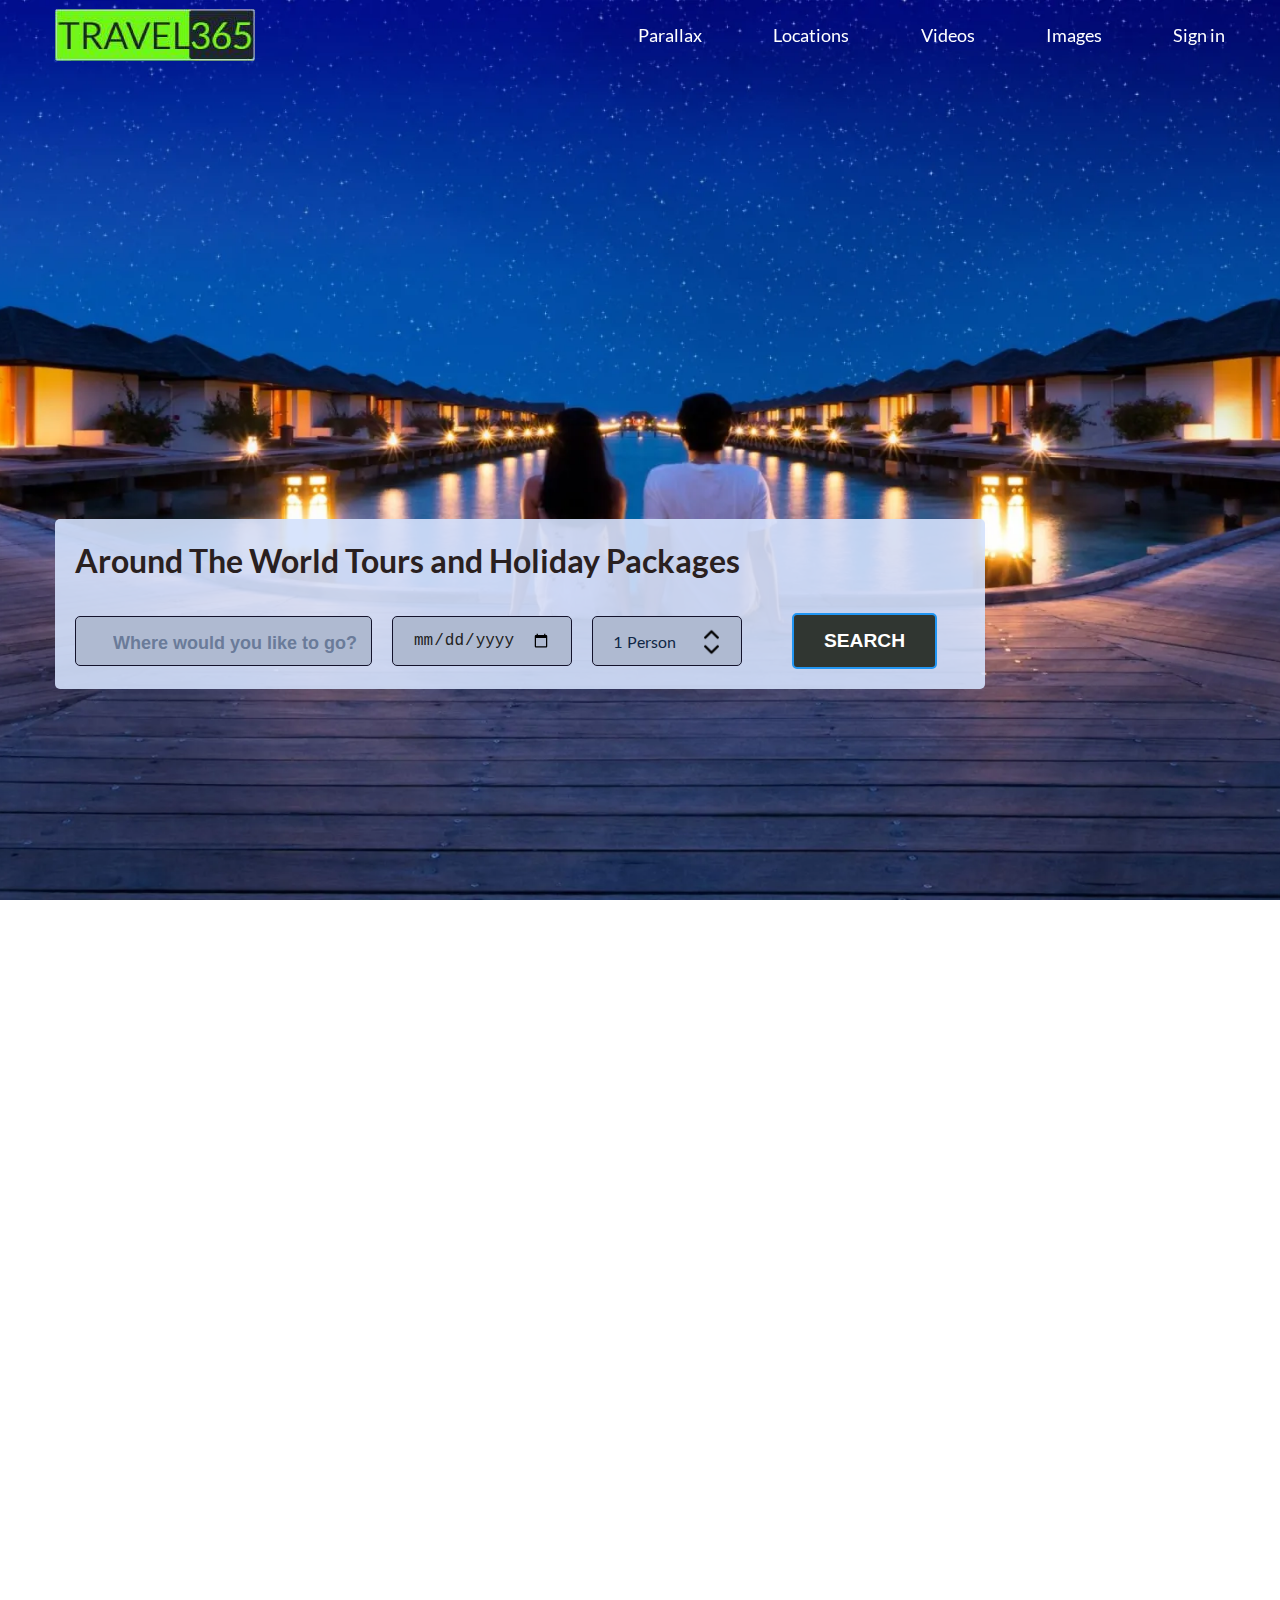
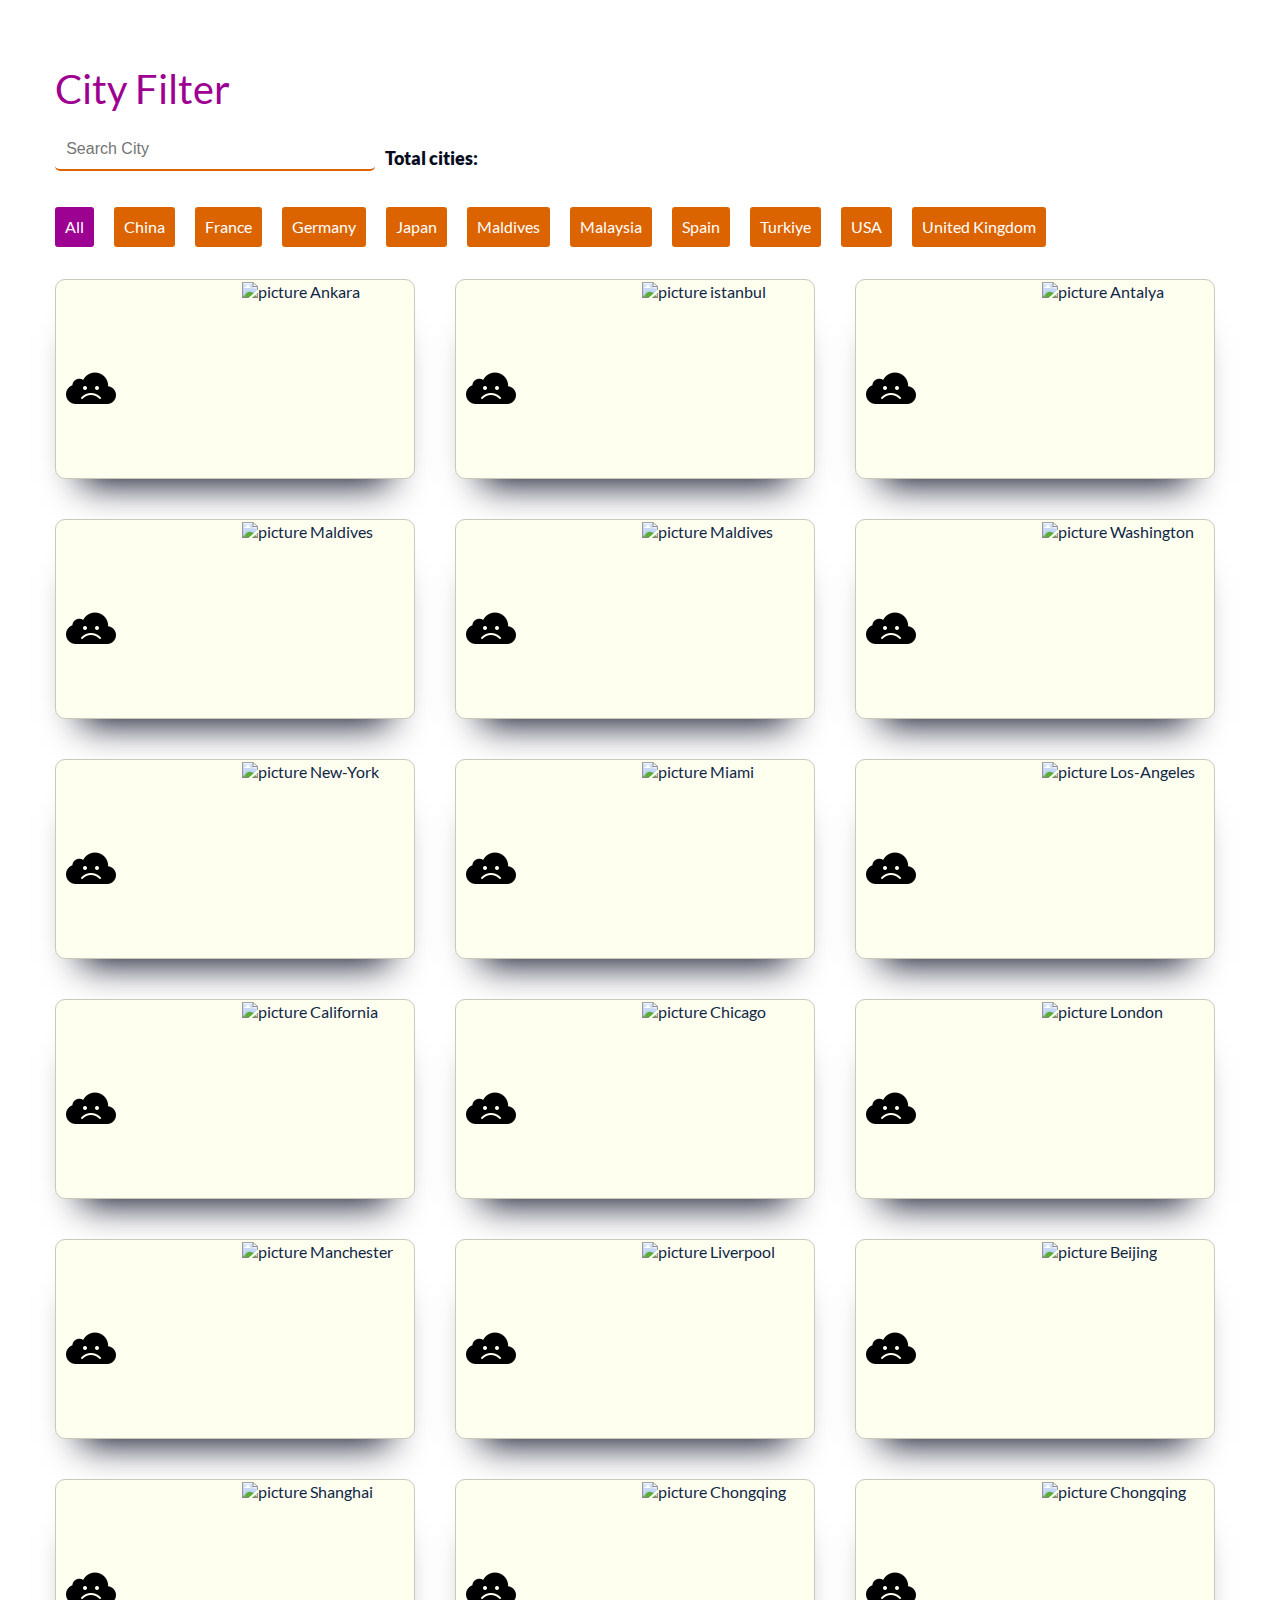
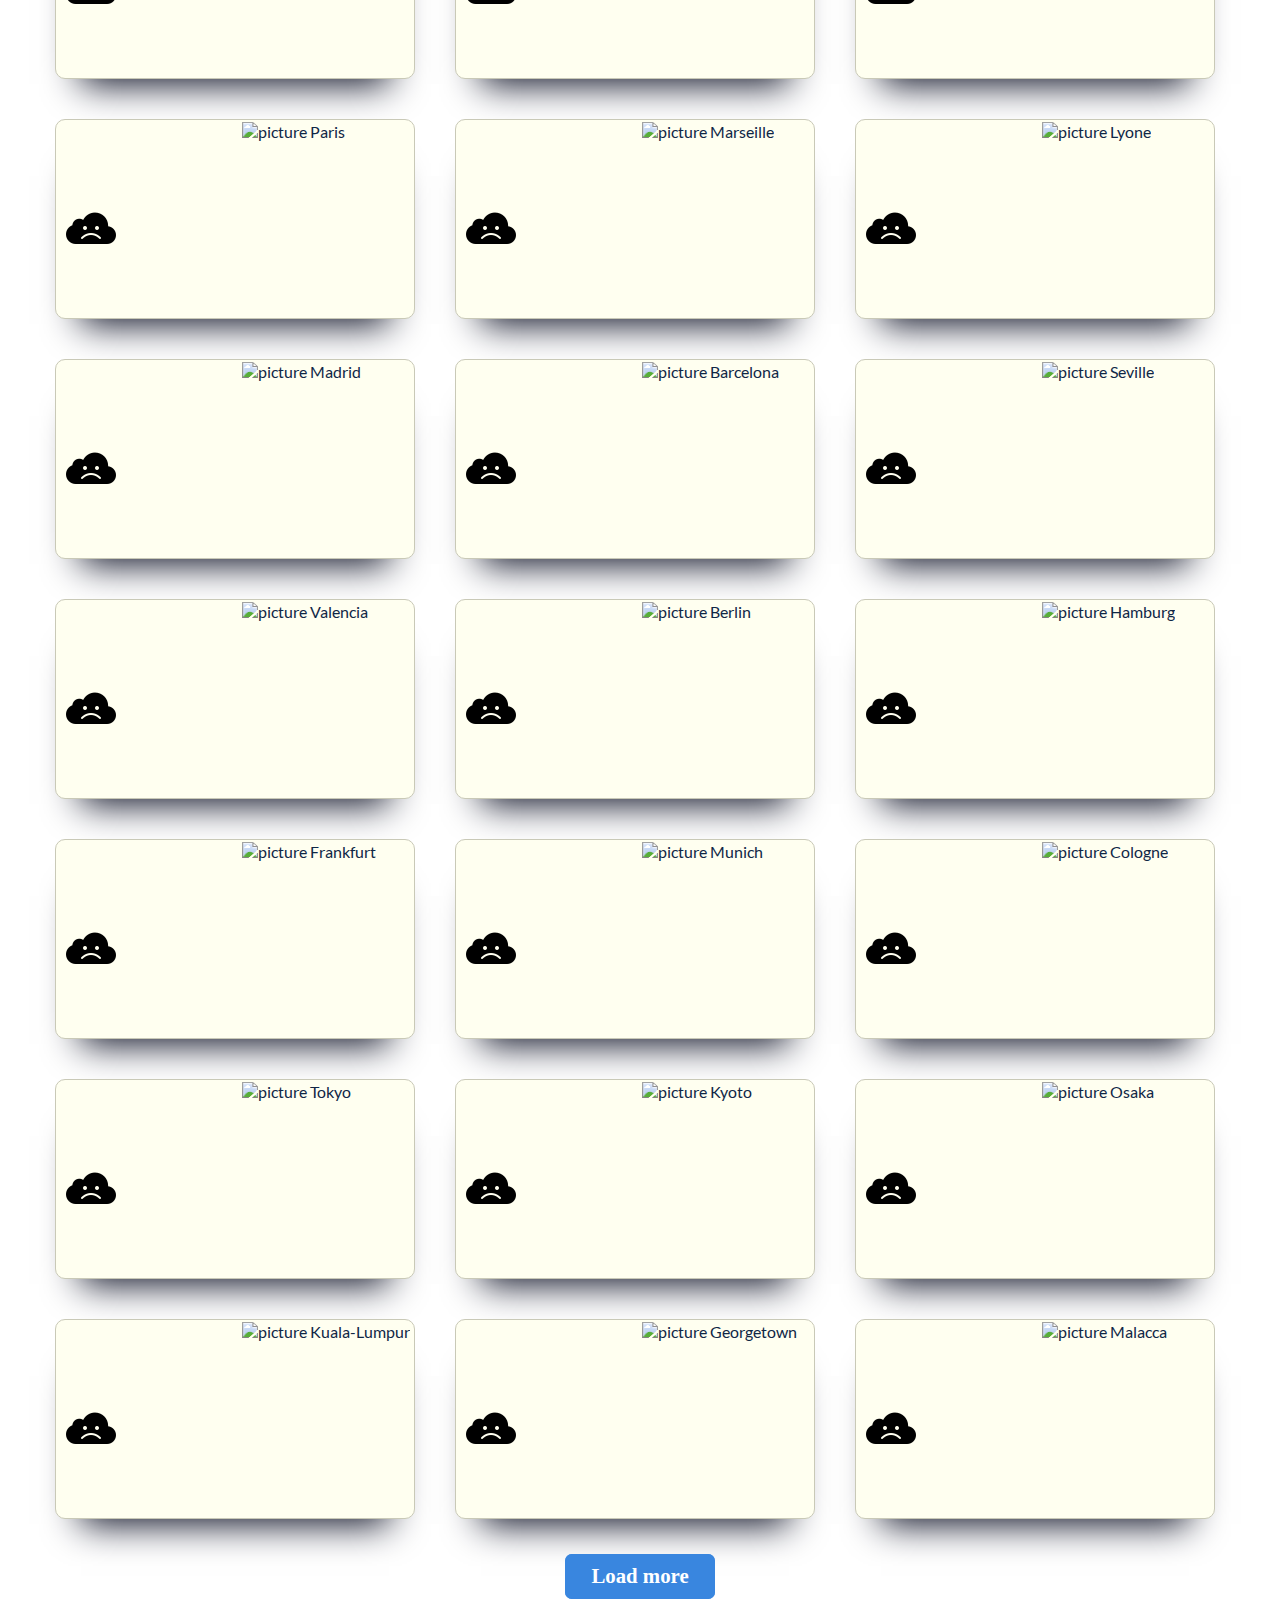
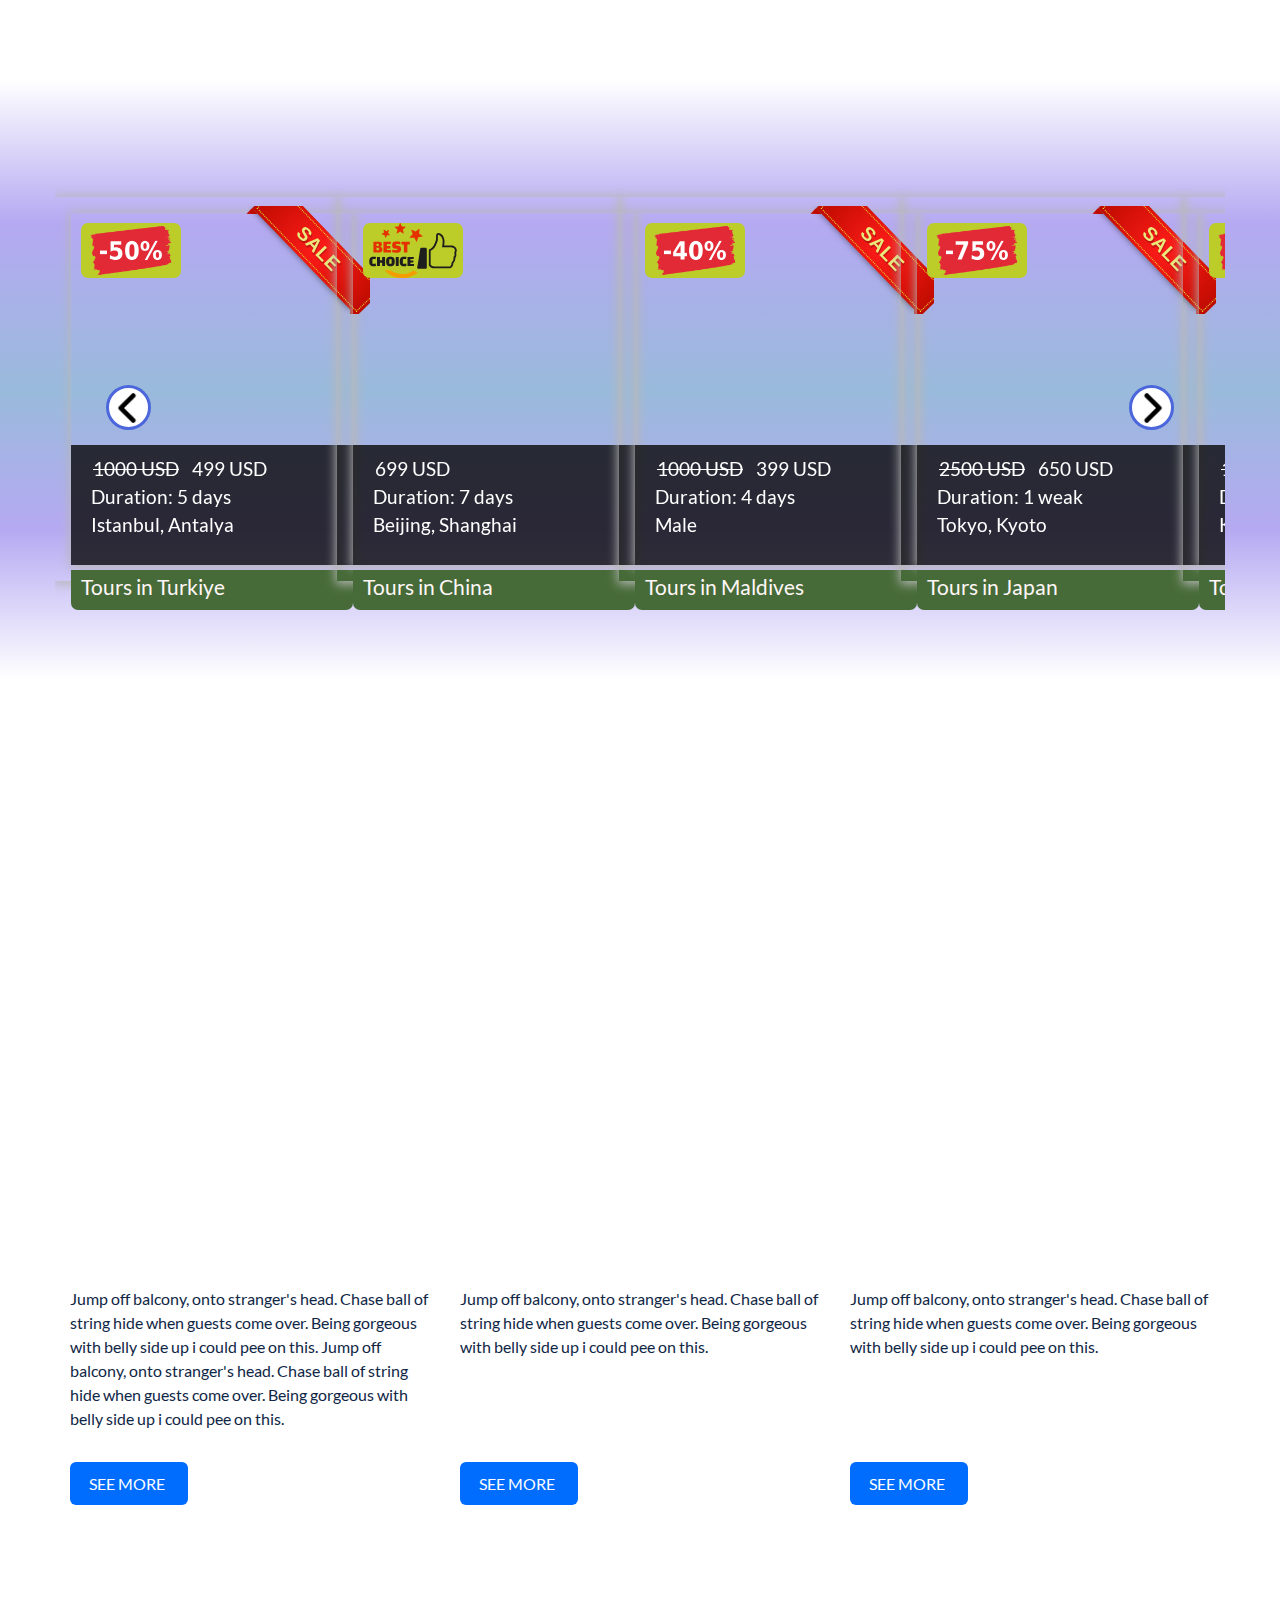
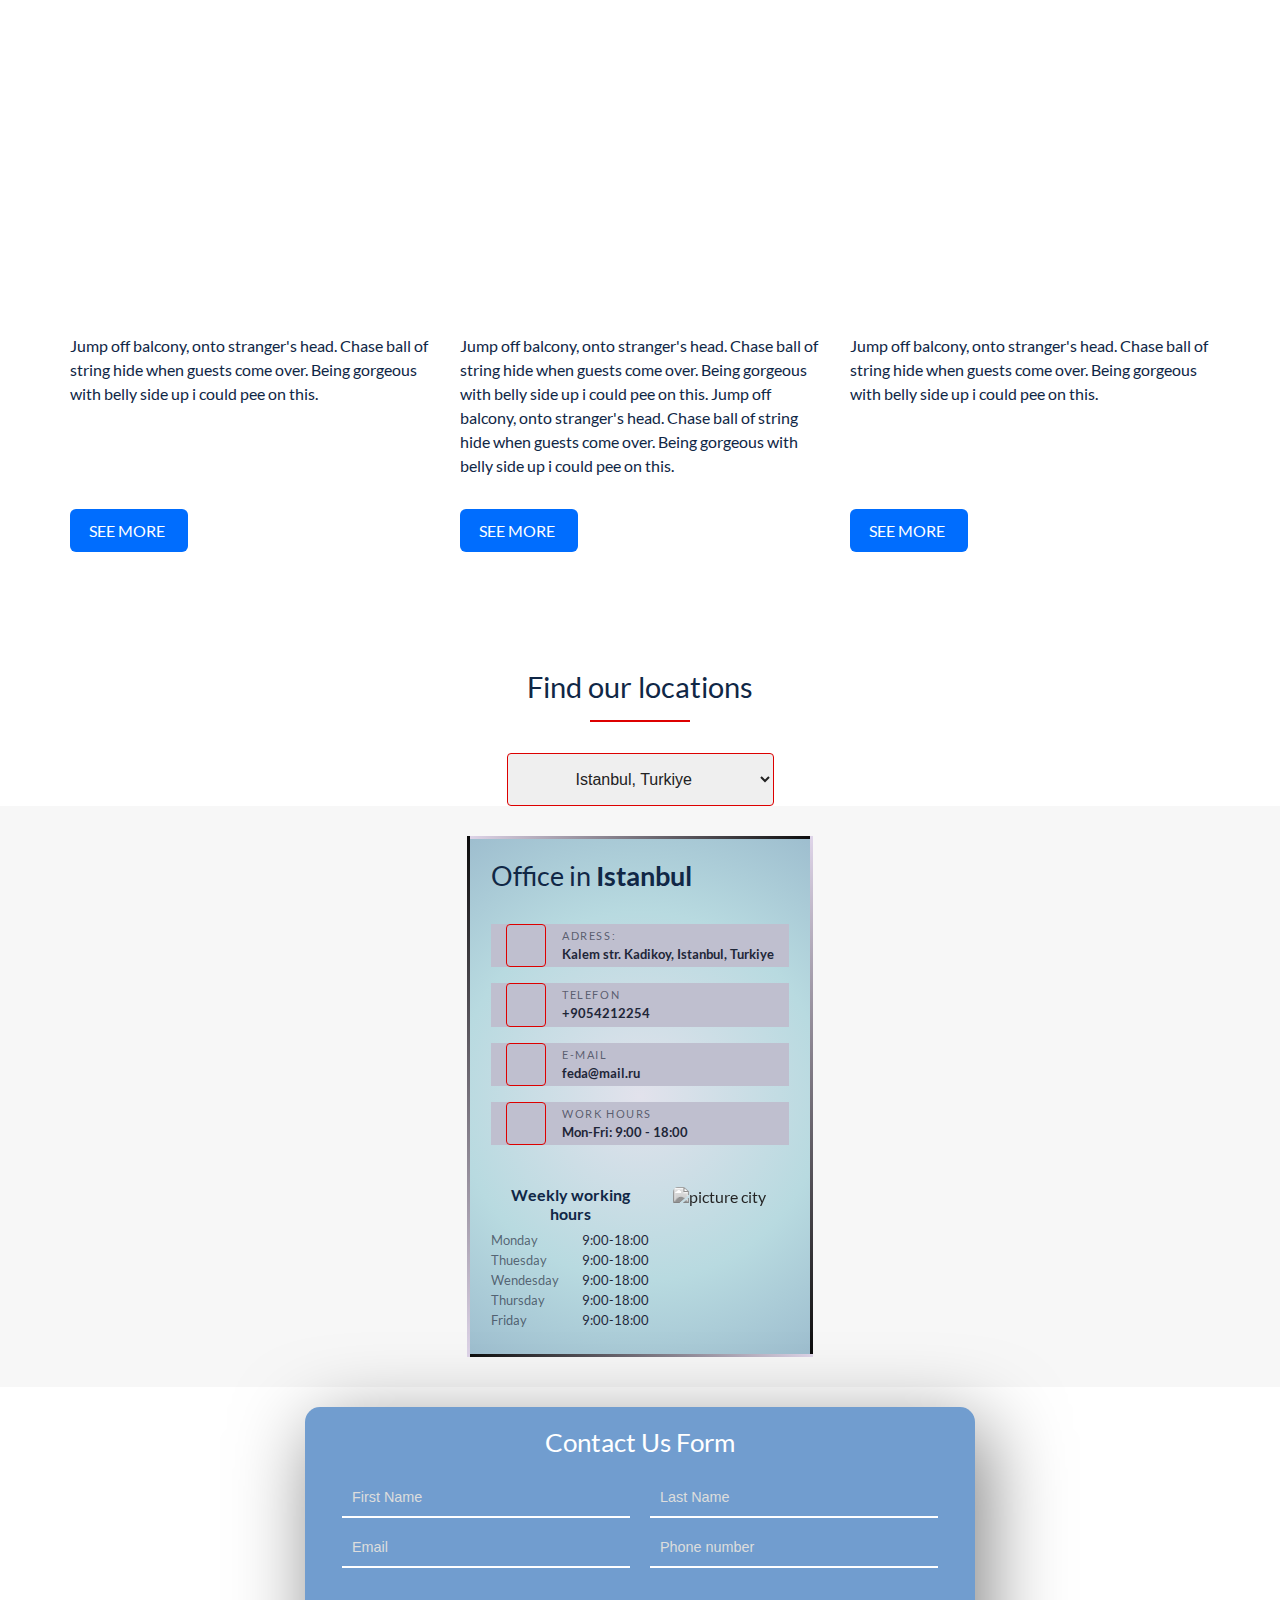
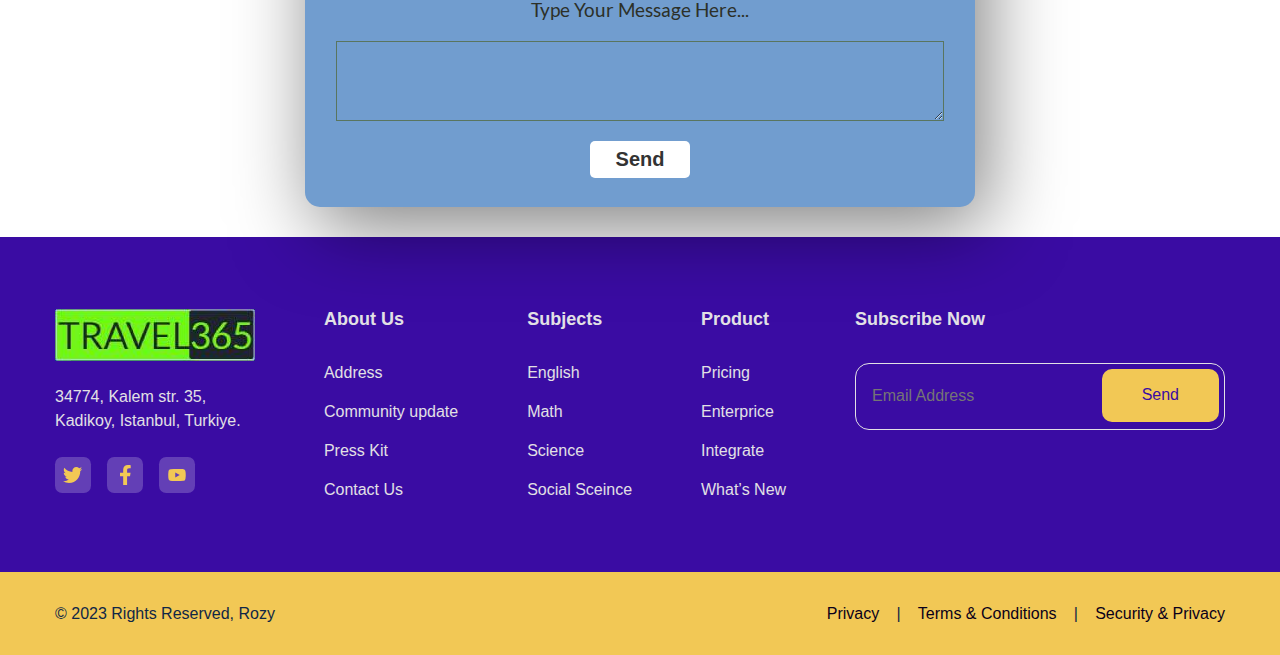
==== commit 62707407: "Add files via upload" ====
--- a/index.html
+++ b/index.html
@@ -3,7 +3,7 @@
     <head>
         <meta charset="UTF-8" />
         <meta name="viewport" content="width=device-width, initial-scale=1.0" />
-        <title>Discover Amazing places in Japan</title>
+        <title>Travel agency</title>
         <meta name="author" content="Rozygeldi Halykov" />
         <meta name="keywords" content="HTML, CSS, JavaScript" />
         <link
@@ -35,7 +35,7 @@
         <!-- Header start -->
         <header class="header">
             <div class="header__wrapper">
-                <a href="index.html" class="header__logo">
+                <a href="main.html" class="header__logo">
                     <img src="./templates/img/logo.jpg" alt="logo header" />
                 </a>
                 <nav class="header__nav">
@@ -125,10 +125,12 @@
                                         type="text"
                                         name="user-like-to-do"
                                         placeholder="Where would you like to go?"
+                                        minlength="2"
+                                        maxlength="40"
                                     />
                                 </div>
                                 <div class="form-date">
-                                    <input type="date" />
+                                    <input type="date"  min="" max="2023-12-31"/>
                                 </div>
                                 <div class="count-person">
                                     <span class="count-result">1</span>
@@ -1481,7 +1483,7 @@
                                     <div class="sale-card sale-card-1">
                                         <img
                                             class="sale-or-good"
-                                            src="./templates/img/sale-50%.png"
+                                            src="./templates/img/sale-50.png"
                                             alt="sale 50% off"
                                         />
 
@@ -1518,7 +1520,7 @@
                                         <img
                                             class="sale-or-good"
                                             src="./templates/img/svg/best-choice-icon.svg"
-                                            alt=""
+                                            alt="best choose"
                                         />
 
                                         <div class="text">
@@ -1551,7 +1553,7 @@
                                     <div class="sale-card sale-card-3">
                                         <img
                                             class="sale-or-good"
-                                            src="./templates/img/sale-40%.png"
+                                            src="./templates/img/sale-40.png"
                                             alt="sale 50% off"
                                         />
 
@@ -1587,7 +1589,7 @@
                                     <div class="sale-card sale-card-4">
                                         <img
                                             class="sale-or-good"
-                                            src="./templates/img/sale-75%.png"
+                                            src="./templates/img/sale-75.png"
                                             alt="sale 50% off"
                                         />
 
@@ -1623,8 +1625,8 @@
                                     <div class="sale-card sale-card-5">
                                         <img
                                             class="sale-or-good"
-                                            src="./templates/img/sale-80%.png"
-                                            alt="sale 50% off"
+                                            src="./templates/img/sale-80.png"
+                                            alt="sale 80% off"
                                         />
 
                                         <div class="sale-wrapper">
@@ -1727,7 +1729,7 @@
                                     <div class="sale-card sale-card-8">
                                         <img
                                             class="sale-or-good"
-                                            src="./templates/img/sale-50%.png"
+                                            src="./templates/img/sale-50.png"
                                             alt="sale 50% off"
                                         />
 
@@ -1763,7 +1765,7 @@
                                     <div class="sale-card sale-card-9">
                                         <img
                                             class="sale-or-good"
-                                            src="./templates/img/sale-40%.png"
+                                            src="./templates/img/sale-40.png"
                                             alt="sale 40% off"
                                         />
 
@@ -1867,7 +1869,7 @@
                                     <div class="sale-card sale-card-12">
                                         <img
                                             class="sale-or-good"
-                                            src="./templates/img/sale-40%.png"
+                                            src="./templates/img/sale-40.png"
                                             alt="sale 40% off"
                                         />
 
@@ -1928,7 +1930,7 @@
                         <h2
                             class="top__title section-title wow animate__animated animate__heartBeat"
                         >
-                            Today top places to visit
+                            Top places to visit in Japan
                         </h2>
 
                         <div class="top__cards">
@@ -1944,20 +1946,22 @@
                                     <div class="top__card-stats">
                                         <h3 class="top__card-title">NAGOYA</h3>
                                         <div class="top__card-likes">
-                                            <a
-                                                href="#"
+                                            <span
+                                
                                                 class="top__card-likes-value top-card__hover"
                                             >
                                                 221
-                                            </a>
+                                            </span>
+                                            <img src="./templates/img/svg/heart-ico.svg" alt="heart logo">
                                         </div>
                                         <div class="top__card-comments">
-                                            <a
-                                                href="#"
+                                            <span
+                        
                                                 class="top__card-comments-value"
                                             >
                                                 50
-                                            </a>
+                                            </span>
+                                            <img src="./templates/img/svg/comment-ico.svg" alt="comments logo">
                                         </div>
                                     </div>
                                 </div>
@@ -1985,20 +1989,22 @@
                                     <div class="top__card-stats">
                                         <h3 class="top__card-title">NIIGATA</h3>
                                         <div class="top__card-likes">
-                                            <a
-                                                href="#"
-                                                class="top__card-likes-value"
+                                            <span
+                                
+                                                class="top__card-likes-value top-card__hover"
                                             >
-                                                221
-                                            </a>
+                                                156
+                                            </span>
+                                            <img src="./templates/img/svg/heart-ico.svg" alt="heart logo">
                                         </div>
                                         <div class="top__card-comments">
-                                            <a
-                                                href="#"
+                                            <span
+                        
                                                 class="top__card-comments-value"
                                             >
-                                                50
-                                            </a>
+                                                36
+                                            </span>
+                                            <img src="./templates/img/svg/comment-ico.svg" alt="comments logo">
                                         </div>
                                     </div>
                                 </div>
@@ -2023,20 +2029,22 @@
                                     <div class="top__card-stats">
                                         <h3 class="top__card-title">OSAKA</h3>
                                         <div class="top__card-likes">
-                                            <a
-                                                href="#"
-                                                class="top__card-likes-value"
+                                            <span
+                                
+                                                class="top__card-likes-value top-card__hover"
                                             >
-                                                221
-                                            </a>
+                                                98
+                                            </span>
+                                            <img src="./templates/img/svg/heart-ico.svg" alt="heart logo">
                                         </div>
                                         <div class="top__card-comments">
-                                            <a
-                                                href="#"
+                                            <span
+                        
                                                 class="top__card-comments-value"
                                             >
-                                                50
-                                            </a>
+                                                74
+                                            </span>
+                                            <img src="./templates/img/svg/comment-ico.svg" alt="comments logo">
                                         </div>
                                     </div>
                                 </div>
@@ -2061,20 +2069,22 @@
                                     <div class="top__card-stats">
                                         <h3 class="top__card-title">SAITAMA</h3>
                                         <div class="top__card-likes">
-                                            <a
-                                                href="#"
-                                                class="top__card-likes-value"
+                                            <span
+                                
+                                                class="top__card-likes-value top-card__hover"
                                             >
-                                                221
-                                            </a>
+                                                255
+                                            </span>
+                                            <img src="./templates/img/svg/heart-ico.svg" alt="heart logo">
                                         </div>
                                         <div class="top__card-comments">
-                                            <a
-                                                href="#"
+                                            <span
+                        
                                                 class="top__card-comments-value"
                                             >
-                                                50
-                                            </a>
+                                                35
+                                            </span>
+                                            <img src="./templates/img/svg/comment-ico.svg" alt="comments logo">
                                         </div>
                                     </div>
                                 </div>
@@ -2099,20 +2109,22 @@
                                     <div class="top__card-stats">
                                         <h3 class="top__card-title">UENO</h3>
                                         <div class="top__card-likes">
-                                            <a
-                                                href="#"
-                                                class="top__card-likes-value"
+                                            <span
+                                
+                                                class="top__card-likes-value top-card__hover"
                                             >
-                                                221
-                                            </a>
+                                                33
+                                            </span>
+                                            <img src="./templates/img/svg/heart-ico.svg" alt="heart logo">
                                         </div>
                                         <div class="top__card-comments">
-                                            <a
-                                                href="#"
+                                            <span
+                        
                                                 class="top__card-comments-value"
                                             >
-                                                50
-                                            </a>
+                                            10
+                                            </span>
+                                            <img src="./templates/img/svg/comment-ico.svg" alt="comments logo">
                                         </div>
                                     </div>
                                 </div>
@@ -2140,20 +2152,22 @@
                                     <div class="top__card-stats">
                                         <h3 class="top__card-title">SHIBUYA</h3>
                                         <div class="top__card-likes">
-                                            <a
-                                                href="#"
-                                                class="top__card-likes-value"
+                                            <span
+                                
+                                                class="top__card-likes-value top-card__hover"
                                             >
-                                                221
-                                            </a>
+                                                51
+                                            </span>
+                                            <img src="./templates/img/svg/heart-ico.svg" alt="heart logo">
                                         </div>
                                         <div class="top__card-comments">
-                                            <a
-                                                href="#"
+                                            <span
+                        
                                                 class="top__card-comments-value"
                                             >
-                                                50
-                                            </a>
+                                                10
+                                            </span>
+                                            <img src="./templates/img/svg/comment-ico.svg" alt="comments logo">
                                         </div>
                                     </div>
                                 </div>
@@ -2223,7 +2237,7 @@
                                                     Adress:
                                                 </h4>
                                                 <div class="contact__value contact__city">
-                                                    kalem str. Kadikoy, Istanbul
+                                                    Kalem str. Kadikoy, Istanbul, Turkiye
                                                 </div>
                                             </div>
                                         </a>
@@ -2387,7 +2401,7 @@
                                 alt="logo footer"
                             />
                         </a>
-                        <p>34774, Kerem str.12, Umraniye, Istanbul, Turkiye.</p>
+                        <p>34774, Kalem str. 35, Kadikoy, Istanbul, Turkiye.</p>
                         <div class="social">
                             <a
                                 href="https://twitter.com/raihshn"
--- a/css/style.css
+++ b/css/style.css
@@ -1087,7 +1087,7 @@
     background: url(https://www.aoinform.com/_nw/124/47896259.jpg) no-repeat;
 }
 .sale-card-7 {
-    background: url(http://iser.co/list-img/Paris,France.jpg) no-repeat;
+    background: url(https://i.pinimg.com/236x/44/e4/b8/44e4b8ad50e8cffb4966dbe8a887f404.jpg) no-repeat;
 }
 .sale-card-8 {
     background: url(https://pbs.twimg.com/media/CenjcUGUIAANqez.jpg) no-repeat;
@@ -1172,8 +1172,8 @@
     height: 108px;
     overflow: hidden;
     position: absolute;
-    top: -9px;
-    right: -6px;
+    top: -7px;
+    right: -17px;
 }
 
 .sale {
@@ -1224,7 +1224,7 @@
 .sale:after {
     content: "";
     position: absolute;
-    right: 4px;
+    right: 1px;
     top: 100%;
     z-index: -1;
     border-left: 4px solid transparent;
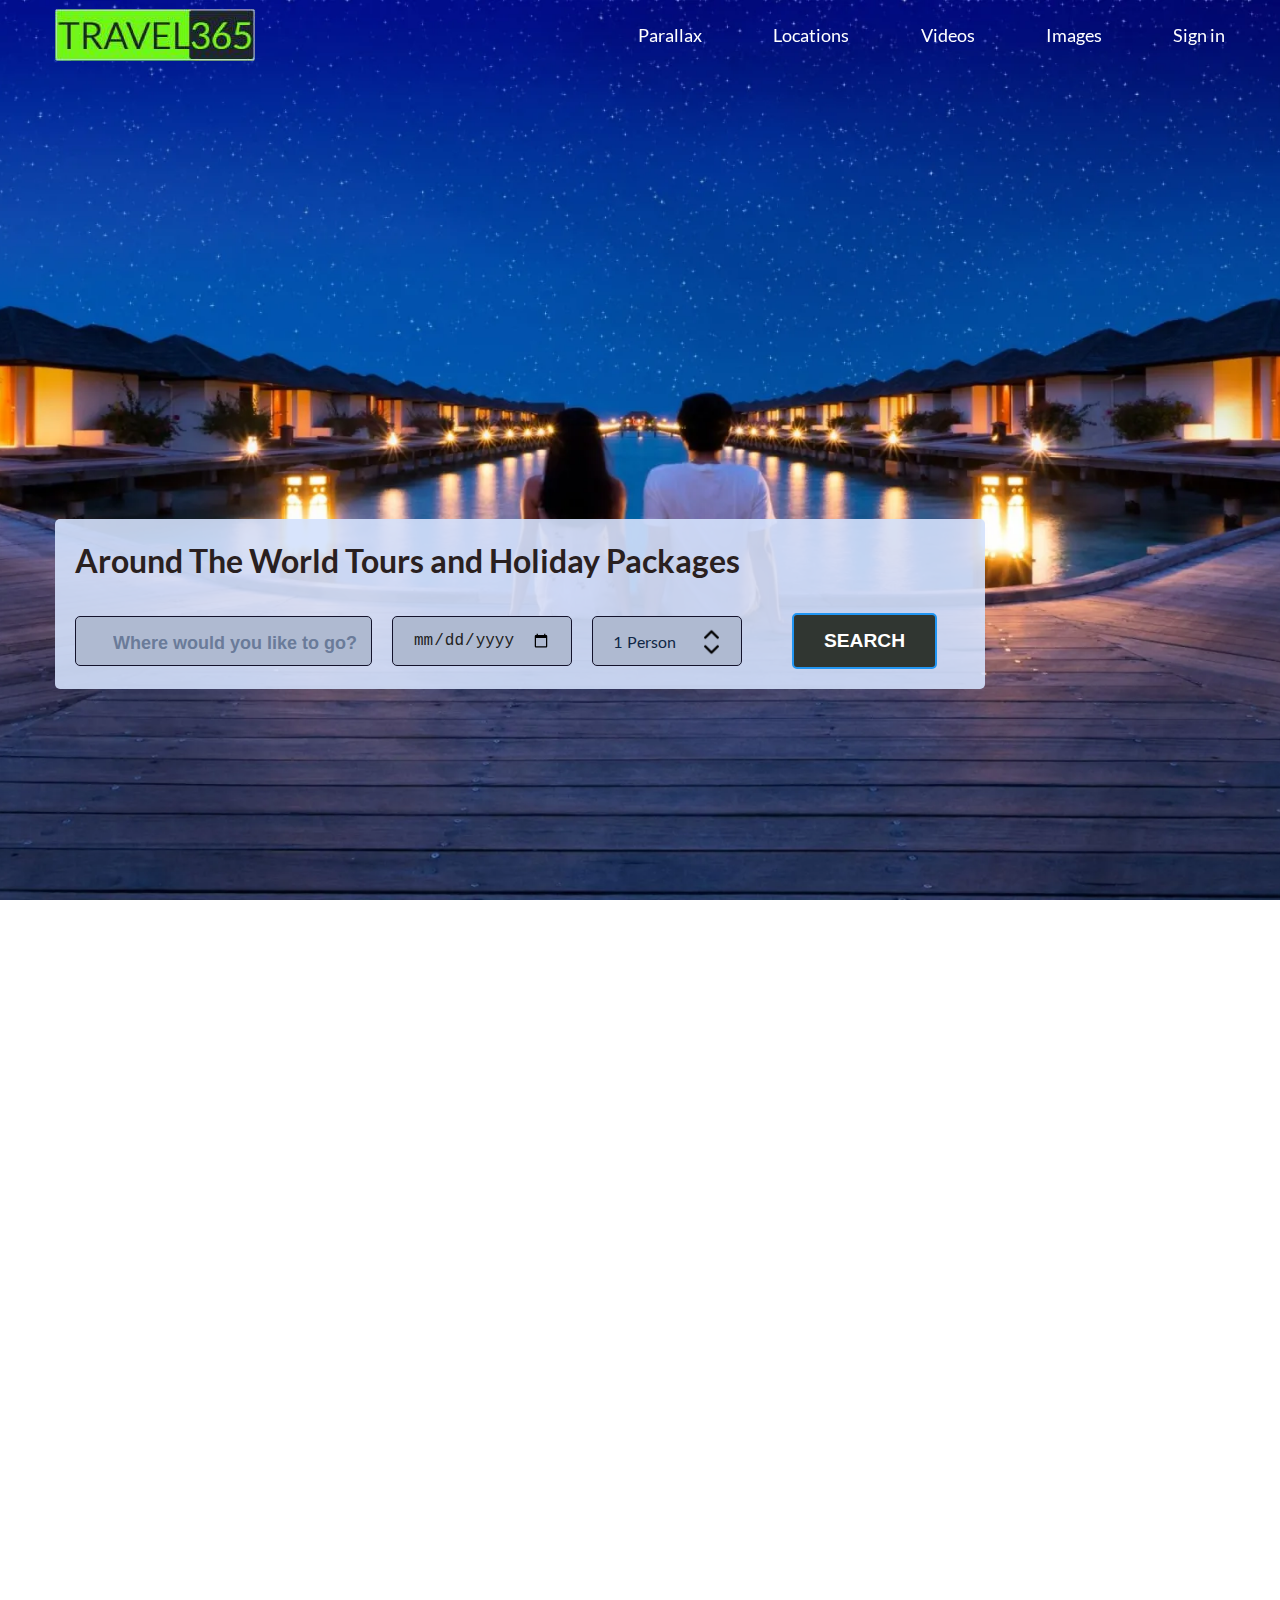
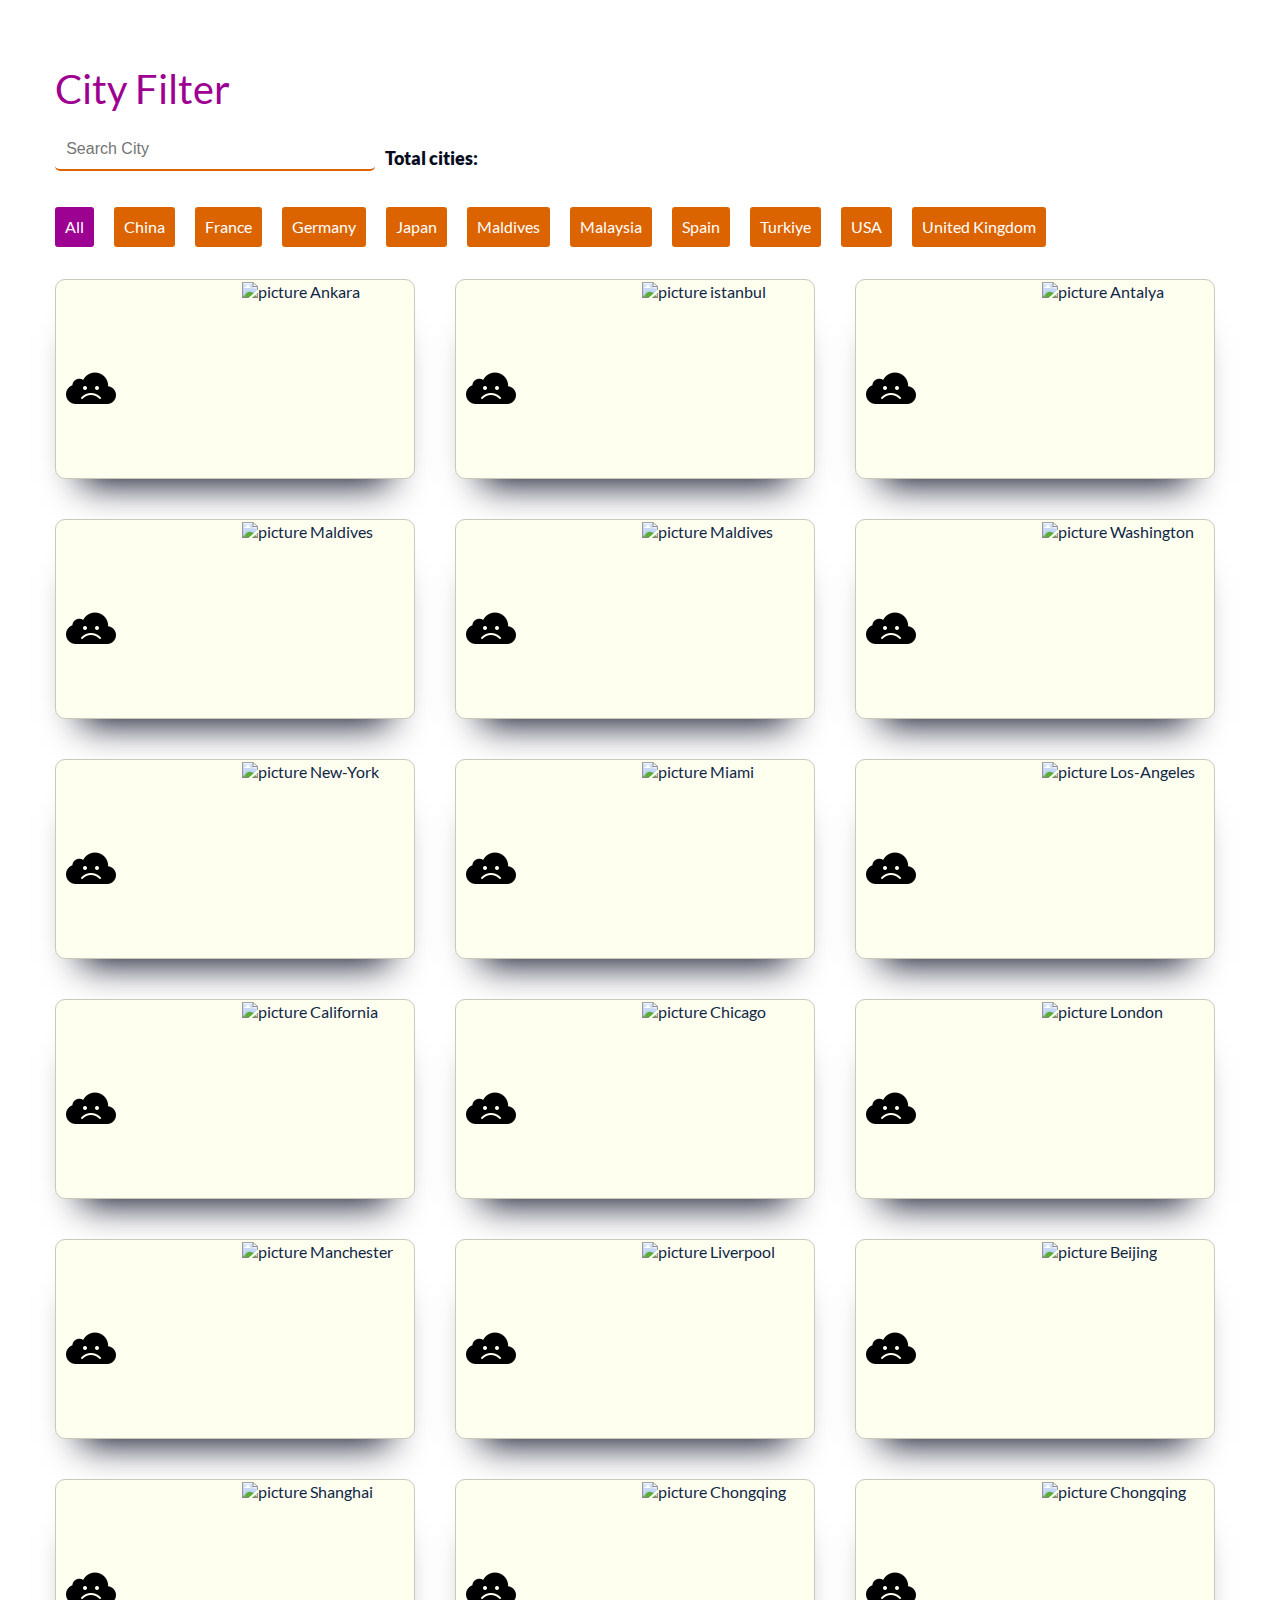
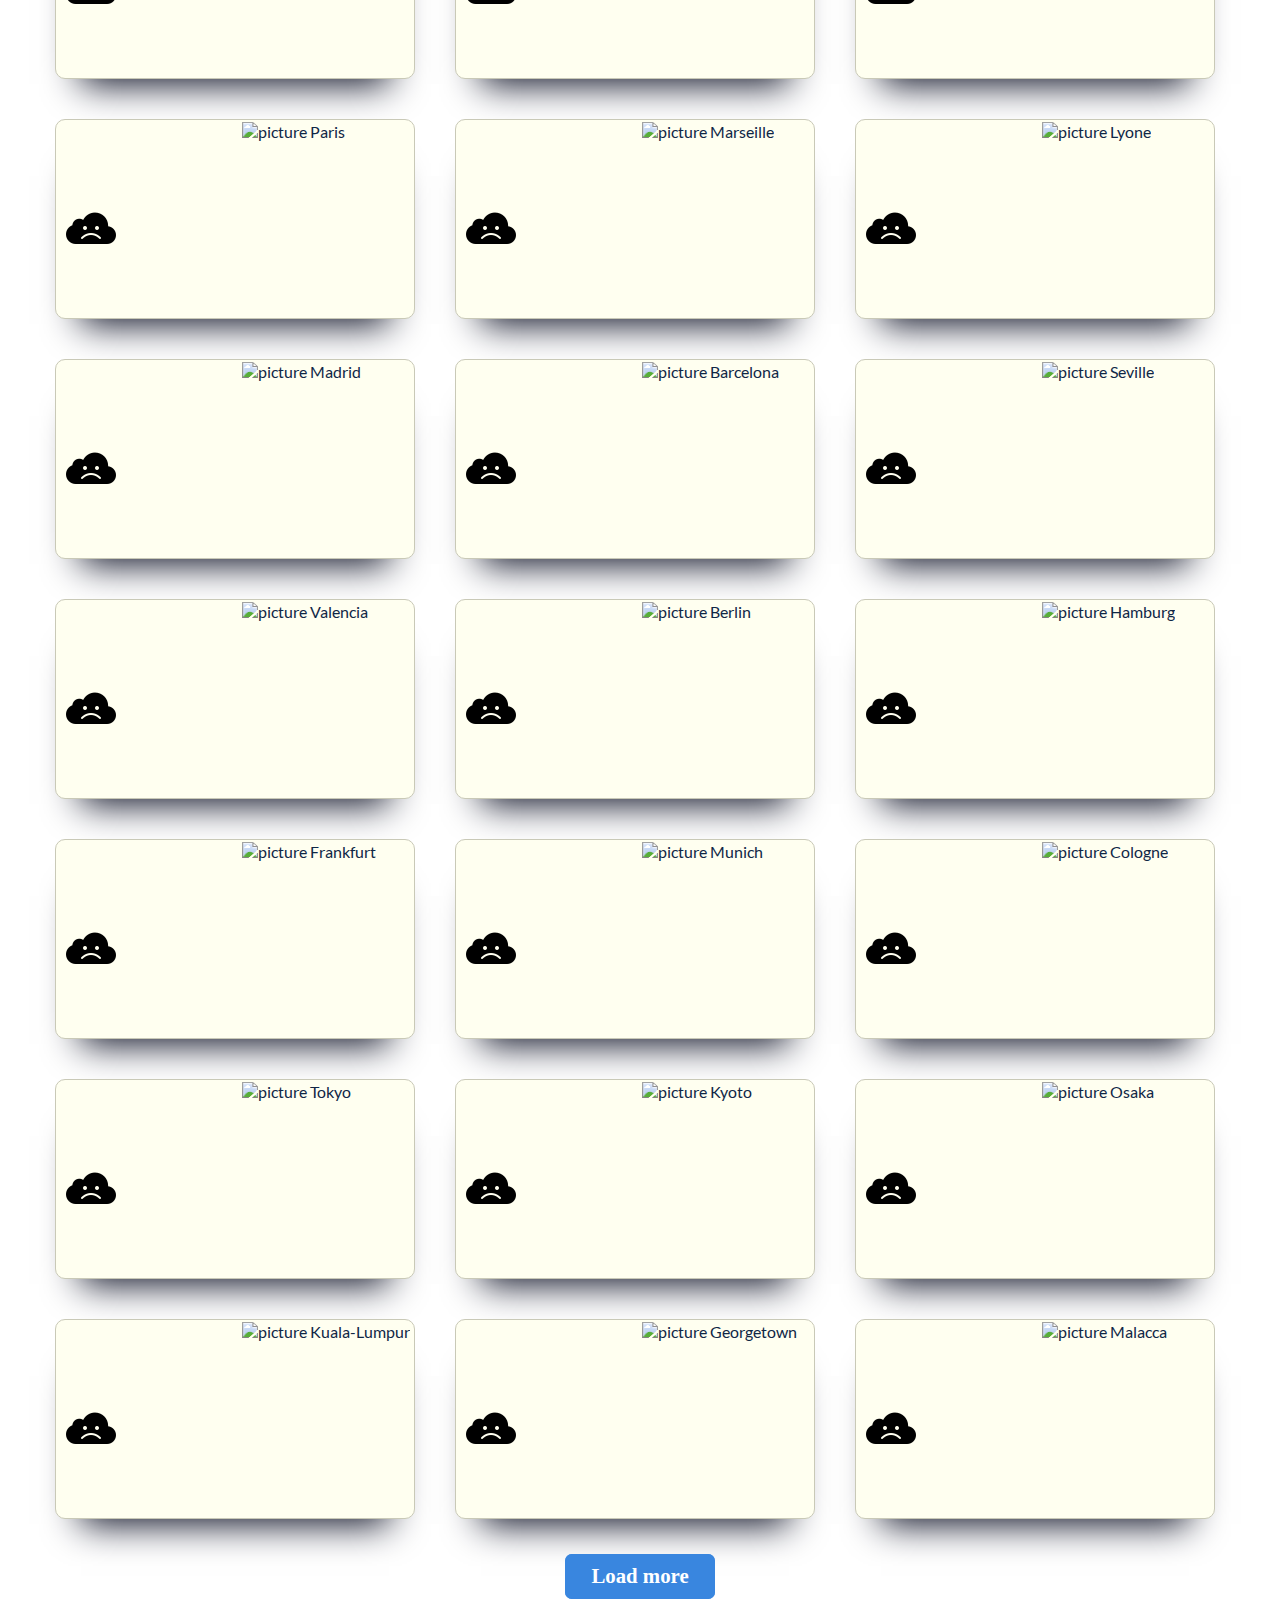
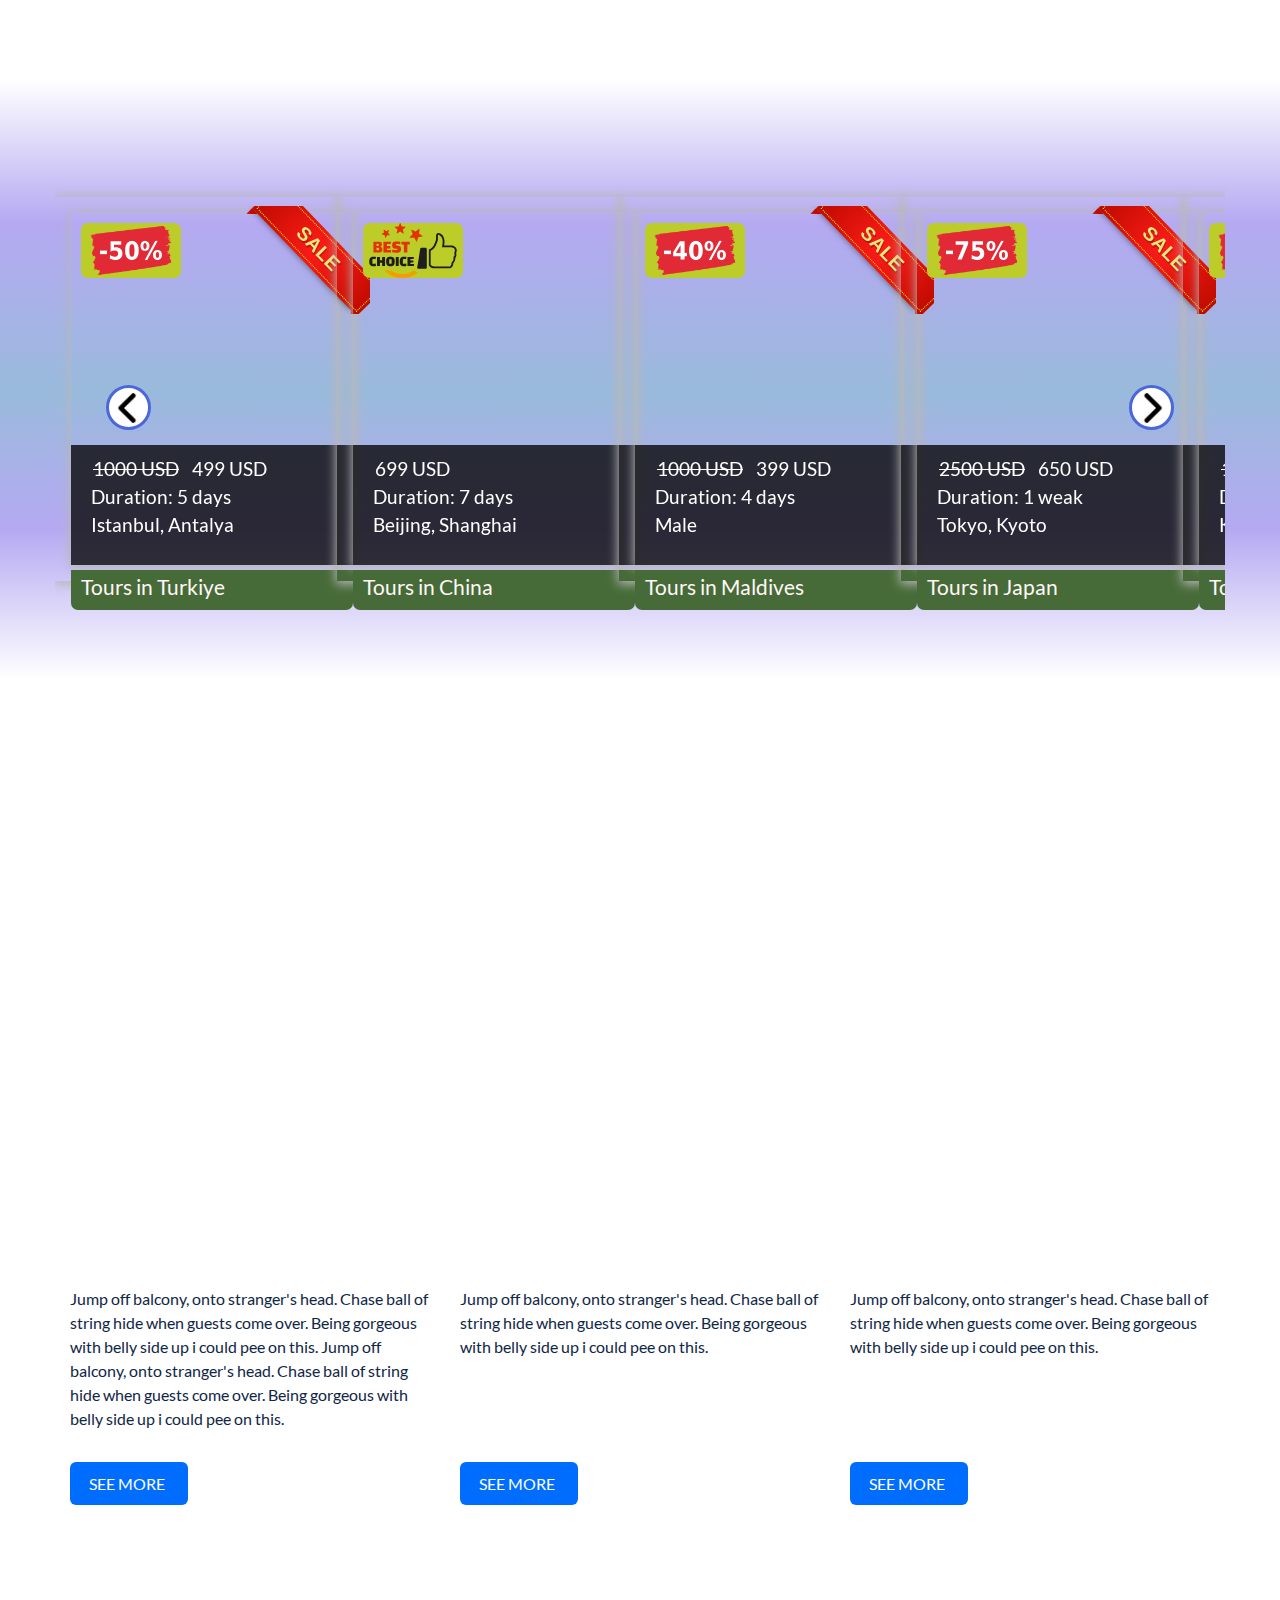
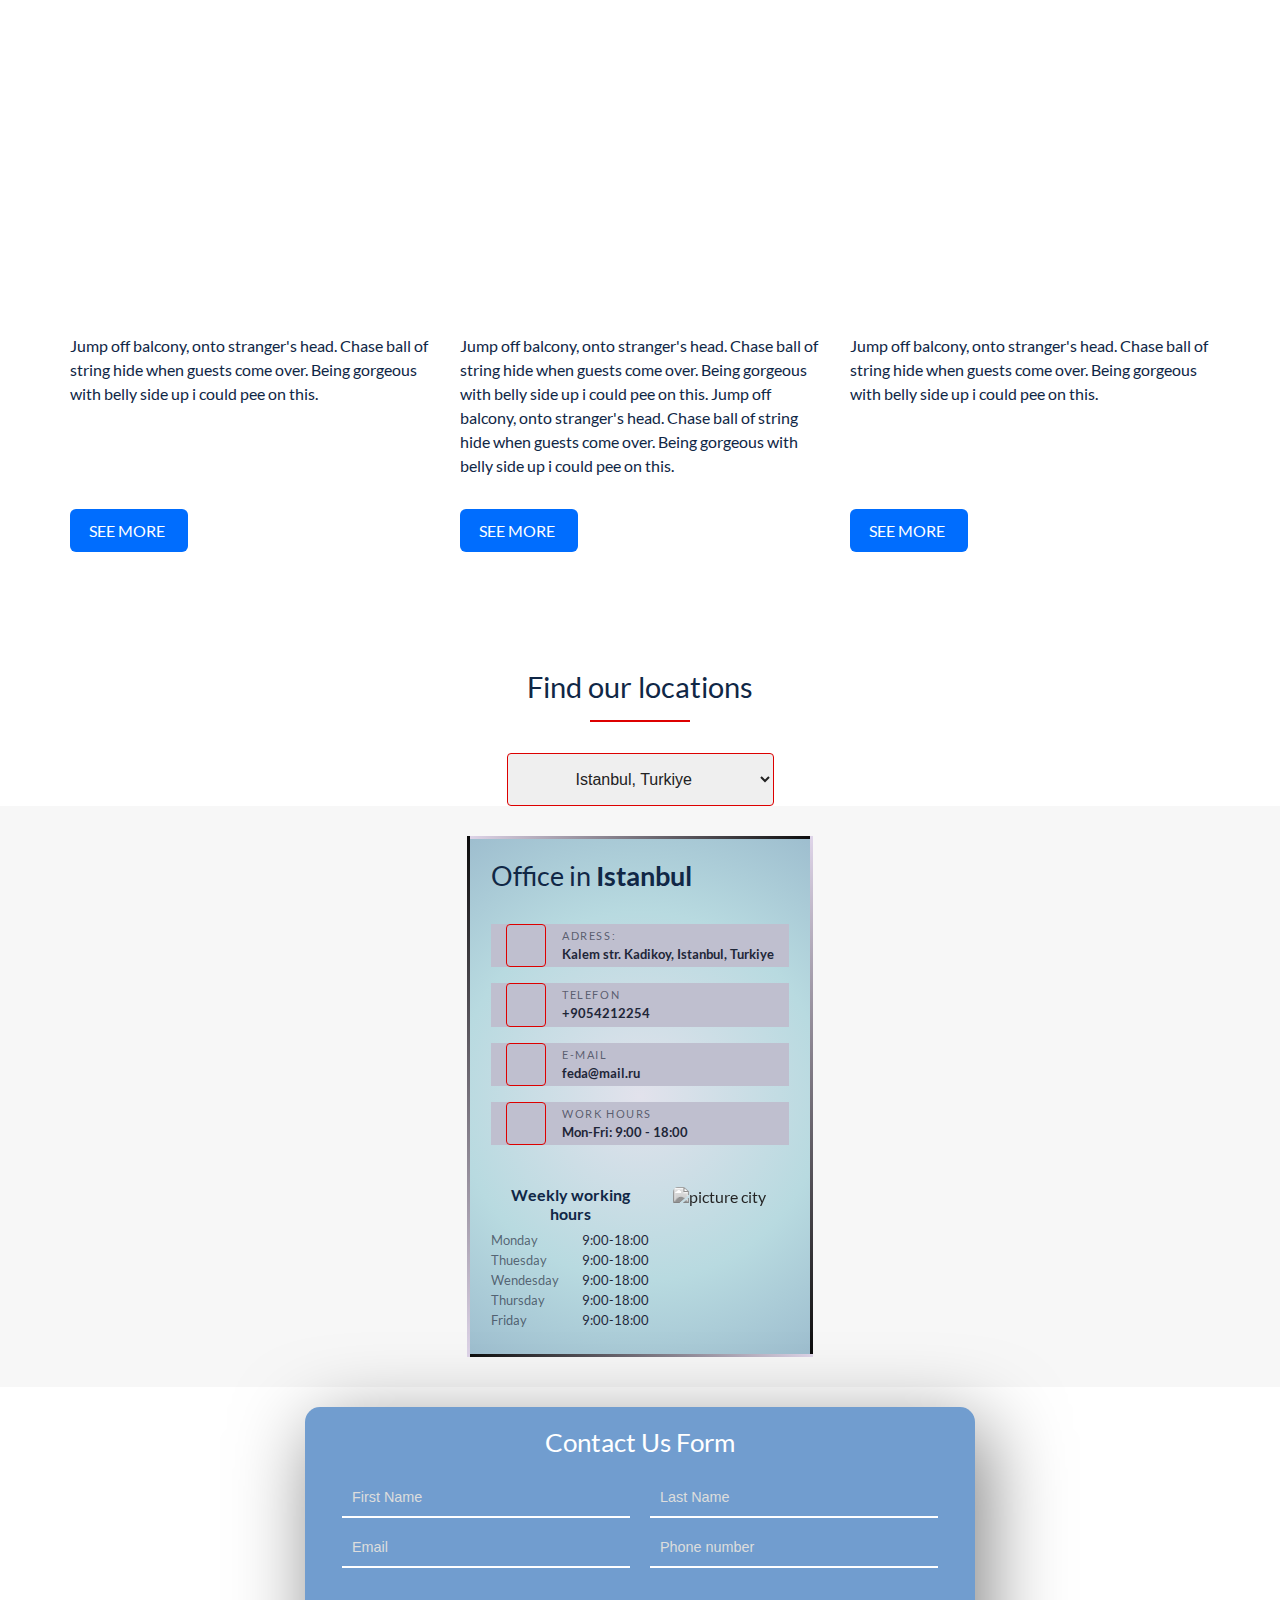
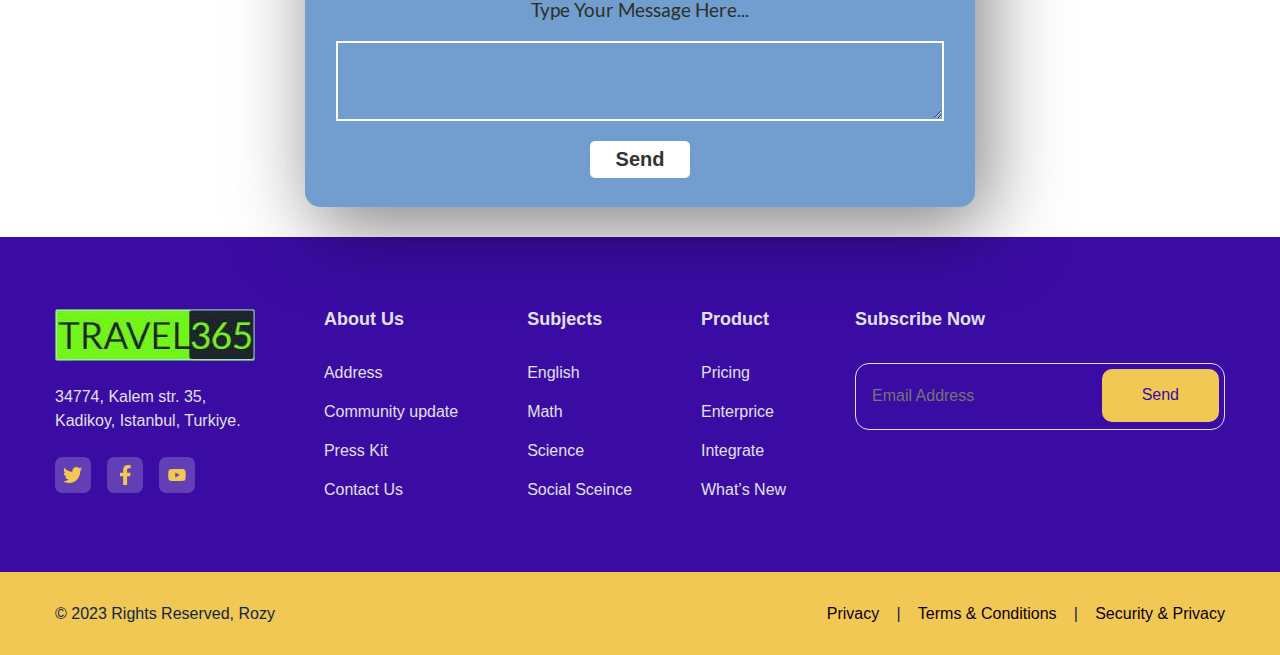
==== commit da35cac3: "Update index.html" ====
--- a/index.html
+++ b/index.html
@@ -35,7 +35,7 @@
         <!-- Header start -->
         <header class="header">
             <div class="header__wrapper">
-                <a href="main.html" class="header__logo">
+                <a href="index.html" class="header__logo">
                     <img src="./templates/img/logo.jpg" alt="logo header" />
                 </a>
                 <nav class="header__nav">
@@ -2395,7 +2395,7 @@
             <div class="footer__wrapper">
                 <section class="footer">
                     <div class="brand">
-                        <a href="main.html" class="header__logo">
+                        <a href="index.html" class="header__logo">
                             <img
                                 src="./templates/img/logo.jpg"
                                 alt="logo footer"
--- a/css/style.css
+++ b/css/style.css
@@ -285,7 +285,7 @@
     width: 98%;
     font-size: 18px;
     margin-left: 15px;
-    font-weight: 600;
+    font-weight: 500;
     outline: none;
     color: rgb(24, 9, 9);
     border: none;
@@ -1087,7 +1087,8 @@
     background: url(https://www.aoinform.com/_nw/124/47896259.jpg) no-repeat;
 }
 .sale-card-7 {
-    background: url(https://i.pinimg.com/236x/44/e4/b8/44e4b8ad50e8cffb4966dbe8a887f404.jpg) no-repeat;
+    background: url(https://i.pinimg.com/236x/44/e4/b8/44e4b8ad50e8cffb4966dbe8a887f404.jpg)
+        no-repeat;
 }
 .sale-card-8 {
     background: url(https://pbs.twimg.com/media/CenjcUGUIAANqez.jpg) no-repeat;
@@ -1224,7 +1225,7 @@
 .sale:after {
     content: "";
     position: absolute;
-    right: 1px;
+    right: 0;
     top: 100%;
     z-index: -1;
     border-left: 4px solid transparent;
@@ -1309,24 +1310,23 @@
 }
 
 .top__card-likes {
-    padding-right: 20px;
-    background: url(../templates/img/svg/heart-ico.svg) no-repeat right;
     margin-right: 14px;
 }
 .top__card-likes-value,
 .top__card-comments-value {
+    margin-right: 2px;
     display: inline-block;
     color: #fff;
     text-decoration: none;
 }
 .top__card-likes:hover,
 .top__card-comments:hover {
-    opacity: 0.6;
-}
-
-.top__card-comments {
-    padding-right: 23px;
-    background: url(../templates/img/svg/comment-ico.svg) no-repeat right;
+    opacity: 0.7;
+}
+.top__card-comments img,
+.top__card-likes img {
+    transform: translateY(-1px);
+    cursor: pointer;
 }
 
 .top__card-desc {
@@ -1765,13 +1765,13 @@
 
 .contact-us textarea {
     width: 95%;
+    padding: 10px;
     min-height: 80px;
     background: none;
-    border: 1px #59755f solid;
-    color: #fff;
+    border: 2px #fff solid;
+    color: #000;
     font-weight: 200;
     font-size: 0.9rem;
-    padding: 10px;
     outline: none;
 }
 
